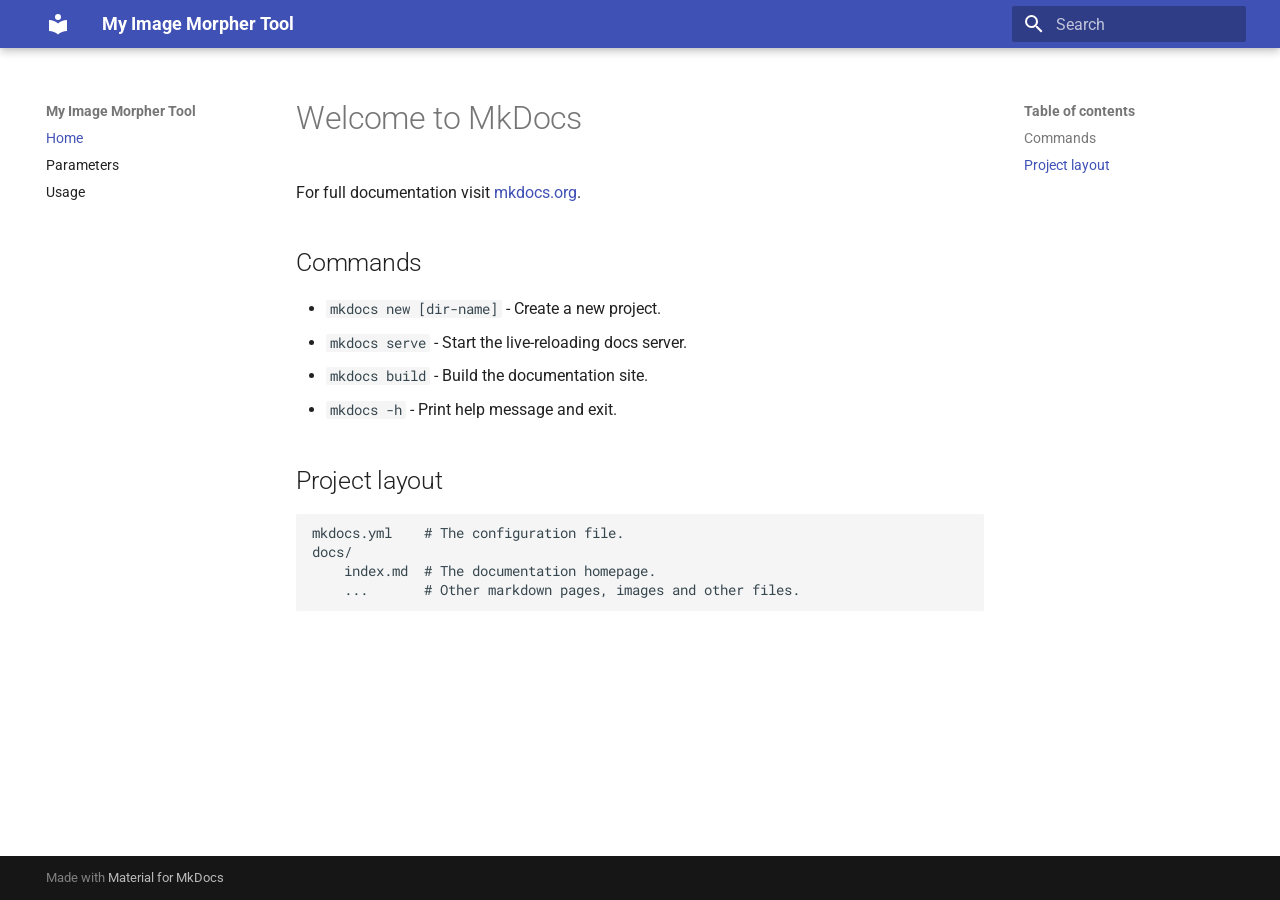
==== index.html @ 0e20c556 "Deployed fb95716 with MkDocs version: 1.6.1" ====
<!doctype html>
<html lang="en" class="no-js">
  <head>
    
      <meta charset="utf-8">
      <meta name="viewport" content="width=device-width,initial-scale=1">
      
      
      
      
      
        <link rel="next" href="parameters/">
      
      
      <link rel="icon" href="assets/images/favicon.png">
      <meta name="generator" content="mkdocs-1.6.1, mkdocs-material-9.6.7">
    
    
      
        <title>My Image Morpher Tool</title>
      
    
    
      <link rel="stylesheet" href="assets/stylesheets/main.8608ea7d.min.css">
      
      


    
    
      
    
    
      
        
        
        <link rel="preconnect" href="https://fonts.gstatic.com" crossorigin>
        <link rel="stylesheet" href="https://fonts.googleapis.com/css?family=Roboto:300,300i,400,400i,700,700i%7CRoboto+Mono:400,400i,700,700i&display=fallback">
        <style>:root{--md-text-font:"Roboto";--md-code-font:"Roboto Mono"}</style>
      
    
    
    <script>__md_scope=new URL(".",location),__md_hash=e=>[...e].reduce(((e,_)=>(e<<5)-e+_.charCodeAt(0)),0),__md_get=(e,_=localStorage,t=__md_scope)=>JSON.parse(_.getItem(t.pathname+"."+e)),__md_set=(e,_,t=localStorage,a=__md_scope)=>{try{t.setItem(a.pathname+"."+e,JSON.stringify(_))}catch(e){}}</script>
    
      

    
    
    
  </head>
  
  
    <body dir="ltr">
  
    
    <input class="md-toggle" data-md-toggle="drawer" type="checkbox" id="__drawer" autocomplete="off">
    <input class="md-toggle" data-md-toggle="search" type="checkbox" id="__search" autocomplete="off">
    <label class="md-overlay" for="__drawer"></label>
    <div data-md-component="skip">
      
        
        <a href="#welcome-to-mkdocs" class="md-skip">
          Skip to content
        </a>
      
    </div>
    <div data-md-component="announce">
      
    </div>
    
    
      

  

<header class="md-header md-header--shadow" data-md-component="header">
  <nav class="md-header__inner md-grid" aria-label="Header">
    <a href="." title="My Image Morpher Tool" class="md-header__button md-logo" aria-label="My Image Morpher Tool" data-md-component="logo">
      
  
  <svg xmlns="http://www.w3.org/2000/svg" viewBox="0 0 24 24"><path d="M12 8a3 3 0 0 0 3-3 3 3 0 0 0-3-3 3 3 0 0 0-3 3 3 3 0 0 0 3 3m0 3.54C9.64 9.35 6.5 8 3 8v11c3.5 0 6.64 1.35 9 3.54 2.36-2.19 5.5-3.54 9-3.54V8c-3.5 0-6.64 1.35-9 3.54"/></svg>

    </a>
    <label class="md-header__button md-icon" for="__drawer">
      
      <svg xmlns="http://www.w3.org/2000/svg" viewBox="0 0 24 24"><path d="M3 6h18v2H3zm0 5h18v2H3zm0 5h18v2H3z"/></svg>
    </label>
    <div class="md-header__title" data-md-component="header-title">
      <div class="md-header__ellipsis">
        <div class="md-header__topic">
          <span class="md-ellipsis">
            My Image Morpher Tool
          </span>
        </div>
        <div class="md-header__topic" data-md-component="header-topic">
          <span class="md-ellipsis">
            
              Home
            
          </span>
        </div>
      </div>
    </div>
    
    
      <script>var palette=__md_get("__palette");if(palette&&palette.color){if("(prefers-color-scheme)"===palette.color.media){var media=matchMedia("(prefers-color-scheme: light)"),input=document.querySelector(media.matches?"[data-md-color-media='(prefers-color-scheme: light)']":"[data-md-color-media='(prefers-color-scheme: dark)']");palette.color.media=input.getAttribute("data-md-color-media"),palette.color.scheme=input.getAttribute("data-md-color-scheme"),palette.color.primary=input.getAttribute("data-md-color-primary"),palette.color.accent=input.getAttribute("data-md-color-accent")}for(var[key,value]of Object.entries(palette.color))document.body.setAttribute("data-md-color-"+key,value)}</script>
    
    
    
      <label class="md-header__button md-icon" for="__search">
        
        <svg xmlns="http://www.w3.org/2000/svg" viewBox="0 0 24 24"><path d="M9.5 3A6.5 6.5 0 0 1 16 9.5c0 1.61-.59 3.09-1.56 4.23l.27.27h.79l5 5-1.5 1.5-5-5v-.79l-.27-.27A6.52 6.52 0 0 1 9.5 16 6.5 6.5 0 0 1 3 9.5 6.5 6.5 0 0 1 9.5 3m0 2C7 5 5 7 5 9.5S7 14 9.5 14 14 12 14 9.5 12 5 9.5 5"/></svg>
      </label>
      <div class="md-search" data-md-component="search" role="dialog">
  <label class="md-search__overlay" for="__search"></label>
  <div class="md-search__inner" role="search">
    <form class="md-search__form" name="search">
      <input type="text" class="md-search__input" name="query" aria-label="Search" placeholder="Search" autocapitalize="off" autocorrect="off" autocomplete="off" spellcheck="false" data-md-component="search-query" required>
      <label class="md-search__icon md-icon" for="__search">
        
        <svg xmlns="http://www.w3.org/2000/svg" viewBox="0 0 24 24"><path d="M9.5 3A6.5 6.5 0 0 1 16 9.5c0 1.61-.59 3.09-1.56 4.23l.27.27h.79l5 5-1.5 1.5-5-5v-.79l-.27-.27A6.52 6.52 0 0 1 9.5 16 6.5 6.5 0 0 1 3 9.5 6.5 6.5 0 0 1 9.5 3m0 2C7 5 5 7 5 9.5S7 14 9.5 14 14 12 14 9.5 12 5 9.5 5"/></svg>
        
        <svg xmlns="http://www.w3.org/2000/svg" viewBox="0 0 24 24"><path d="M20 11v2H8l5.5 5.5-1.42 1.42L4.16 12l7.92-7.92L13.5 5.5 8 11z"/></svg>
      </label>
      <nav class="md-search__options" aria-label="Search">
        
        <button type="reset" class="md-search__icon md-icon" title="Clear" aria-label="Clear" tabindex="-1">
          
          <svg xmlns="http://www.w3.org/2000/svg" viewBox="0 0 24 24"><path d="M19 6.41 17.59 5 12 10.59 6.41 5 5 6.41 10.59 12 5 17.59 6.41 19 12 13.41 17.59 19 19 17.59 13.41 12z"/></svg>
        </button>
      </nav>
      
    </form>
    <div class="md-search__output">
      <div class="md-search__scrollwrap" tabindex="0" data-md-scrollfix>
        <div class="md-search-result" data-md-component="search-result">
          <div class="md-search-result__meta">
            Initializing search
          </div>
          <ol class="md-search-result__list" role="presentation"></ol>
        </div>
      </div>
    </div>
  </div>
</div>
    
    
  </nav>
  
</header>
    
    <div class="md-container" data-md-component="container">
      
      
        
          
        
      
      <main class="md-main" data-md-component="main">
        <div class="md-main__inner md-grid">
          
            
              
              <div class="md-sidebar md-sidebar--primary" data-md-component="sidebar" data-md-type="navigation" >
                <div class="md-sidebar__scrollwrap">
                  <div class="md-sidebar__inner">
                    



<nav class="md-nav md-nav--primary" aria-label="Navigation" data-md-level="0">
  <label class="md-nav__title" for="__drawer">
    <a href="." title="My Image Morpher Tool" class="md-nav__button md-logo" aria-label="My Image Morpher Tool" data-md-component="logo">
      
  
  <svg xmlns="http://www.w3.org/2000/svg" viewBox="0 0 24 24"><path d="M12 8a3 3 0 0 0 3-3 3 3 0 0 0-3-3 3 3 0 0 0-3 3 3 3 0 0 0 3 3m0 3.54C9.64 9.35 6.5 8 3 8v11c3.5 0 6.64 1.35 9 3.54 2.36-2.19 5.5-3.54 9-3.54V8c-3.5 0-6.64 1.35-9 3.54"/></svg>

    </a>
    My Image Morpher Tool
  </label>
  
  <ul class="md-nav__list" data-md-scrollfix>
    
      
      
  
  
    
  
  
  
    <li class="md-nav__item md-nav__item--active">
      
      <input class="md-nav__toggle md-toggle" type="checkbox" id="__toc">
      
      
        
      
      
        <label class="md-nav__link md-nav__link--active" for="__toc">
          
  
  <span class="md-ellipsis">
    Home
    
  </span>
  

          <span class="md-nav__icon md-icon"></span>
        </label>
      
      <a href="." class="md-nav__link md-nav__link--active">
        
  
  <span class="md-ellipsis">
    Home
    
  </span>
  

      </a>
      
        

<nav class="md-nav md-nav--secondary" aria-label="Table of contents">
  
  
  
    
  
  
    <label class="md-nav__title" for="__toc">
      <span class="md-nav__icon md-icon"></span>
      Table of contents
    </label>
    <ul class="md-nav__list" data-md-component="toc" data-md-scrollfix>
      
        <li class="md-nav__item">
  <a href="#commands" class="md-nav__link">
    <span class="md-ellipsis">
      Commands
    </span>
  </a>
  
</li>
      
        <li class="md-nav__item">
  <a href="#project-layout" class="md-nav__link">
    <span class="md-ellipsis">
      Project layout
    </span>
  </a>
  
</li>
      
    </ul>
  
</nav>
      
    </li>
  

    
      
      
  
  
  
  
    <li class="md-nav__item">
      <a href="parameters/" class="md-nav__link">
        
  
  <span class="md-ellipsis">
    Parameters
    
  </span>
  

      </a>
    </li>
  

    
      
      
  
  
  
  
    <li class="md-nav__item">
      <a href="usage.md" class="md-nav__link">
        
  
  <span class="md-ellipsis">
    Usage
    
  </span>
  

      </a>
    </li>
  

    
  </ul>
</nav>
                  </div>
                </div>
              </div>
            
            
              
              <div class="md-sidebar md-sidebar--secondary" data-md-component="sidebar" data-md-type="toc" >
                <div class="md-sidebar__scrollwrap">
                  <div class="md-sidebar__inner">
                    

<nav class="md-nav md-nav--secondary" aria-label="Table of contents">
  
  
  
    
  
  
    <label class="md-nav__title" for="__toc">
      <span class="md-nav__icon md-icon"></span>
      Table of contents
    </label>
    <ul class="md-nav__list" data-md-component="toc" data-md-scrollfix>
      
        <li class="md-nav__item">
  <a href="#commands" class="md-nav__link">
    <span class="md-ellipsis">
      Commands
    </span>
  </a>
  
</li>
      
        <li class="md-nav__item">
  <a href="#project-layout" class="md-nav__link">
    <span class="md-ellipsis">
      Project layout
    </span>
  </a>
  
</li>
      
    </ul>
  
</nav>
                  </div>
                </div>
              </div>
            
          
          
            <div class="md-content" data-md-component="content">
              <article class="md-content__inner md-typeset">
                
                  



<h1 id="welcome-to-mkdocs">Welcome to MkDocs</h1>
<p>For full documentation visit <a href="https://www.mkdocs.org">mkdocs.org</a>.</p>
<h2 id="commands">Commands</h2>
<ul>
<li><code>mkdocs new [dir-name]</code> - Create a new project.</li>
<li><code>mkdocs serve</code> - Start the live-reloading docs server.</li>
<li><code>mkdocs build</code> - Build the documentation site.</li>
<li><code>mkdocs -h</code> - Print help message and exit.</li>
</ul>
<h2 id="project-layout">Project layout</h2>
<pre><code>mkdocs.yml    # The configuration file.
docs/
    index.md  # The documentation homepage.
    ...       # Other markdown pages, images and other files.
</code></pre>












                
              </article>
            </div>
          
          
<script>var target=document.getElementById(location.hash.slice(1));target&&target.name&&(target.checked=target.name.startsWith("__tabbed_"))</script>
        </div>
        
      </main>
      
        <footer class="md-footer">
  
  <div class="md-footer-meta md-typeset">
    <div class="md-footer-meta__inner md-grid">
      <div class="md-copyright">
  
  
    Made with
    <a href="https://squidfunk.github.io/mkdocs-material/" target="_blank" rel="noopener">
      Material for MkDocs
    </a>
  
</div>
      
    </div>
  </div>
</footer>
      
    </div>
    <div class="md-dialog" data-md-component="dialog">
      <div class="md-dialog__inner md-typeset"></div>
    </div>
    
    
    <script id="__config" type="application/json">{"base": ".", "features": [], "search": "assets/javascripts/workers/search.f8cc74c7.min.js", "translations": {"clipboard.copied": "Copied to clipboard", "clipboard.copy": "Copy to clipboard", "search.result.more.one": "1 more on this page", "search.result.more.other": "# more on this page", "search.result.none": "No matching documents", "search.result.one": "1 matching document", "search.result.other": "# matching documents", "search.result.placeholder": "Type to start searching", "search.result.term.missing": "Missing", "select.version": "Select version"}}</script>
    
    
      <script src="assets/javascripts/bundle.c8b220af.min.js"></script>
      
    
  </body>
</html>
---- assets/stylesheets/main.8608ea7d.min.css ----
@charset "UTF-8";html{-webkit-text-size-adjust:none;-moz-text-size-adjust:none;text-size-adjust:none;box-sizing:border-box}*,:after,:before{box-sizing:inherit}@media (prefers-reduced-motion){*,:after,:before{transition:none!important}}body{margin:0}a,button,input,label{-webkit-tap-highlight-color:transparent}a{color:inherit;text-decoration:none}hr{border:0;box-sizing:initial;display:block;height:.05rem;overflow:visible;padding:0}small{font-size:80%}sub,sup{line-height:1em}img{border-style:none}table{border-collapse:initial;border-spacing:0}td,th{font-weight:400;vertical-align:top}button{background:#0000;border:0;font-family:inherit;font-size:inherit;margin:0;padding:0}input{border:0;outline:none}:root{--md-primary-fg-color:#4051b5;--md-primary-fg-color--light:#5d6cc0;--md-primary-fg-color--dark:#303fa1;--md-primary-bg-color:#fff;--md-primary-bg-color--light:#ffffffb3;--md-accent-fg-color:#526cfe;--md-accent-fg-color--transparent:#526cfe1a;--md-accent-bg-color:#fff;--md-accent-bg-color--light:#ffffffb3}[data-md-color-scheme=default]{color-scheme:light}[data-md-color-scheme=default] img[src$="#gh-dark-mode-only"],[data-md-color-scheme=default] img[src$="#only-dark"]{display:none}:root,[data-md-color-scheme=default]{--md-hue:225deg;--md-default-fg-color:#000000de;--md-default-fg-color--light:#0000008a;--md-default-fg-color--lighter:#00000052;--md-default-fg-color--lightest:#00000012;--md-default-bg-color:#fff;--md-default-bg-color--light:#ffffffb3;--md-default-bg-color--lighter:#ffffff4d;--md-default-bg-color--lightest:#ffffff1f;--md-code-fg-color:#36464e;--md-code-bg-color:#f5f5f5;--md-code-hl-color:#4287ff;--md-code-hl-color--light:#4287ff1a;--md-code-hl-number-color:#d52a2a;--md-code-hl-special-color:#db1457;--md-code-hl-function-color:#a846b9;--md-code-hl-constant-color:#6e59d9;--md-code-hl-keyword-color:#3f6ec6;--md-code-hl-string-color:#1c7d4d;--md-code-hl-name-color:var(--md-code-fg-color);--md-code-hl-operator-color:var(--md-default-fg-color--light);--md-code-hl-punctuation-color:var(--md-default-fg-color--light);--md-code-hl-comment-color:var(--md-default-fg-color--light);--md-code-hl-generic-color:var(--md-default-fg-color--light);--md-code-hl-variable-color:var(--md-default-fg-color--light);--md-typeset-color:var(--md-default-fg-color);--md-typeset-a-color:var(--md-primary-fg-color);--md-typeset-del-color:#f5503d26;--md-typeset-ins-color:#0bd57026;--md-typeset-kbd-color:#fafafa;--md-typeset-kbd-accent-color:#fff;--md-typeset-kbd-border-color:#b8b8b8;--md-typeset-mark-color:#ffff0080;--md-typeset-table-color:#0000001f;--md-typeset-table-color--light:rgba(0,0,0,.035);--md-admonition-fg-color:var(--md-default-fg-color);--md-admonition-bg-color:var(--md-default-bg-color);--md-warning-fg-color:#000000de;--md-warning-bg-color:#ff9;--md-footer-fg-color:#fff;--md-footer-fg-color--light:#ffffffb3;--md-footer-fg-color--lighter:#ffffff73;--md-footer-bg-color:#000000de;--md-footer-bg-color--dark:#00000052;--md-shadow-z1:0 0.2rem 0.5rem #0000000d,0 0 0.05rem #0000001a;--md-shadow-z2:0 0.2rem 0.5rem #0000001a,0 0 0.05rem #00000040;--md-shadow-z3:0 0.2rem 0.5rem #0003,0 0 0.05rem #00000059}.md-icon svg{fill:currentcolor;display:block;height:1.2rem;width:1.2rem}body{-webkit-font-smoothing:antialiased;-moz-osx-font-smoothing:grayscale;--md-text-font-family:var(--md-text-font,_),-apple-system,BlinkMacSystemFont,Helvetica,Arial,sans-serif;--md-code-font-family:var(--md-code-font,_),SFMono-Regular,Consolas,Menlo,monospace}aside,body,input{font-feature-settings:"kern","liga";color:var(--md-typeset-color);font-family:var(--md-text-font-family)}code,kbd,pre{font-feature-settings:"kern";font-family:var(--md-code-font-family)}:root{--md-typeset-table-sort-icon:url('data:image/svg+xml;charset=utf-8,<svg xmlns="http://www.w3.org/2000/svg" viewBox="0 0 24 24"><path d="m18 21-4-4h3V7h-3l4-4 4 4h-3v10h3M2 19v-2h10v2M2 13v-2h7v2M2 7V5h4v2z"/></svg>');--md-typeset-table-sort-icon--asc:url('data:image/svg+xml;charset=utf-8,<svg xmlns="http://www.w3.org/2000/svg" viewBox="0 0 24 24"><path d="M19 17h3l-4 4-4-4h3V3h2M2 17h10v2H2M6 5v2H2V5m0 6h7v2H2z"/></svg>');--md-typeset-table-sort-icon--desc:url('data:image/svg+xml;charset=utf-8,<svg xmlns="http://www.w3.org/2000/svg" viewBox="0 0 24 24"><path d="M19 7h3l-4-4-4 4h3v14h2M2 17h10v2H2M6 5v2H2V5m0 6h7v2H2z"/></svg>')}.md-typeset{-webkit-print-color-adjust:exact;color-adjust:exact;font-size:.8rem;line-height:1.6;overflow-wrap:break-word}@media print{.md-typeset{font-size:.68rem}}.md-typeset blockquote,.md-typeset dl,.md-typeset figure,.md-typeset ol,.md-typeset pre,.md-typeset ul{margin-bottom:1em;margin-top:1em}.md-typeset h1{color:var(--md-default-fg-color--light);font-size:2em;line-height:1.3;margin:0 0 1.25em}.md-typeset h1,.md-typeset h2{font-weight:300;letter-spacing:-.01em}.md-typeset h2{font-size:1.5625em;line-height:1.4;margin:1.6em 0 .64em}.md-typeset h3{font-size:1.25em;font-weight:400;letter-spacing:-.01em;line-height:1.5;margin:1.6em 0 .8em}.md-typeset h2+h3{margin-top:.8em}.md-typeset h4{font-weight:700;letter-spacing:-.01em;margin:1em 0}.md-typeset h5,.md-typeset h6{color:var(--md-default-fg-color--light);font-size:.8em;font-weight:700;letter-spacing:-.01em;margin:1.25em 0}.md-typeset h5{text-transform:uppercase}.md-typeset h5 code{text-transform:none}.md-typeset hr{border-bottom:.05rem solid var(--md-default-fg-color--lightest);display:flow-root;margin:1.5em 0}.md-typeset a{color:var(--md-typeset-a-color);word-break:break-word}.md-typeset a,.md-typeset a:before{transition:color 125ms}.md-typeset a:focus,.md-typeset a:hover{color:var(--md-accent-fg-color)}.md-typeset a:focus code,.md-typeset a:hover code{background-color:var(--md-accent-fg-color--transparent)}.md-typeset a code{color:currentcolor;transition:background-color 125ms}.md-typeset a.focus-visible{outline-color:var(--md-accent-fg-color);outline-offset:.2rem}.md-typeset code,.md-typeset kbd,.md-typeset pre{color:var(--md-code-fg-color);direction:ltr;font-variant-ligatures:none}@media print{.md-typeset code,.md-typeset kbd,.md-typeset pre{white-space:pre-wrap}}.md-typeset code{background-color:var(--md-code-bg-color);border-radius:.1rem;-webkit-box-decoration-break:clone;box-decoration-break:clone;font-size:.85em;padding:0 .2941176471em;word-break:break-word}.md-typeset code:not(.focus-visible){-webkit-tap-highlight-color:transparent;outline:none}.md-typeset pre{display:flow-root;line-height:1.4;position:relative}.md-typeset pre>code{-webkit-box-decoration-break:slice;box-decoration-break:slice;box-shadow:none;display:block;margin:0;outline-color:var(--md-accent-fg-color);overflow:auto;padding:.7720588235em 1.1764705882em;scrollbar-color:var(--md-default-fg-color--lighter) #0000;scrollbar-width:thin;touch-action:auto;word-break:normal}.md-typeset pre>code:hover{scrollbar-color:var(--md-accent-fg-color) #0000}.md-typeset pre>code::-webkit-scrollbar{height:.2rem;width:.2rem}.md-typeset pre>code::-webkit-scrollbar-thumb{background-color:var(--md-default-fg-color--lighter)}.md-typeset pre>code::-webkit-scrollbar-thumb:hover{background-color:var(--md-accent-fg-color)}.md-typeset kbd{background-color:var(--md-typeset-kbd-color);border-radius:.1rem;box-shadow:0 .1rem 0 .05rem var(--md-typeset-kbd-border-color),0 .1rem 0 var(--md-typeset-kbd-border-color),0 -.1rem .2rem var(--md-typeset-kbd-accent-color) inset;color:var(--md-default-fg-color);display:inline-block;font-size:.75em;padding:0 .6666666667em;vertical-align:text-top;word-break:break-word}.md-typeset mark{background-color:var(--md-typeset-mark-color);-webkit-box-decoration-break:clone;box-decoration-break:clone;color:inherit;word-break:break-word}.md-typeset abbr{border-bottom:.05rem dotted var(--md-default-fg-color--light);cursor:help;text-decoration:none}.md-typeset small{opacity:.75}[dir=ltr] .md-typeset sub,[dir=ltr] .md-typeset sup{margin-left:.078125em}[dir=rtl] .md-typeset sub,[dir=rtl] .md-typeset sup{margin-right:.078125em}[dir=ltr] .md-typeset blockquote{padding-left:.6rem}[dir=rtl] .md-typeset blockquote{padding-right:.6rem}[dir=ltr] .md-typeset blockquote{border-left:.2rem solid var(--md-default-fg-color--lighter)}[dir=rtl] .md-typeset blockquote{border-right:.2rem solid var(--md-default-fg-color--lighter)}.md-typeset blockquote{color:var(--md-default-fg-color--light);margin-left:0;margin-right:0}.md-typeset ul{list-style-type:disc}.md-typeset ul[type]{list-style-type:revert-layer}[dir=ltr] .md-typeset ol,[dir=ltr] .md-typeset ul{margin-left:.625em}[dir=rtl] .md-typeset ol,[dir=rtl] .md-typeset ul{margin-right:.625em}.md-typeset ol,.md-typeset ul{padding:0}.md-typeset ol:not([hidden]),.md-typeset ul:not([hidden]){display:flow-root}.md-typeset ol ol,.md-typeset ul ol{list-style-type:lower-alpha}.md-typeset ol ol ol,.md-typeset ul ol ol{list-style-type:lower-roman}.md-typeset ol ol ol ol,.md-typeset ul ol ol ol{list-style-type:upper-alpha}.md-typeset ol ol ol ol ol,.md-typeset ul ol ol ol ol{list-style-type:upper-roman}.md-typeset ol[type],.md-typeset ul[type]{list-style-type:revert-layer}[dir=ltr] .md-typeset ol li,[dir=ltr] .md-typeset ul li{margin-left:1.25em}[dir=rtl] .md-typeset ol li,[dir=rtl] .md-typeset ul li{margin-right:1.25em}.md-typeset ol li,.md-typeset ul li{margin-bottom:.5em}.md-typeset ol li blockquote,.md-typeset ol li p,.md-typeset ul li blockquote,.md-typeset ul li p{margin:.5em 0}.md-typeset ol li:last-child,.md-typeset ul li:last-child{margin-bottom:0}[dir=ltr] .md-typeset ol li ol,[dir=ltr] .md-typeset ol li ul,[dir=ltr] .md-typeset ul li ol,[dir=ltr] .md-typeset ul li ul{margin-left:.625em}[dir=rtl] .md-typeset ol li ol,[dir=rtl] .md-typeset ol li ul,[dir=rtl] .md-typeset ul li ol,[dir=rtl] .md-typeset ul li ul{margin-right:.625em}.md-typeset ol li ol,.md-typeset ol li ul,.md-typeset ul li ol,.md-typeset ul li ul{margin-bottom:.5em;margin-top:.5em}[dir=ltr] .md-typeset dd{margin-left:1.875em}[dir=rtl] .md-typeset dd{margin-right:1.875em}.md-typeset dd{margin-bottom:1.5em;margin-top:1em}.md-typeset img,.md-typeset svg,.md-typeset video{height:auto;max-width:100%}.md-typeset img[align=left]{margin:1em 1em 1em 0}.md-typeset img[align=right]{margin:1em 0 1em 1em}.md-typeset img[align]:only-child{margin-top:0}.md-typeset figure{display:flow-root;margin:1em auto;max-width:100%;text-align:center;width:-moz-fit-content;width:fit-content}.md-typeset figure img{display:block;margin:0 auto}.md-typeset figcaption{font-style:italic;margin:1em auto;max-width:24rem}.md-typeset iframe{max-width:100%}.md-typeset table:not([class]){background-color:var(--md-default-bg-color);border:.05rem solid var(--md-typeset-table-color);border-radius:.1rem;display:inline-block;font-size:.64rem;max-width:100%;overflow:auto;touch-action:auto}@media print{.md-typeset table:not([class]){display:table}}.md-typeset table:not([class])+*{margin-top:1.5em}.md-typeset table:not([class]) td>:first-child,.md-typeset table:not([class]) th>:first-child{margin-top:0}.md-typeset table:not([class]) td>:last-child,.md-typeset table:not([class]) th>:last-child{margin-bottom:0}.md-typeset table:not([class]) td:not([align]),.md-typeset table:not([class]) th:not([align]){text-align:left}[dir=rtl] .md-typeset table:not([class]) td:not([align]),[dir=rtl] .md-typeset table:not([class]) th:not([align]){text-align:right}.md-typeset table:not([class]) th{font-weight:700;min-width:5rem;padding:.9375em 1.25em;vertical-align:top}.md-typeset table:not([class]) td{border-top:.05rem solid var(--md-typeset-table-color);padding:.9375em 1.25em;vertical-align:top}.md-typeset table:not([class]) tbody tr{transition:background-color 125ms}.md-typeset table:not([class]) tbody tr:hover{background-color:var(--md-typeset-table-color--light);box-shadow:0 .05rem 0 var(--md-default-bg-color) inset}.md-typeset table:not([class]) a{word-break:normal}.md-typeset table th[role=columnheader]{cursor:pointer}[dir=ltr] .md-typeset table th[role=columnheader]:after{margin-left:.5em}[dir=rtl] .md-typeset table th[role=columnheader]:after{margin-right:.5em}.md-typeset table th[role=columnheader]:after{content:"";display:inline-block;height:1.2em;-webkit-mask-image:var(--md-typeset-table-sort-icon);mask-image:var(--md-typeset-table-sort-icon);-webkit-mask-repeat:no-repeat;mask-repeat:no-repeat;-webkit-mask-size:contain;mask-size:contain;transition:background-color 125ms;vertical-align:text-bottom;width:1.2em}.md-typeset table th[role=columnheader]:hover:after{background-color:var(--md-default-fg-color--lighter)}.md-typeset table th[role=columnheader][aria-sort=ascending]:after{background-color:var(--md-default-fg-color--light);-webkit-mask-image:var(--md-typeset-table-sort-icon--asc);mask-image:var(--md-typeset-table-sort-icon--asc)}.md-typeset table th[role=columnheader][aria-sort=descending]:after{background-color:var(--md-default-fg-color--light);-webkit-mask-image:var(--md-typeset-table-sort-icon--desc);mask-image:var(--md-typeset-table-sort-icon--desc)}.md-typeset__scrollwrap{margin:1em -.8rem;overflow-x:auto;touch-action:auto}.md-typeset__table{display:inline-block;margin-bottom:.5em;padding:0 .8rem}@media print{.md-typeset__table{display:block}}html .md-typeset__table table{display:table;margin:0;overflow:hidden;width:100%}@media screen and (max-width:44.984375em){.md-content__inner>pre{margin:1em -.8rem}.md-content__inner>pre code{border-radius:0}}.md-typeset .md-author{border-radius:100%;display:block;flex-shrink:0;height:1.6rem;overflow:hidden;position:relative;transition:color 125ms,transform 125ms;width:1.6rem}.md-typeset .md-author img{display:block}.md-typeset .md-author--more{background:var(--md-default-fg-color--lightest);color:var(--md-default-fg-color--lighter);font-size:.6rem;font-weight:700;line-height:1.6rem;text-align:center}.md-typeset .md-author--long{height:2.4rem;width:2.4rem}.md-typeset a.md-author{transform:scale(1)}.md-typeset a.md-author img{border-radius:100%;filter:grayscale(100%) opacity(75%);transition:filter 125ms}.md-typeset a.md-author:focus,.md-typeset a.md-author:hover{transform:scale(1.1);z-index:1}.md-typeset a.md-author:focus img,.md-typeset a.md-author:hover img{filter:grayscale(0)}.md-banner{background-color:var(--md-footer-bg-color);color:var(--md-footer-fg-color);overflow:auto}@media print{.md-banner{display:none}}.md-banner--warning{background-color:var(--md-warning-bg-color);color:var(--md-warning-fg-color)}.md-banner__inner{font-size:.7rem;margin:.6rem auto;padding:0 .8rem}[dir=ltr] .md-banner__button{float:right}[dir=rtl] .md-banner__button{float:left}.md-banner__button{color:inherit;cursor:pointer;transition:opacity .25s}.no-js .md-banner__button{display:none}.md-banner__button:hover{opacity:.7}html{font-size:125%;height:100%;overflow-x:hidden}@media screen and (min-width:100em){html{font-size:137.5%}}@media screen and (min-width:125em){html{font-size:150%}}body{background-color:var(--md-default-bg-color);display:flex;flex-direction:column;font-size:.5rem;min-height:100%;position:relative;width:100%}@media print{body{display:block}}@media screen and (max-width:59.984375em){body[data-md-scrolllock]{position:fixed}}.md-grid{margin-left:auto;margin-right:auto;max-width:61rem}.md-container{display:flex;flex-direction:column;flex-grow:1}@media print{.md-container{display:block}}.md-main{flex-grow:1}.md-main__inner{display:flex;height:100%;margin-top:1.5rem}.md-ellipsis{overflow:hidden;text-overflow:ellipsis}.md-toggle{display:none}.md-option{height:0;opacity:0;position:absolute;width:0}.md-option:checked+label:not([hidden]){display:block}.md-option.focus-visible+label{outline-color:var(--md-accent-fg-color);outline-style:auto}.md-skip{background-color:var(--md-default-fg-color);border-radius:.1rem;color:var(--md-default-bg-color);font-size:.64rem;margin:.5rem;opacity:0;outline-color:var(--md-accent-fg-color);padding:.3rem .5rem;position:fixed;transform:translateY(.4rem);z-index:-1}.md-skip:focus{opacity:1;transform:translateY(0);transition:transform .25s cubic-bezier(.4,0,.2,1),opacity 175ms 75ms;z-index:10}@page{margin:25mm}:root{--md-clipboard-icon:url('data:image/svg+xml;charset=utf-8,<svg xmlns="http://www.w3.org/2000/svg" viewBox="0 0 24 24"><path d="M19 21H8V7h11m0-2H8a2 2 0 0 0-2 2v14a2 2 0 0 0 2 2h11a2 2 0 0 0 2-2V7a2 2 0 0 0-2-2m-3-4H4a2 2 0 0 0-2 2v14h2V3h12z"/></svg>')}.md-clipboard{border-radius:.1rem;color:var(--md-default-fg-color--lightest);cursor:pointer;height:1.5em;outline-color:var(--md-accent-fg-color);outline-offset:.1rem;position:absolute;right:.5em;top:.5em;transition:color .25s;width:1.5em;z-index:1}@media print{.md-clipboard{display:none}}.md-clipboard:not(.focus-visible){-webkit-tap-highlight-color:transparent;outline:none}:hover>.md-clipboard{color:var(--md-default-fg-color--light)}.md-clipboard:focus,.md-clipboard:hover{color:var(--md-accent-fg-color)}.md-clipboard:after{background-color:currentcolor;content:"";display:block;height:1.125em;margin:0 auto;-webkit-mask-image:var(--md-clipboard-icon);mask-image:var(--md-clipboard-icon);-webkit-mask-position:center;mask-position:center;-webkit-mask-repeat:no-repeat;mask-repeat:no-repeat;-webkit-mask-size:contain;mask-size:contain;width:1.125em}.md-clipboard--inline{cursor:pointer}.md-clipboard--inline code{transition:color .25s,background-color .25s}.md-clipboard--inline:focus code,.md-clipboard--inline:hover code{background-color:var(--md-accent-fg-color--transparent);color:var(--md-accent-fg-color)}.md-typeset .md-code__content{display:grid}@keyframes consent{0%{opacity:0;transform:translateY(100%)}to{opacity:1;transform:translateY(0)}}@keyframes overlay{0%{opacity:0}to{opacity:1}}.md-consent__overlay{animation:overlay .25s both;-webkit-backdrop-filter:blur(.1rem);backdrop-filter:blur(.1rem);background-color:#0000008a;height:100%;opacity:1;position:fixed;top:0;width:100%;z-index:5}.md-consent__inner{animation:consent .5s cubic-bezier(.1,.7,.1,1) both;background-color:var(--md-default-bg-color);border:0;border-radius:.1rem;bottom:0;box-shadow:0 0 .2rem #0000001a,0 .2rem .4rem #0003;max-height:100%;overflow:auto;padding:0;position:fixed;width:100%;z-index:5}.md-consent__form{padding:.8rem}.md-consent__settings{display:none;margin:1em 0}input:checked+.md-consent__settings{display:block}.md-consent__controls{margin-bottom:.8rem}.md-typeset .md-consent__controls .md-button{display:inline}@media screen and (max-width:44.984375em){.md-typeset .md-consent__controls .md-button{display:block;margin-top:.4rem;text-align:center;width:100%}}.md-consent label{cursor:pointer}.md-content{flex-grow:1;min-width:0}.md-content__inner{margin:0 .8rem 1.2rem;padding-top:.6rem}@media screen and (min-width:76.25em){[dir=ltr] .md-sidebar--primary:not([hidden])~.md-content>.md-content__inner{margin-left:1.2rem}[dir=ltr] .md-sidebar--secondary:not([hidden])~.md-content>.md-content__inner,[dir=rtl] .md-sidebar--primary:not([hidden])~.md-content>.md-content__inner{margin-right:1.2rem}[dir=rtl] .md-sidebar--secondary:not([hidden])~.md-content>.md-content__inner{margin-left:1.2rem}}.md-content__inner:before{content:"";display:block;height:.4rem}.md-content__inner>:last-child{margin-bottom:0}[dir=ltr] .md-content__button{float:right}[dir=rtl] .md-content__button{float:left}[dir=ltr] .md-content__button{margin-left:.4rem}[dir=rtl] .md-content__button{margin-right:.4rem}.md-content__button{margin:.4rem 0;padding:0}@media print{.md-content__button{display:none}}.md-typeset .md-content__button{color:var(--md-default-fg-color--lighter)}.md-content__button svg{display:inline;vertical-align:top}[dir=rtl] .md-content__button svg{transform:scaleX(-1)}[dir=ltr] .md-dialog{right:.8rem}[dir=rtl] .md-dialog{left:.8rem}.md-dialog{background-color:var(--md-default-fg-color);border-radius:.1rem;bottom:.8rem;box-shadow:var(--md-shadow-z3);min-width:11.1rem;opacity:0;padding:.4rem .6rem;pointer-events:none;position:fixed;transform:translateY(100%);transition:transform 0ms .4s,opacity .4s;z-index:4}@media print{.md-dialog{display:none}}.md-dialog--active{opacity:1;pointer-events:auto;transform:translateY(0);transition:transform .4s cubic-bezier(.075,.85,.175,1),opacity .4s}.md-dialog__inner{color:var(--md-default-bg-color);font-size:.7rem}.md-feedback{margin:2em 0 1em;text-align:center}.md-feedback fieldset{border:none;margin:0;padding:0}.md-feedback__title{font-weight:700;margin:1em auto}.md-feedback__inner{position:relative}.md-feedback__list{display:flex;flex-wrap:wrap;place-content:baseline center;position:relative}.md-feedback__list:hover .md-icon:not(:disabled){color:var(--md-default-fg-color--lighter)}:disabled .md-feedback__list{min-height:1.8rem}.md-feedback__icon{color:var(--md-default-fg-color--light);cursor:pointer;flex-shrink:0;margin:0 .1rem;transition:color 125ms}.md-feedback__icon:not(:disabled).md-icon:hover{color:var(--md-accent-fg-color)}.md-feedback__icon:disabled{color:var(--md-default-fg-color--lightest);pointer-events:none}.md-feedback__note{opacity:0;position:relative;transform:translateY(.4rem);transition:transform .4s cubic-bezier(.1,.7,.1,1),opacity .15s}.md-feedback__note>*{margin:0 auto;max-width:16rem}:disabled .md-feedback__note{opacity:1;transform:translateY(0)}@media print{.md-feedback{display:none}}.md-footer{background-color:var(--md-footer-bg-color);color:var(--md-footer-fg-color)}@media print{.md-footer{display:none}}.md-footer__inner{justify-content:space-between;overflow:auto;padding:.2rem}.md-footer__inner:not([hidden]){display:flex}.md-footer__link{align-items:end;display:flex;flex-grow:0.01;margin-bottom:.4rem;margin-top:1rem;max-width:100%;outline-color:var(--md-accent-fg-color);overflow:hidden;transition:opacity .25s}.md-footer__link:focus,.md-footer__link:hover{opacity:.7}[dir=rtl] .md-footer__link svg{transform:scaleX(-1)}@media screen and (max-width:44.984375em){.md-footer__link--prev{flex-shrink:0}.md-footer__link--prev .md-footer__title{display:none}}[dir=ltr] .md-footer__link--next{margin-left:auto}[dir=rtl] .md-footer__link--next{margin-right:auto}.md-footer__link--next{text-align:right}[dir=rtl] .md-footer__link--next{text-align:left}.md-footer__title{flex-grow:1;font-size:.9rem;margin-bottom:.7rem;max-width:calc(100% - 2.4rem);padding:0 1rem;white-space:nowrap}.md-footer__button{margin:.2rem;padding:.4rem}.md-footer__direction{font-size:.64rem;opacity:.7}.md-footer-meta{background-color:var(--md-footer-bg-color--dark)}.md-footer-meta__inner{display:flex;flex-wrap:wrap;justify-content:space-between;padding:.2rem}html .md-footer-meta.md-typeset a{color:var(--md-footer-fg-color--light)}html .md-footer-meta.md-typeset a:focus,html .md-footer-meta.md-typeset a:hover{color:var(--md-footer-fg-color)}.md-copyright{color:var(--md-footer-fg-color--lighter);font-size:.64rem;margin:auto .6rem;padding:.4rem 0;width:100%}@media screen and (min-width:45em){.md-copyright{width:auto}}.md-copyright__highlight{color:var(--md-footer-fg-color--light)}.md-social{display:inline-flex;gap:.2rem;margin:0 .4rem;padding:.2rem 0 .6rem}@media screen and (min-width:45em){.md-social{padding:.6rem 0}}.md-social__link{display:inline-block;height:1.6rem;text-align:center;width:1.6rem}.md-social__link:before{line-height:1.9}.md-social__link svg{fill:currentcolor;max-height:.8rem;vertical-align:-25%}.md-typeset .md-button{border:.1rem solid;border-radius:.1rem;color:var(--md-primary-fg-color);cursor:pointer;display:inline-block;font-weight:700;padding:.625em 2em;transition:color 125ms,background-color 125ms,border-color 125ms}.md-typeset .md-button--primary{background-color:var(--md-primary-fg-color);border-color:var(--md-primary-fg-color);color:var(--md-primary-bg-color)}.md-typeset .md-button:focus,.md-typeset .md-button:hover{background-color:var(--md-accent-fg-color);border-color:var(--md-accent-fg-color);color:var(--md-accent-bg-color)}[dir=ltr] .md-typeset .md-input{border-top-left-radius:.1rem}[dir=ltr] .md-typeset .md-input,[dir=rtl] .md-typeset .md-input{border-top-right-radius:.1rem}[dir=rtl] .md-typeset .md-input{border-top-left-radius:.1rem}.md-typeset .md-input{border-bottom:.1rem solid var(--md-default-fg-color--lighter);box-shadow:var(--md-shadow-z1);font-size:.8rem;height:1.8rem;padding:0 .6rem;transition:border .25s,box-shadow .25s}.md-typeset .md-input:focus,.md-typeset .md-input:hover{border-bottom-color:var(--md-accent-fg-color);box-shadow:var(--md-shadow-z2)}.md-typeset .md-input--stretch{width:100%}.md-header{background-color:var(--md-primary-fg-color);box-shadow:0 0 .2rem #0000,0 .2rem .4rem #0000;color:var(--md-primary-bg-color);display:block;left:0;position:sticky;right:0;top:0;z-index:4}@media print{.md-header{display:none}}.md-header[hidden]{transform:translateY(-100%);transition:transform .25s cubic-bezier(.8,0,.6,1),box-shadow .25s}.md-header--shadow{box-shadow:0 0 .2rem #0000001a,0 .2rem .4rem #0003;transition:transform .25s cubic-bezier(.1,.7,.1,1),box-shadow .25s}.md-header__inner{align-items:center;display:flex;padding:0 .2rem}.md-header__button{color:currentcolor;cursor:pointer;margin:.2rem;outline-color:var(--md-accent-fg-color);padding:.4rem;position:relative;transition:opacity .25s;vertical-align:middle;z-index:1}.md-header__button:hover{opacity:.7}.md-header__button:not([hidden]){display:inline-block}.md-header__button:not(.focus-visible){-webkit-tap-highlight-color:transparent;outline:none}.md-header__button.md-logo{margin:.2rem;padding:.4rem}@media screen and (max-width:76.234375em){.md-header__button.md-logo{display:none}}.md-header__button.md-logo img,.md-header__button.md-logo svg{fill:currentcolor;display:block;height:1.2rem;width:auto}@media screen and (min-width:60em){.md-header__button[for=__search]{display:none}}.no-js .md-header__button[for=__search]{display:none}[dir=rtl] .md-header__button[for=__search] svg{transform:scaleX(-1)}@media screen and (min-width:76.25em){.md-header__button[for=__drawer]{display:none}}.md-header__topic{display:flex;max-width:100%;position:absolute;transition:transform .4s cubic-bezier(.1,.7,.1,1),opacity .15s;white-space:nowrap}.md-header__topic+.md-header__topic{opacity:0;pointer-events:none;transform:translateX(1.25rem);transition:transform .4s cubic-bezier(1,.7,.1,.1),opacity .15s;z-index:-1}[dir=rtl] .md-header__topic+.md-header__topic{transform:translateX(-1.25rem)}.md-header__topic:first-child{font-weight:700}[dir=ltr] .md-header__title{margin-left:1rem;margin-right:.4rem}[dir=rtl] .md-header__title{margin-left:.4rem;margin-right:1rem}.md-header__title{flex-grow:1;font-size:.9rem;height:2.4rem;line-height:2.4rem}.md-header__title--active .md-header__topic{opacity:0;pointer-events:none;transform:translateX(-1.25rem);transition:transform .4s cubic-bezier(1,.7,.1,.1),opacity .15s;z-index:-1}[dir=rtl] .md-header__title--active .md-header__topic{transform:translateX(1.25rem)}.md-header__title--active .md-header__topic+.md-header__topic{opacity:1;pointer-events:auto;transform:translateX(0);transition:transform .4s cubic-bezier(.1,.7,.1,1),opacity .15s;z-index:0}.md-header__title>.md-header__ellipsis{height:100%;position:relative;width:100%}.md-header__option{display:flex;flex-shrink:0;max-width:100%;transition:max-width 0ms .25s,opacity .25s .25s;white-space:nowrap}[data-md-toggle=search]:checked~.md-header .md-header__option{max-width:0;opacity:0;transition:max-width 0ms,opacity 0ms}.md-header__option>input{bottom:0}.md-header__source{display:none}@media screen and (min-width:60em){[dir=ltr] .md-header__source{margin-left:1rem}[dir=rtl] .md-header__source{margin-right:1rem}.md-header__source{display:block;max-width:11.7rem;width:11.7rem}}@media screen and (min-width:76.25em){[dir=ltr] .md-header__source{margin-left:1.4rem}[dir=rtl] .md-header__source{margin-right:1.4rem}}.md-meta{color:var(--md-default-fg-color--light);font-size:.7rem;line-height:1.3}.md-meta__list{display:inline-flex;flex-wrap:wrap;list-style:none;margin:0;padding:0}.md-meta__item:not(:last-child):after{content:"·";margin-left:.2rem;margin-right:.2rem}.md-meta__link{color:var(--md-typeset-a-color)}.md-meta__link:focus,.md-meta__link:hover{color:var(--md-accent-fg-color)}.md-draft{background-color:#ff1744;border-radius:.125em;color:#fff;display:inline-block;font-weight:700;padding-left:.5714285714em;padding-right:.5714285714em}:root{--md-nav-icon--prev:url('data:image/svg+xml;charset=utf-8,<svg xmlns="http://www.w3.org/2000/svg" viewBox="0 0 24 24"><path d="M20 11v2H8l5.5 5.5-1.42 1.42L4.16 12l7.92-7.92L13.5 5.5 8 11z"/></svg>');--md-nav-icon--next:url('data:image/svg+xml;charset=utf-8,<svg xmlns="http://www.w3.org/2000/svg" viewBox="0 0 24 24"><path d="M8.59 16.58 13.17 12 8.59 7.41 10 6l6 6-6 6z"/></svg>');--md-toc-icon:url('data:image/svg+xml;charset=utf-8,<svg xmlns="http://www.w3.org/2000/svg" viewBox="0 0 24 24"><path d="M3 9h14V7H3zm0 4h14v-2H3zm0 4h14v-2H3zm16 0h2v-2h-2zm0-10v2h2V7zm0 6h2v-2h-2z"/></svg>')}.md-nav{font-size:.7rem;line-height:1.3}.md-nav__title{color:var(--md-default-fg-color--light);display:block;font-weight:700;overflow:hidden;padding:0 .6rem;text-overflow:ellipsis}.md-nav__title .md-nav__button{display:none}.md-nav__title .md-nav__button img{height:100%;width:auto}.md-nav__title .md-nav__button.md-logo img,.md-nav__title .md-nav__button.md-logo svg{fill:currentcolor;display:block;height:2.4rem;max-width:100%;object-fit:contain;width:auto}.md-nav__list{list-style:none;margin:0;padding:0}.md-nav__link{align-items:flex-start;display:flex;gap:.4rem;margin-top:.625em;scroll-snap-align:start;transition:color 125ms}.md-nav__link--passed{color:var(--md-default-fg-color--light)}.md-nav__item .md-nav__link--active,.md-nav__item .md-nav__link--active code{color:var(--md-typeset-a-color)}.md-nav__link .md-ellipsis{position:relative}[dir=ltr] .md-nav__link .md-icon:last-child{margin-left:auto}[dir=rtl] .md-nav__link .md-icon:last-child{margin-right:auto}.md-nav__link svg{fill:currentcolor;flex-shrink:0;height:1.3em;position:relative}.md-nav__link[for]:focus,.md-nav__link[for]:hover,.md-nav__link[href]:focus,.md-nav__link[href]:hover{color:var(--md-accent-fg-color);cursor:pointer}.md-nav__link.focus-visible{outline-color:var(--md-accent-fg-color);outline-offset:.2rem}.md-nav--primary .md-nav__link[for=__toc]{display:none}.md-nav--primary .md-nav__link[for=__toc] .md-icon:after{background-color:currentcolor;display:block;height:100%;-webkit-mask-image:var(--md-toc-icon);mask-image:var(--md-toc-icon);width:100%}.md-nav--primary .md-nav__link[for=__toc]~.md-nav{display:none}.md-nav__container>.md-nav__link{margin-top:0}.md-nav__container>.md-nav__link:first-child{flex-grow:1;min-width:0}.md-nav__icon{flex-shrink:0}.md-nav__source{display:none}@media screen and (max-width:76.234375em){.md-nav--primary,.md-nav--primary .md-nav{background-color:var(--md-default-bg-color);display:flex;flex-direction:column;height:100%;left:0;position:absolute;right:0;top:0;z-index:1}.md-nav--primary .md-nav__item,.md-nav--primary .md-nav__title{font-size:.8rem;line-height:1.5}.md-nav--primary .md-nav__title{background-color:var(--md-default-fg-color--lightest);color:var(--md-default-fg-color--light);cursor:pointer;height:5.6rem;line-height:2.4rem;padding:3rem .8rem .2rem;position:relative;white-space:nowrap}[dir=ltr] .md-nav--primary .md-nav__title .md-nav__icon{left:.4rem}[dir=rtl] .md-nav--primary .md-nav__title .md-nav__icon{right:.4rem}.md-nav--primary .md-nav__title .md-nav__icon{display:block;height:1.2rem;margin:.2rem;position:absolute;top:.4rem;width:1.2rem}.md-nav--primary .md-nav__title .md-nav__icon:after{background-color:currentcolor;content:"";display:block;height:100%;-webkit-mask-image:var(--md-nav-icon--prev);mask-image:var(--md-nav-icon--prev);-webkit-mask-position:center;mask-position:center;-webkit-mask-repeat:no-repeat;mask-repeat:no-repeat;-webkit-mask-size:contain;mask-size:contain;width:100%}.md-nav--primary .md-nav__title~.md-nav__list{background-color:var(--md-default-bg-color);box-shadow:0 .05rem 0 var(--md-default-fg-color--lightest) inset;overflow-y:auto;scroll-snap-type:y mandatory;touch-action:pan-y}.md-nav--primary .md-nav__title~.md-nav__list>:first-child{border-top:0}.md-nav--primary .md-nav__title[for=__drawer]{background-color:var(--md-primary-fg-color);color:var(--md-primary-bg-color);font-weight:700}.md-nav--primary .md-nav__title .md-logo{display:block;left:.2rem;margin:.2rem;padding:.4rem;position:absolute;right:.2rem;top:.2rem}.md-nav--primary .md-nav__list{flex:1}.md-nav--primary .md-nav__item{border-top:.05rem solid var(--md-default-fg-color--lightest)}.md-nav--primary .md-nav__item--active>.md-nav__link{color:var(--md-typeset-a-color)}.md-nav--primary .md-nav__item--active>.md-nav__link:focus,.md-nav--primary .md-nav__item--active>.md-nav__link:hover{color:var(--md-accent-fg-color)}.md-nav--primary .md-nav__link{margin-top:0;padding:.6rem .8rem}.md-nav--primary .md-nav__link svg{margin-top:.1em}.md-nav--primary .md-nav__link>.md-nav__link{padding:0}[dir=ltr] .md-nav--primary .md-nav__link .md-nav__icon{margin-right:-.2rem}[dir=rtl] .md-nav--primary .md-nav__link .md-nav__icon{margin-left:-.2rem}.md-nav--primary .md-nav__link .md-nav__icon{font-size:1.2rem;height:1.2rem;width:1.2rem}.md-nav--primary .md-nav__link .md-nav__icon:after{background-color:currentcolor;content:"";display:block;height:100%;-webkit-mask-image:var(--md-nav-icon--next);mask-image:var(--md-nav-icon--next);-webkit-mask-position:center;mask-position:center;-webkit-mask-repeat:no-repeat;mask-repeat:no-repeat;-webkit-mask-size:contain;mask-size:contain;width:100%}[dir=rtl] .md-nav--primary .md-nav__icon:after{transform:scale(-1)}.md-nav--primary .md-nav--secondary .md-nav{background-color:initial;position:static}[dir=ltr] .md-nav--primary .md-nav--secondary .md-nav .md-nav__link{padding-left:1.4rem}[dir=rtl] .md-nav--primary .md-nav--secondary .md-nav .md-nav__link{padding-right:1.4rem}[dir=ltr] .md-nav--primary .md-nav--secondary .md-nav .md-nav .md-nav__link{padding-left:2rem}[dir=rtl] .md-nav--primary .md-nav--secondary .md-nav .md-nav .md-nav__link{padding-right:2rem}[dir=ltr] .md-nav--primary .md-nav--secondary .md-nav .md-nav .md-nav .md-nav__link{padding-left:2.6rem}[dir=rtl] .md-nav--primary .md-nav--secondary .md-nav .md-nav .md-nav .md-nav__link{padding-right:2.6rem}[dir=ltr] .md-nav--primary .md-nav--secondary .md-nav .md-nav .md-nav .md-nav .md-nav__link{padding-left:3.2rem}[dir=rtl] .md-nav--primary .md-nav--secondary .md-nav .md-nav .md-nav .md-nav .md-nav__link{padding-right:3.2rem}.md-nav--secondary{background-color:initial}.md-nav__toggle~.md-nav{display:flex;opacity:0;transform:translateX(100%);transition:transform .25s cubic-bezier(.8,0,.6,1),opacity 125ms 50ms}[dir=rtl] .md-nav__toggle~.md-nav{transform:translateX(-100%)}.md-nav__toggle:checked~.md-nav{opacity:1;transform:translateX(0);transition:transform .25s cubic-bezier(.4,0,.2,1),opacity 125ms 125ms}.md-nav__toggle:checked~.md-nav>.md-nav__list{-webkit-backface-visibility:hidden;backface-visibility:hidden}}@media screen and (max-width:59.984375em){.md-nav--primary .md-nav__link[for=__toc]{display:flex}.md-nav--primary .md-nav__link[for=__toc] .md-icon:after{content:""}.md-nav--primary .md-nav__link[for=__toc]+.md-nav__link{display:none}.md-nav--primary .md-nav__link[for=__toc]~.md-nav{display:flex}.md-nav__source{background-color:var(--md-primary-fg-color--dark);color:var(--md-primary-bg-color);display:block;padding:0 .2rem}}@media screen and (min-width:60em) and (max-width:76.234375em){.md-nav--integrated .md-nav__link[for=__toc]{display:flex}.md-nav--integrated .md-nav__link[for=__toc] .md-icon:after{content:""}.md-nav--integrated .md-nav__link[for=__toc]+.md-nav__link{display:none}.md-nav--integrated .md-nav__link[for=__toc]~.md-nav{display:flex}}@media screen and (min-width:60em){.md-nav{margin-bottom:-.4rem}.md-nav--secondary .md-nav__title{background:var(--md-default-bg-color);box-shadow:0 0 .4rem .4rem var(--md-default-bg-color);position:sticky;top:0;z-index:1}.md-nav--secondary .md-nav__title[for=__toc]{scroll-snap-align:start}.md-nav--secondary .md-nav__title .md-nav__icon{display:none}[dir=ltr] .md-nav--secondary .md-nav__list{padding-left:.6rem}[dir=rtl] .md-nav--secondary .md-nav__list{padding-right:.6rem}.md-nav--secondary .md-nav__list{padding-bottom:.4rem}[dir=ltr] .md-nav--secondary .md-nav__item>.md-nav__link{margin-right:.4rem}[dir=rtl] .md-nav--secondary .md-nav__item>.md-nav__link{margin-left:.4rem}}@media screen and (min-width:76.25em){.md-nav{margin-bottom:-.4rem;transition:max-height .25s cubic-bezier(.86,0,.07,1)}.md-nav--primary .md-nav__title{background:var(--md-default-bg-color);box-shadow:0 0 .4rem .4rem var(--md-default-bg-color);position:sticky;top:0;z-index:1}.md-nav--primary .md-nav__title[for=__drawer]{scroll-snap-align:start}.md-nav--primary .md-nav__title .md-nav__icon{display:none}[dir=ltr] .md-nav--primary .md-nav__list{padding-left:.6rem}[dir=rtl] .md-nav--primary .md-nav__list{padding-right:.6rem}.md-nav--primary .md-nav__list{padding-bottom:.4rem}[dir=ltr] .md-nav--primary .md-nav__item>.md-nav__link{margin-right:.4rem}[dir=rtl] .md-nav--primary .md-nav__item>.md-nav__link{margin-left:.4rem}.md-nav__toggle~.md-nav{display:grid;grid-template-rows:minmax(.4rem,0fr);opacity:0;transition:grid-template-rows .25s cubic-bezier(.86,0,.07,1),opacity .25s,visibility 0ms .25s;visibility:collapse}.md-nav__toggle~.md-nav>.md-nav__list{overflow:hidden}.md-nav__toggle.md-toggle--indeterminate~.md-nav,.md-nav__toggle:checked~.md-nav{grid-template-rows:minmax(.4rem,1fr);opacity:1;transition:grid-template-rows .25s cubic-bezier(.86,0,.07,1),opacity .15s .1s,visibility 0ms;visibility:visible}.md-nav__toggle.md-toggle--indeterminate~.md-nav{transition:none}.md-nav__item--nested>.md-nav>.md-nav__title{display:none}.md-nav__item--section{display:block;margin:1.25em 0}.md-nav__item--section:last-child{margin-bottom:0}.md-nav__item--section>.md-nav__link{font-weight:700}.md-nav__item--section>.md-nav__link[for]{color:var(--md-default-fg-color--light)}.md-nav__item--section>.md-nav__link:not(.md-nav__container){pointer-events:none}.md-nav__item--section>.md-nav__link .md-icon,.md-nav__item--section>.md-nav__link>[for]{display:none}[dir=ltr] .md-nav__item--section>.md-nav{margin-left:-.6rem}[dir=rtl] .md-nav__item--section>.md-nav{margin-right:-.6rem}.md-nav__item--section>.md-nav{display:block;opacity:1;visibility:visible}.md-nav__item--section>.md-nav>.md-nav__list>.md-nav__item{padding:0}.md-nav__icon{border-radius:100%;height:.9rem;transition:background-color .25s;width:.9rem}.md-nav__icon:hover{background-color:var(--md-accent-fg-color--transparent)}.md-nav__icon:after{background-color:currentcolor;border-radius:100%;content:"";display:inline-block;height:100%;-webkit-mask-image:var(--md-nav-icon--next);mask-image:var(--md-nav-icon--next);-webkit-mask-position:center;mask-position:center;-webkit-mask-repeat:no-repeat;mask-repeat:no-repeat;-webkit-mask-size:contain;mask-size:contain;transition:transform .25s;vertical-align:-.1rem;width:100%}[dir=rtl] .md-nav__icon:after{transform:rotate(180deg)}.md-nav__item--nested .md-nav__toggle:checked~.md-nav__link .md-nav__icon:after,.md-nav__item--nested .md-toggle--indeterminate~.md-nav__link .md-nav__icon:after{transform:rotate(90deg)}.md-nav--lifted>.md-nav__list>.md-nav__item,.md-nav--lifted>.md-nav__title{display:none}.md-nav--lifted>.md-nav__list>.md-nav__item--active{display:block}.md-nav--lifted>.md-nav__list>.md-nav__item--active>.md-nav__link{background:var(--md-default-bg-color);box-shadow:0 0 .4rem .4rem var(--md-default-bg-color);margin-top:0;position:sticky;top:0;z-index:1}.md-nav--lifted>.md-nav__list>.md-nav__item--active>.md-nav__link:not(.md-nav__container){pointer-events:none}.md-nav--lifted>.md-nav__list>.md-nav__item--active.md-nav__item--section{margin:0}[dir=ltr] .md-nav--lifted>.md-nav__list>.md-nav__item>.md-nav:not(.md-nav--secondary){margin-left:-.6rem}[dir=rtl] .md-nav--lifted>.md-nav__list>.md-nav__item>.md-nav:not(.md-nav--secondary){margin-right:-.6rem}.md-nav--lifted>.md-nav__list>.md-nav__item>[for]{color:var(--md-default-fg-color--light)}.md-nav--lifted .md-nav[data-md-level="1"]{grid-template-rows:minmax(.4rem,1fr);opacity:1;visibility:visible}[dir=ltr] .md-nav--integrated>.md-nav__list>.md-nav__item--active .md-nav--secondary{border-left:.05rem solid var(--md-primary-fg-color)}[dir=rtl] .md-nav--integrated>.md-nav__list>.md-nav__item--active .md-nav--secondary{border-right:.05rem solid var(--md-primary-fg-color)}.md-nav--integrated>.md-nav__list>.md-nav__item--active .md-nav--secondary{display:block;margin-bottom:1.25em;opacity:1;visibility:visible}.md-nav--integrated>.md-nav__list>.md-nav__item--active .md-nav--secondary>.md-nav__list{overflow:visible;padding-bottom:0}.md-nav--integrated>.md-nav__list>.md-nav__item--active .md-nav--secondary>.md-nav__title{display:none}}.md-pagination{font-size:.8rem;font-weight:700;gap:.4rem}.md-pagination,.md-pagination>*{align-items:center;display:flex;justify-content:center}.md-pagination>*{border-radius:.2rem;height:1.8rem;min-width:1.8rem;text-align:center}.md-pagination__current{background-color:var(--md-default-fg-color--lightest);color:var(--md-default-fg-color--light)}.md-pagination__link{transition:color 125ms,background-color 125ms}.md-pagination__link:focus,.md-pagination__link:hover{background-color:var(--md-accent-fg-color--transparent);color:var(--md-accent-fg-color)}.md-pagination__link:focus svg,.md-pagination__link:hover svg{color:var(--md-accent-fg-color)}.md-pagination__link.focus-visible{outline-color:var(--md-accent-fg-color);outline-offset:.2rem}.md-pagination__link svg{fill:currentcolor;color:var(--md-default-fg-color--lighter);display:block;max-height:100%;width:1.2rem}.md-post__back{border-bottom:.05rem solid var(--md-default-fg-color--lightest);margin-bottom:1.2rem;padding-bottom:1.2rem}@media screen and (max-width:76.234375em){.md-post__back{display:none}}[dir=rtl] .md-post__back svg{transform:scaleX(-1)}.md-post__authors{display:flex;flex-direction:column;gap:.6rem;margin:0 .6rem 1.2rem}.md-post .md-post__meta a{transition:color 125ms}.md-post .md-post__meta a:focus,.md-post .md-post__meta a:hover{color:var(--md-accent-fg-color)}.md-post__title{color:var(--md-default-fg-color--light);font-weight:700}.md-post--excerpt{margin-bottom:3.2rem}.md-post--excerpt .md-post__header{align-items:center;display:flex;gap:.6rem;min-height:1.6rem}.md-post--excerpt .md-post__authors{align-items:center;display:inline-flex;flex-direction:row;gap:.2rem;margin:0;min-height:2.4rem}[dir=ltr] .md-post--excerpt .md-post__meta .md-meta__list{margin-right:.4rem}[dir=rtl] .md-post--excerpt .md-post__meta .md-meta__list{margin-left:.4rem}.md-post--excerpt .md-post__content>:first-child{--md-scroll-margin:6rem;margin-top:0}.md-post>.md-nav--secondary{margin:1em 0}.md-profile{align-items:center;display:flex;font-size:.7rem;gap:.6rem;line-height:1.4;width:100%}.md-profile__description{flex-grow:1}.md-content--post{display:flex}@media screen and (max-width:76.234375em){.md-content--post{flex-flow:column-reverse}}.md-content--post>.md-content__inner{flex-grow:1;min-width:0}@media screen and (min-width:76.25em){[dir=ltr] .md-content--post>.md-content__inner{margin-left:1.2rem}[dir=rtl] .md-content--post>.md-content__inner{margin-right:1.2rem}}@media screen and (max-width:76.234375em){.md-sidebar.md-sidebar--post{padding:0;position:static;width:100%}.md-sidebar.md-sidebar--post .md-sidebar__scrollwrap{overflow:visible}.md-sidebar.md-sidebar--post .md-sidebar__inner{padding:0}.md-sidebar.md-sidebar--post .md-post__meta{margin-left:.6rem;margin-right:.6rem}.md-sidebar.md-sidebar--post .md-nav__item{border:none;display:inline}.md-sidebar.md-sidebar--post .md-nav__list{display:inline-flex;flex-wrap:wrap;gap:.6rem;padding-bottom:.6rem;padding-top:.6rem}.md-sidebar.md-sidebar--post .md-nav__link{padding:0}.md-sidebar.md-sidebar--post .md-nav{height:auto;margin-bottom:0;position:static}}:root{--md-progress-value:0;--md-progress-delay:400ms}.md-progress{background:var(--md-primary-bg-color);height:.075rem;opacity:min(clamp(0,var(--md-progress-value),1),clamp(0,100 - var(--md-progress-value),1));position:fixed;top:0;transform:scaleX(calc(var(--md-progress-value)*1%));transform-origin:left;transition:transform .5s cubic-bezier(.19,1,.22,1),opacity .25s var(--md-progress-delay);width:100%;z-index:4}:root{--md-search-result-icon:url('data:image/svg+xml;charset=utf-8,<svg xmlns="http://www.w3.org/2000/svg" viewBox="0 0 24 24"><path d="M14 2H6a2 2 0 0 0-2 2v16a2 2 0 0 0 2 2h7c-.41-.25-.8-.56-1.14-.9-.33-.33-.61-.7-.86-1.1H6V4h7v5h5v1.18c.71.16 1.39.43 2 .82V8zm6.31 16.9c1.33-2.11.69-4.9-1.4-6.22-2.11-1.33-4.91-.68-6.22 1.4-1.34 2.11-.69 4.89 1.4 6.22 1.46.93 3.32.93 4.79.02L22 23.39 23.39 22zm-3.81.1a2.5 2.5 0 0 1-2.5-2.5 2.5 2.5 0 0 1 2.5-2.5 2.5 2.5 0 0 1 2.5 2.5 2.5 2.5 0 0 1-2.5 2.5"/></svg>')}.md-search{position:relative}@media screen and (min-width:60em){.md-search{padding:.2rem 0}}.no-js .md-search{display:none}.md-search__overlay{opacity:0;z-index:1}@media screen and (max-width:59.984375em){[dir=ltr] .md-search__overlay{left:-2.2rem}[dir=rtl] .md-search__overlay{right:-2.2rem}.md-search__overlay{background-color:var(--md-default-bg-color);border-radius:1rem;height:2rem;overflow:hidden;pointer-events:none;position:absolute;top:-1rem;transform-origin:center;transition:transform .3s .1s,opacity .2s .2s;width:2rem}[data-md-toggle=search]:checked~.md-header .md-search__overlay{opacity:1;transition:transform .4s,opacity .1s}}@media screen and (min-width:60em){[dir=ltr] .md-search__overlay{left:0}[dir=rtl] .md-search__overlay{right:0}.md-search__overlay{background-color:#0000008a;cursor:pointer;height:0;position:fixed;top:0;transition:width 0ms .25s,height 0ms .25s,opacity .25s;width:0}[data-md-toggle=search]:checked~.md-header .md-search__overlay{height:200vh;opacity:1;transition:width 0ms,height 0ms,opacity .25s;width:100%}}@media screen and (max-width:29.984375em){[data-md-toggle=search]:checked~.md-header .md-search__overlay{transform:scale(45)}}@media screen and (min-width:30em) and (max-width:44.984375em){[data-md-toggle=search]:checked~.md-header .md-search__overlay{transform:scale(60)}}@media screen and (min-width:45em) and (max-width:59.984375em){[data-md-toggle=search]:checked~.md-header .md-search__overlay{transform:scale(75)}}.md-search__inner{-webkit-backface-visibility:hidden;backface-visibility:hidden}@media screen and (max-width:59.984375em){[dir=ltr] .md-search__inner{left:0}[dir=rtl] .md-search__inner{right:0}.md-search__inner{height:0;opacity:0;overflow:hidden;position:fixed;top:0;transform:translateX(5%);transition:width 0ms .3s,height 0ms .3s,transform .15s cubic-bezier(.4,0,.2,1) .15s,opacity .15s .15s;width:0;z-index:2}[dir=rtl] .md-search__inner{transform:translateX(-5%)}[data-md-toggle=search]:checked~.md-header .md-search__inner{height:100%;opacity:1;transform:translateX(0);transition:width 0ms 0ms,height 0ms 0ms,transform .15s cubic-bezier(.1,.7,.1,1) .15s,opacity .15s .15s;width:100%}}@media screen and (min-width:60em){[dir=ltr] .md-search__inner{float:right}[dir=rtl] .md-search__inner{float:left}.md-search__inner{padding:.1rem 0;position:relative;transition:width .25s cubic-bezier(.1,.7,.1,1);width:11.7rem}}@media screen and (min-width:60em) and (max-width:76.234375em){[data-md-toggle=search]:checked~.md-header .md-search__inner{width:23.4rem}}@media screen and (min-width:76.25em){[data-md-toggle=search]:checked~.md-header .md-search__inner{width:34.4rem}}.md-search__form{background-color:var(--md-default-bg-color);box-shadow:0 0 .6rem #0000;height:2.4rem;position:relative;transition:color .25s,background-color .25s;z-index:2}@media screen and (min-width:60em){.md-search__form{background-color:#00000042;border-radius:.1rem;height:1.8rem}.md-search__form:hover{background-color:#ffffff1f}}[data-md-toggle=search]:checked~.md-header .md-search__form{background-color:var(--md-default-bg-color);border-radius:.1rem .1rem 0 0;box-shadow:0 0 .6rem #00000012;color:var(--md-default-fg-color)}[dir=ltr] .md-search__input{padding-left:3.6rem;padding-right:2.2rem}[dir=rtl] .md-search__input{padding-left:2.2rem;padding-right:3.6rem}.md-search__input{background:#0000;font-size:.9rem;height:100%;position:relative;text-overflow:ellipsis;width:100%;z-index:2}.md-search__input::placeholder{transition:color .25s}.md-search__input::placeholder,.md-search__input~.md-search__icon{color:var(--md-default-fg-color--light)}.md-search__input::-ms-clear{display:none}@media screen and (max-width:59.984375em){.md-search__input{font-size:.9rem;height:2.4rem;width:100%}}@media screen and (min-width:60em){[dir=ltr] .md-search__input{padding-left:2.2rem}[dir=rtl] .md-search__input{padding-right:2.2rem}.md-search__input{color:inherit;font-size:.8rem}.md-search__input::placeholder{color:var(--md-primary-bg-color--light)}.md-search__input+.md-search__icon{color:var(--md-primary-bg-color)}[data-md-toggle=search]:checked~.md-header .md-search__input{text-overflow:clip}[data-md-toggle=search]:checked~.md-header .md-search__input+.md-search__icon{color:var(--md-default-fg-color--light)}[data-md-toggle=search]:checked~.md-header .md-search__input::placeholder{color:#0000}}.md-search__icon{cursor:pointer;display:inline-block;height:1.2rem;transition:color .25s,opacity .25s;width:1.2rem}.md-search__icon:hover{opacity:.7}[dir=ltr] .md-search__icon[for=__search]{left:.5rem}[dir=rtl] .md-search__icon[for=__search]{right:.5rem}.md-search__icon[for=__search]{position:absolute;top:.3rem;z-index:2}[dir=rtl] .md-search__icon[for=__search] svg{transform:scaleX(-1)}@media screen and (max-width:59.984375em){[dir=ltr] .md-search__icon[for=__search]{left:.8rem}[dir=rtl] .md-search__icon[for=__search]{right:.8rem}.md-search__icon[for=__search]{top:.6rem}.md-search__icon[for=__search] svg:first-child{display:none}}@media screen and (min-width:60em){.md-search__icon[for=__search]{pointer-events:none}.md-search__icon[for=__search] svg:last-child{display:none}}[dir=ltr] .md-search__options{right:.5rem}[dir=rtl] .md-search__options{left:.5rem}.md-search__options{pointer-events:none;position:absolute;top:.3rem;z-index:2}@media screen and (max-width:59.984375em){[dir=ltr] .md-search__options{right:.8rem}[dir=rtl] .md-search__options{left:.8rem}.md-search__options{top:.6rem}}[dir=ltr] .md-search__options>.md-icon{margin-left:.2rem}[dir=rtl] .md-search__options>.md-icon{margin-right:.2rem}.md-search__options>.md-icon{color:var(--md-default-fg-color--light);opacity:0;transform:scale(.75);transition:transform .15s cubic-bezier(.1,.7,.1,1),opacity .15s}.md-search__options>.md-icon:not(.focus-visible){-webkit-tap-highlight-color:transparent;outline:none}[data-md-toggle=search]:checked~.md-header .md-search__input:valid~.md-search__options>.md-icon{opacity:1;pointer-events:auto;transform:scale(1)}[data-md-toggle=search]:checked~.md-header .md-search__input:valid~.md-search__options>.md-icon:hover{opacity:.7}[dir=ltr] .md-search__suggest{padding-left:3.6rem;padding-right:2.2rem}[dir=rtl] .md-search__suggest{padding-left:2.2rem;padding-right:3.6rem}.md-search__suggest{align-items:center;color:var(--md-default-fg-color--lighter);display:flex;font-size:.9rem;height:100%;opacity:0;position:absolute;top:0;transition:opacity 50ms;white-space:nowrap;width:100%}@media screen and (min-width:60em){[dir=ltr] .md-search__suggest{padding-left:2.2rem}[dir=rtl] .md-search__suggest{padding-right:2.2rem}.md-search__suggest{font-size:.8rem}}[data-md-toggle=search]:checked~.md-header .md-search__suggest{opacity:1;transition:opacity .3s .1s}[dir=ltr] .md-search__output{border-bottom-left-radius:.1rem}[dir=ltr] .md-search__output,[dir=rtl] .md-search__output{border-bottom-right-radius:.1rem}[dir=rtl] .md-search__output{border-bottom-left-radius:.1rem}.md-search__output{overflow:hidden;position:absolute;width:100%;z-index:1}@media screen and (max-width:59.984375em){.md-search__output{bottom:0;top:2.4rem}}@media screen and (min-width:60em){.md-search__output{opacity:0;top:1.9rem;transition:opacity .4s}[data-md-toggle=search]:checked~.md-header .md-search__output{box-shadow:var(--md-shadow-z3);opacity:1}}.md-search__scrollwrap{-webkit-backface-visibility:hidden;backface-visibility:hidden;background-color:var(--md-default-bg-color);height:100%;overflow-y:auto;touch-action:pan-y}@media (-webkit-max-device-pixel-ratio:1),(max-resolution:1dppx){.md-search__scrollwrap{transform:translateZ(0)}}@media screen and (min-width:60em) and (max-width:76.234375em){.md-search__scrollwrap{width:23.4rem}}@media screen and (min-width:76.25em){.md-search__scrollwrap{width:34.4rem}}@media screen and (min-width:60em){.md-search__scrollwrap{max-height:0;scrollbar-color:var(--md-default-fg-color--lighter) #0000;scrollbar-width:thin}[data-md-toggle=search]:checked~.md-header .md-search__scrollwrap{max-height:75vh}.md-search__scrollwrap:hover{scrollbar-color:var(--md-accent-fg-color) #0000}.md-search__scrollwrap::-webkit-scrollbar{height:.2rem;width:.2rem}.md-search__scrollwrap::-webkit-scrollbar-thumb{background-color:var(--md-default-fg-color--lighter)}.md-search__scrollwrap::-webkit-scrollbar-thumb:hover{background-color:var(--md-accent-fg-color)}}.md-search-result{color:var(--md-default-fg-color);word-break:break-word}.md-search-result__meta{background-color:var(--md-default-fg-color--lightest);color:var(--md-default-fg-color--light);font-size:.64rem;line-height:1.8rem;padding:0 .8rem;scroll-snap-align:start}@media screen and (min-width:60em){[dir=ltr] .md-search-result__meta{padding-left:2.2rem}[dir=rtl] .md-search-result__meta{padding-right:2.2rem}}.md-search-result__list{list-style:none;margin:0;padding:0;-webkit-user-select:none;user-select:none}.md-search-result__item{box-shadow:0 -.05rem var(--md-default-fg-color--lightest)}.md-search-result__item:first-child{box-shadow:none}.md-search-result__link{display:block;outline:none;scroll-snap-align:start;transition:background-color .25s}.md-search-result__link:focus,.md-search-result__link:hover{background-color:var(--md-accent-fg-color--transparent)}.md-search-result__link:last-child p:last-child{margin-bottom:.6rem}.md-search-result__more>summary{cursor:pointer;display:block;outline:none;position:sticky;scroll-snap-align:start;top:0;z-index:1}.md-search-result__more>summary::marker{display:none}.md-search-result__more>summary::-webkit-details-marker{display:none}.md-search-result__more>summary>div{color:var(--md-typeset-a-color);font-size:.64rem;padding:.75em .8rem;transition:color .25s,background-color .25s}@media screen and (min-width:60em){[dir=ltr] .md-search-result__more>summary>div{padding-left:2.2rem}[dir=rtl] .md-search-result__more>summary>div{padding-right:2.2rem}}.md-search-result__more>summary:focus>div,.md-search-result__more>summary:hover>div{background-color:var(--md-accent-fg-color--transparent);color:var(--md-accent-fg-color)}.md-search-result__more[open]>summary{background-color:var(--md-default-bg-color)}.md-search-result__article{overflow:hidden;padding:0 .8rem;position:relative}@media screen and (min-width:60em){[dir=ltr] .md-search-result__article{padding-left:2.2rem}[dir=rtl] .md-search-result__article{padding-right:2.2rem}}[dir=ltr] .md-search-result__icon{left:0}[dir=rtl] .md-search-result__icon{right:0}.md-search-result__icon{color:var(--md-default-fg-color--light);height:1.2rem;margin:.5rem;position:absolute;width:1.2rem}@media screen and (max-width:59.984375em){.md-search-result__icon{display:none}}.md-search-result__icon:after{background-color:currentcolor;content:"";display:inline-block;height:100%;-webkit-mask-image:var(--md-search-result-icon);mask-image:var(--md-search-result-icon);-webkit-mask-position:center;mask-position:center;-webkit-mask-repeat:no-repeat;mask-repeat:no-repeat;-webkit-mask-size:contain;mask-size:contain;width:100%}[dir=rtl] .md-search-result__icon:after{transform:scaleX(-1)}.md-search-result .md-typeset{color:var(--md-default-fg-color--light);font-size:.64rem;line-height:1.6}.md-search-result .md-typeset h1{color:var(--md-default-fg-color);font-size:.8rem;font-weight:400;line-height:1.4;margin:.55rem 0}.md-search-result .md-typeset h1 mark{text-decoration:none}.md-search-result .md-typeset h2{color:var(--md-default-fg-color);font-size:.64rem;font-weight:700;line-height:1.6;margin:.5em 0}.md-search-result .md-typeset h2 mark{text-decoration:none}.md-search-result__terms{color:var(--md-default-fg-color);display:block;font-size:.64rem;font-style:italic;margin:.5em 0}.md-search-result mark{background-color:initial;color:var(--md-accent-fg-color);text-decoration:underline}.md-select{position:relative;z-index:1}.md-select__inner{background-color:var(--md-default-bg-color);border-radius:.1rem;box-shadow:var(--md-shadow-z2);color:var(--md-default-fg-color);left:50%;margin-top:.2rem;max-height:0;opacity:0;position:absolute;top:calc(100% - .2rem);transform:translate3d(-50%,.3rem,0);transition:transform .25s 375ms,opacity .25s .25s,max-height 0ms .5s}.md-select:focus-within .md-select__inner,.md-select:hover .md-select__inner{max-height:10rem;opacity:1;transform:translate3d(-50%,0,0);transition:transform .25s cubic-bezier(.1,.7,.1,1),opacity .25s,max-height 0ms}.md-select__inner:after{border-bottom:.2rem solid #0000;border-bottom-color:var(--md-default-bg-color);border-left:.2rem solid #0000;border-right:.2rem solid #0000;border-top:0;content:"";height:0;left:50%;margin-left:-.2rem;margin-top:-.2rem;position:absolute;top:0;width:0}.md-select__list{border-radius:.1rem;font-size:.8rem;list-style-type:none;margin:0;max-height:inherit;overflow:auto;padding:0}.md-select__item{line-height:1.8rem}[dir=ltr] .md-select__link{padding-left:.6rem;padding-right:1.2rem}[dir=rtl] .md-select__link{padding-left:1.2rem;padding-right:.6rem}.md-select__link{cursor:pointer;display:block;outline:none;scroll-snap-align:start;transition:background-color .25s,color .25s;width:100%}.md-select__link:focus,.md-select__link:hover{color:var(--md-accent-fg-color)}.md-select__link:focus{background-color:var(--md-default-fg-color--lightest)}.md-sidebar{align-self:flex-start;flex-shrink:0;padding:1.2rem 0;position:sticky;top:2.4rem;width:12.1rem}@media print{.md-sidebar{display:none}}@media screen and (max-width:76.234375em){[dir=ltr] .md-sidebar--primary{left:-12.1rem}[dir=rtl] .md-sidebar--primary{right:-12.1rem}.md-sidebar--primary{background-color:var(--md-default-bg-color);display:block;height:100%;position:fixed;top:0;transform:translateX(0);transition:transform .25s cubic-bezier(.4,0,.2,1),box-shadow .25s;width:12.1rem;z-index:5}[data-md-toggle=drawer]:checked~.md-container .md-sidebar--primary{box-shadow:var(--md-shadow-z3);transform:translateX(12.1rem)}[dir=rtl] [data-md-toggle=drawer]:checked~.md-container .md-sidebar--primary{transform:translateX(-12.1rem)}.md-sidebar--primary .md-sidebar__scrollwrap{bottom:0;left:0;margin:0;overflow:hidden;position:absolute;right:0;scroll-snap-type:none;top:0}}@media screen and (min-width:76.25em){.md-sidebar{height:0}.no-js .md-sidebar{height:auto}.md-header--lifted~.md-container .md-sidebar{top:4.8rem}}.md-sidebar--secondary{display:none;order:2}@media screen and (min-width:60em){.md-sidebar--secondary{height:0}.no-js .md-sidebar--secondary{height:auto}.md-sidebar--secondary:not([hidden]){display:block}.md-sidebar--secondary .md-sidebar__scrollwrap{touch-action:pan-y}}.md-sidebar__scrollwrap{scrollbar-gutter:stable;-webkit-backface-visibility:hidden;backface-visibility:hidden;margin:0 .2rem;overflow-y:auto;scrollbar-color:var(--md-default-fg-color--lighter) #0000;scrollbar-width:thin}.md-sidebar__scrollwrap::-webkit-scrollbar{height:.2rem;width:.2rem}.md-sidebar__scrollwrap:focus-within,.md-sidebar__scrollwrap:hover{scrollbar-color:var(--md-accent-fg-color) #0000}.md-sidebar__scrollwrap:focus-within::-webkit-scrollbar-thumb,.md-sidebar__scrollwrap:hover::-webkit-scrollbar-thumb{background-color:var(--md-default-fg-color--lighter)}.md-sidebar__scrollwrap:focus-within::-webkit-scrollbar-thumb:hover,.md-sidebar__scrollwrap:hover::-webkit-scrollbar-thumb:hover{background-color:var(--md-accent-fg-color)}@supports selector(::-webkit-scrollbar){.md-sidebar__scrollwrap{scrollbar-gutter:auto}[dir=ltr] .md-sidebar__inner{padding-right:calc(100% - 11.5rem)}[dir=rtl] .md-sidebar__inner{padding-left:calc(100% - 11.5rem)}}@media screen and (max-width:76.234375em){.md-overlay{background-color:#0000008a;height:0;opacity:0;position:fixed;top:0;transition:width 0ms .25s,height 0ms .25s,opacity .25s;width:0;z-index:5}[data-md-toggle=drawer]:checked~.md-overlay{height:100%;opacity:1;transition:width 0ms,height 0ms,opacity .25s;width:100%}}@keyframes facts{0%{height:0}to{height:.65rem}}@keyframes fact{0%{opacity:0;transform:translateY(100%)}50%{opacity:0}to{opacity:1;transform:translateY(0)}}:root{--md-source-forks-icon:url('data:image/svg+xml;charset=utf-8,<svg xmlns="http://www.w3.org/2000/svg" viewBox="0 0 16 16"><path d="M5 5.372v.878c0 .414.336.75.75.75h4.5a.75.75 0 0 0 .75-.75v-.878a2.25 2.25 0 1 1 1.5 0v.878a2.25 2.25 0 0 1-2.25 2.25h-1.5v2.128a2.251 2.251 0 1 1-1.5 0V8.5h-1.5A2.25 2.25 0 0 1 3.5 6.25v-.878a2.25 2.25 0 1 1 1.5 0M5 3.25a.75.75 0 1 0-1.5 0 .75.75 0 0 0 1.5 0m6.75.75a.75.75 0 1 0 0-1.5.75.75 0 0 0 0 1.5m-3 8.75a.75.75 0 1 0-1.5 0 .75.75 0 0 0 1.5 0"/></svg>');--md-source-repositories-icon:url('data:image/svg+xml;charset=utf-8,<svg xmlns="http://www.w3.org/2000/svg" viewBox="0 0 16 16"><path d="M2 2.5A2.5 2.5 0 0 1 4.5 0h8.75a.75.75 0 0 1 .75.75v12.5a.75.75 0 0 1-.75.75h-2.5a.75.75 0 0 1 0-1.5h1.75v-2h-8a1 1 0 0 0-.714 1.7.75.75 0 1 1-1.072 1.05A2.5 2.5 0 0 1 2 11.5Zm10.5-1h-8a1 1 0 0 0-1 1v6.708A2.5 2.5 0 0 1 4.5 9h8ZM5 12.25a.25.25 0 0 1 .25-.25h3.5a.25.25 0 0 1 .25.25v3.25a.25.25 0 0 1-.4.2l-1.45-1.087a.25.25 0 0 0-.3 0L5.4 15.7a.25.25 0 0 1-.4-.2Z"/></svg>');--md-source-stars-icon:url('data:image/svg+xml;charset=utf-8,<svg xmlns="http://www.w3.org/2000/svg" viewBox="0 0 16 16"><path d="M8 .25a.75.75 0 0 1 .673.418l1.882 3.815 4.21.612a.75.75 0 0 1 .416 1.279l-3.046 2.97.719 4.192a.751.751 0 0 1-1.088.791L8 12.347l-3.766 1.98a.75.75 0 0 1-1.088-.79l.72-4.194L.818 6.374a.75.75 0 0 1 .416-1.28l4.21-.611L7.327.668A.75.75 0 0 1 8 .25m0 2.445L6.615 5.5a.75.75 0 0 1-.564.41l-3.097.45 2.24 2.184a.75.75 0 0 1 .216.664l-.528 3.084 2.769-1.456a.75.75 0 0 1 .698 0l2.77 1.456-.53-3.084a.75.75 0 0 1 .216-.664l2.24-2.183-3.096-.45a.75.75 0 0 1-.564-.41z"/></svg>');--md-source-version-icon:url('data:image/svg+xml;charset=utf-8,<svg xmlns="http://www.w3.org/2000/svg" viewBox="0 0 16 16"><path d="M1 7.775V2.75C1 1.784 1.784 1 2.75 1h5.025c.464 0 .91.184 1.238.513l6.25 6.25a1.75 1.75 0 0 1 0 2.474l-5.026 5.026a1.75 1.75 0 0 1-2.474 0l-6.25-6.25A1.75 1.75 0 0 1 1 7.775m1.5 0c0 .066.026.13.073.177l6.25 6.25a.25.25 0 0 0 .354 0l5.025-5.025a.25.25 0 0 0 0-.354l-6.25-6.25a.25.25 0 0 0-.177-.073H2.75a.25.25 0 0 0-.25.25ZM6 5a1 1 0 1 1 0 2 1 1 0 0 1 0-2"/></svg>')}.md-source{-webkit-backface-visibility:hidden;backface-visibility:hidden;display:block;font-size:.65rem;line-height:1.2;outline-color:var(--md-accent-fg-color);transition:opacity .25s;white-space:nowrap}.md-source:hover{opacity:.7}.md-source__icon{display:inline-block;height:2.4rem;vertical-align:middle;width:2rem}[dir=ltr] .md-source__icon svg{margin-left:.6rem}[dir=rtl] .md-source__icon svg{margin-right:.6rem}.md-source__icon svg{margin-top:.6rem}[dir=ltr] .md-source__icon+.md-source__repository{padding-left:2rem}[dir=rtl] .md-source__icon+.md-source__repository{padding-right:2rem}[dir=ltr] .md-source__icon+.md-source__repository{margin-left:-2rem}[dir=rtl] .md-source__icon+.md-source__repository{margin-right:-2rem}[dir=ltr] .md-source__repository{margin-left:.6rem}[dir=rtl] .md-source__repository{margin-right:.6rem}.md-source__repository{display:inline-block;max-width:calc(100% - 1.2rem);overflow:hidden;text-overflow:ellipsis;vertical-align:middle}.md-source__facts{display:flex;font-size:.55rem;gap:.4rem;list-style-type:none;margin:.1rem 0 0;opacity:.75;overflow:hidden;padding:0;width:100%}.md-source__repository--active .md-source__facts{animation:facts .25s ease-in}.md-source__fact{overflow:hidden;text-overflow:ellipsis}.md-source__repository--active .md-source__fact{animation:fact .4s ease-out}[dir=ltr] .md-source__fact:before{margin-right:.1rem}[dir=rtl] .md-source__fact:before{margin-left:.1rem}.md-source__fact:before{background-color:currentcolor;content:"";display:inline-block;height:.6rem;-webkit-mask-position:center;mask-position:center;-webkit-mask-repeat:no-repeat;mask-repeat:no-repeat;-webkit-mask-size:contain;mask-size:contain;vertical-align:text-top;width:.6rem}.md-source__fact:nth-child(1n+2){flex-shrink:0}.md-source__fact--version:before{-webkit-mask-image:var(--md-source-version-icon);mask-image:var(--md-source-version-icon)}.md-source__fact--stars:before{-webkit-mask-image:var(--md-source-stars-icon);mask-image:var(--md-source-stars-icon)}.md-source__fact--forks:before{-webkit-mask-image:var(--md-source-forks-icon);mask-image:var(--md-source-forks-icon)}.md-source__fact--repositories:before{-webkit-mask-image:var(--md-source-repositories-icon);mask-image:var(--md-source-repositories-icon)}.md-source-file{margin:1em 0}[dir=ltr] .md-source-file__fact{margin-right:.6rem}[dir=rtl] .md-source-file__fact{margin-left:.6rem}.md-source-file__fact{align-items:center;color:var(--md-default-fg-color--light);display:inline-flex;font-size:.68rem;gap:.3rem}.md-source-file__fact .md-icon{flex-shrink:0;margin-bottom:.05rem}[dir=ltr] .md-source-file__fact .md-author{float:left}[dir=rtl] .md-source-file__fact .md-author{float:right}.md-source-file__fact .md-author{margin-right:.2rem}.md-source-file__fact svg{width:.9rem}:root{--md-status:url('data:image/svg+xml;charset=utf-8,<svg xmlns="http://www.w3.org/2000/svg" viewBox="0 0 24 24"><path d="M11 9h2V7h-2m1 13c-4.41 0-8-3.59-8-8s3.59-8 8-8 8 3.59 8 8-3.59 8-8 8m0-18A10 10 0 0 0 2 12a10 10 0 0 0 10 10 10 10 0 0 0 10-10A10 10 0 0 0 12 2m-1 15h2v-6h-2z"/></svg>');--md-status--new:url('data:image/svg+xml;charset=utf-8,<svg xmlns="http://www.w3.org/2000/svg" viewBox="0 0 24 24"><path d="m23 12-2.44-2.78.34-3.68-3.61-.82-1.89-3.18L12 3 8.6 1.54 6.71 4.72l-3.61.81.34 3.68L1 12l2.44 2.78-.34 3.69 3.61.82 1.89 3.18L12 21l3.4 1.46 1.89-3.18 3.61-.82-.34-3.68zm-10 5h-2v-2h2zm0-4h-2V7h2z"/></svg>');--md-status--deprecated:url('data:image/svg+xml;charset=utf-8,<svg xmlns="http://www.w3.org/2000/svg" viewBox="0 0 24 24"><path d="M9 3v1H4v2h1v13a2 2 0 0 0 2 2h10a2 2 0 0 0 2-2V6h1V4h-5V3zm0 5h2v9H9zm4 0h2v9h-2z"/></svg>');--md-status--encrypted:url('data:image/svg+xml;charset=utf-8,<svg xmlns="http://www.w3.org/2000/svg" viewBox="0 0 24 24"><path d="M12 1 3 5v6c0 5.55 3.84 10.74 9 12 5.16-1.26 9-6.45 9-12V5zm0 6c1.4 0 2.8 1.1 2.8 2.5V11c.6 0 1.2.6 1.2 1.3v3.5c0 .6-.6 1.2-1.3 1.2H9.2c-.6 0-1.2-.6-1.2-1.3v-3.5c0-.6.6-1.2 1.2-1.2V9.5C9.2 8.1 10.6 7 12 7m0 1.2c-.8 0-1.5.5-1.5 1.3V11h3V9.5c0-.8-.7-1.3-1.5-1.3"/></svg>')}.md-status:after{background-color:var(--md-default-fg-color--light);content:"";display:inline-block;height:1.125em;-webkit-mask-image:var(--md-status);mask-image:var(--md-status);-webkit-mask-position:center;mask-position:center;-webkit-mask-repeat:no-repeat;mask-repeat:no-repeat;-webkit-mask-size:contain;mask-size:contain;vertical-align:text-bottom;width:1.125em}.md-status:hover:after{background-color:currentcolor}.md-status--new:after{-webkit-mask-image:var(--md-status--new);mask-image:var(--md-status--new)}.md-status--deprecated:after{-webkit-mask-image:var(--md-status--deprecated);mask-image:var(--md-status--deprecated)}.md-status--encrypted:after{-webkit-mask-image:var(--md-status--encrypted);mask-image:var(--md-status--encrypted)}.md-tabs{background-color:var(--md-primary-fg-color);color:var(--md-primary-bg-color);display:block;line-height:1.3;overflow:auto;width:100%;z-index:3}@media print{.md-tabs{display:none}}@media screen and (max-width:76.234375em){.md-tabs{display:none}}.md-tabs[hidden]{pointer-events:none}[dir=ltr] .md-tabs__list{margin-left:.2rem}[dir=rtl] .md-tabs__list{margin-right:.2rem}.md-tabs__list{contain:content;display:flex;list-style:none;margin:0;overflow:auto;padding:0;scrollbar-width:none;white-space:nowrap}.md-tabs__list::-webkit-scrollbar{display:none}.md-tabs__item{height:2.4rem;padding-left:.6rem;padding-right:.6rem}.md-tabs__item--active .md-tabs__link{color:inherit;opacity:1}.md-tabs__link{-webkit-backface-visibility:hidden;backface-visibility:hidden;display:flex;font-size:.7rem;margin-top:.8rem;opacity:.7;outline-color:var(--md-accent-fg-color);outline-offset:.2rem;transition:transform .4s cubic-bezier(.1,.7,.1,1),opacity .25s}.md-tabs__link:focus,.md-tabs__link:hover{color:inherit;opacity:1}[dir=ltr] .md-tabs__link svg{margin-right:.4rem}[dir=rtl] .md-tabs__link svg{margin-left:.4rem}.md-tabs__link svg{fill:currentcolor;height:1.3em}.md-tabs__item:nth-child(2) .md-tabs__link{transition-delay:20ms}.md-tabs__item:nth-child(3) .md-tabs__link{transition-delay:40ms}.md-tabs__item:nth-child(4) .md-tabs__link{transition-delay:60ms}.md-tabs__item:nth-child(5) .md-tabs__link{transition-delay:80ms}.md-tabs__item:nth-child(6) .md-tabs__link{transition-delay:.1s}.md-tabs__item:nth-child(7) .md-tabs__link{transition-delay:.12s}.md-tabs__item:nth-child(8) .md-tabs__link{transition-delay:.14s}.md-tabs__item:nth-child(9) .md-tabs__link{transition-delay:.16s}.md-tabs__item:nth-child(10) .md-tabs__link{transition-delay:.18s}.md-tabs__item:nth-child(11) .md-tabs__link{transition-delay:.2s}.md-tabs__item:nth-child(12) .md-tabs__link{transition-delay:.22s}.md-tabs__item:nth-child(13) .md-tabs__link{transition-delay:.24s}.md-tabs__item:nth-child(14) .md-tabs__link{transition-delay:.26s}.md-tabs__item:nth-child(15) .md-tabs__link{transition-delay:.28s}.md-tabs__item:nth-child(16) .md-tabs__link{transition-delay:.3s}.md-tabs[hidden] .md-tabs__link{opacity:0;transform:translateY(50%);transition:transform 0ms .1s,opacity .1s}:root{--md-tag-icon:url('data:image/svg+xml;charset=utf-8,<svg xmlns="http://www.w3.org/2000/svg" viewBox="0 0 24 24"><path d="m5.41 21 .71-4h-4l.35-2h4l1.06-6h-4l.35-2h4l.71-4h2l-.71 4h6l.71-4h2l-.71 4h4l-.35 2h-4l-1.06 6h4l-.35 2h-4l-.71 4h-2l.71-4h-6l-.71 4zM9.53 9l-1.06 6h6l1.06-6z"/></svg>')}.md-typeset .md-tags:not([hidden]){display:inline-flex;flex-wrap:wrap;gap:.5em;margin-bottom:.75em;margin-top:-.125em}.md-typeset .md-tag{align-items:center;background:var(--md-default-fg-color--lightest);border-radius:2.4rem;display:inline-flex;font-size:.64rem;font-size:min(.8em,.64rem);font-weight:700;gap:.5em;letter-spacing:normal;line-height:1.6;padding:.3125em .78125em}.md-typeset .md-tag[href]{-webkit-tap-highlight-color:transparent;color:inherit;outline:none;transition:color 125ms,background-color 125ms}.md-typeset .md-tag[href]:focus,.md-typeset .md-tag[href]:hover{background-color:var(--md-accent-fg-color);color:var(--md-accent-bg-color)}[id]>.md-typeset .md-tag{vertical-align:text-top}.md-typeset .md-tag-icon:before{background-color:var(--md-default-fg-color--lighter);content:"";display:inline-block;height:1.2em;-webkit-mask-image:var(--md-tag-icon);mask-image:var(--md-tag-icon);-webkit-mask-position:center;mask-position:center;-webkit-mask-repeat:no-repeat;mask-repeat:no-repeat;-webkit-mask-size:contain;mask-size:contain;transition:background-color 125ms;vertical-align:text-bottom;width:1.2em}.md-typeset .md-tag-icon[href]:focus:before,.md-typeset .md-tag-icon[href]:hover:before{background-color:var(--md-accent-bg-color)}@keyframes pulse{0%{transform:scale(.95)}75%{transform:scale(1)}to{transform:scale(.95)}}:root{--md-annotation-bg-icon:url('data:image/svg+xml;charset=utf-8,<svg xmlns="http://www.w3.org/2000/svg" viewBox="0 0 24 24"><path d="M12 2A10 10 0 0 0 2 12a10 10 0 0 0 10 10 10 10 0 0 0 10-10A10 10 0 0 0 12 2"/></svg>');--md-annotation-icon:url('data:image/svg+xml;charset=utf-8,<svg xmlns="http://www.w3.org/2000/svg" viewBox="0 0 24 24"><path d="M17 13h-4v4h-2v-4H7v-2h4V7h2v4h4m-5-9A10 10 0 0 0 2 12a10 10 0 0 0 10 10 10 10 0 0 0 10-10A10 10 0 0 0 12 2"/></svg>')}.md-tooltip{-webkit-backface-visibility:hidden;backface-visibility:hidden;background-color:var(--md-default-bg-color);border-radius:.1rem;box-shadow:var(--md-shadow-z2);color:var(--md-default-fg-color);font-family:var(--md-text-font-family);left:clamp(var(--md-tooltip-0,0rem) + .8rem,var(--md-tooltip-x),100vw + var(--md-tooltip-0,0rem) + .8rem - var(--md-tooltip-width) - 2 * .8rem);max-width:calc(100vw - 1.6rem);opacity:0;position:absolute;top:var(--md-tooltip-y);transform:translateY(-.4rem);transition:transform 0ms .25s,opacity .25s,z-index .25s;width:var(--md-tooltip-width);z-index:0}.md-tooltip--active{opacity:1;transform:translateY(0);transition:transform .25s cubic-bezier(.1,.7,.1,1),opacity .25s,z-index 0ms;z-index:2}.md-tooltip--inline{font-weight:700;-webkit-user-select:none;user-select:none;width:auto}.md-tooltip--inline:not(.md-tooltip--active){transform:translateY(.2rem) scale(.9)}.md-tooltip--inline .md-tooltip__inner{font-size:.5rem;padding:.2rem .4rem}[hidden]+.md-tooltip--inline{display:none}.focus-visible>.md-tooltip,.md-tooltip:target{outline:var(--md-accent-fg-color) auto}.md-tooltip__inner{font-size:.64rem;padding:.8rem}.md-tooltip__inner.md-typeset>:first-child{margin-top:0}.md-tooltip__inner.md-typeset>:last-child{margin-bottom:0}.md-annotation{font-style:normal;font-weight:400;outline:none;text-align:initial;vertical-align:text-bottom;white-space:normal}[dir=rtl] .md-annotation{direction:rtl}code .md-annotation{font-family:var(--md-code-font-family);font-size:inherit}.md-annotation:not([hidden]){display:inline-block;line-height:1.25}.md-annotation__index{border-radius:.01px;cursor:pointer;display:inline-block;margin-left:.4ch;margin-right:.4ch;outline:none;overflow:hidden;position:relative;-webkit-user-select:none;user-select:none;vertical-align:text-top;z-index:0}.md-annotation .md-annotation__index{transition:z-index .25s}@media screen{.md-annotation__index{width:2.2ch}[data-md-visible]>.md-annotation__index{animation:pulse 2s infinite}.md-annotation__index:before{background:var(--md-default-bg-color);-webkit-mask-image:var(--md-annotation-bg-icon);mask-image:var(--md-annotation-bg-icon)}.md-annotation__index:after,.md-annotation__index:before{content:"";height:2.2ch;-webkit-mask-position:center;mask-position:center;-webkit-mask-repeat:no-repeat;mask-repeat:no-repeat;-webkit-mask-size:contain;mask-size:contain;position:absolute;top:-.1ch;width:2.2ch;z-index:-1}.md-annotation__index:after{background-color:var(--md-default-fg-color--lighter);-webkit-mask-image:var(--md-annotation-icon);mask-image:var(--md-annotation-icon);transform:scale(1.0001);transition:background-color .25s,transform .25s}.md-tooltip--active+.md-annotation__index:after{transform:rotate(45deg)}.md-tooltip--active+.md-annotation__index:after,:hover>.md-annotation__index:after{background-color:var(--md-accent-fg-color)}}.md-tooltip--active+.md-annotation__index{animation-play-state:paused;transition-duration:0ms;z-index:2}.md-annotation__index [data-md-annotation-id]{display:inline-block}@media print{.md-annotation__index [data-md-annotation-id]{background:var(--md-default-fg-color--lighter);border-radius:2ch;color:var(--md-default-bg-color);font-weight:700;padding:0 .6ch;white-space:nowrap}.md-annotation__index [data-md-annotation-id]:after{content:attr(data-md-annotation-id)}}.md-typeset .md-annotation-list{counter-reset:xxx;list-style:none}.md-typeset .md-annotation-list li{position:relative}[dir=ltr] .md-typeset .md-annotation-list li:before{left:-2.125em}[dir=rtl] .md-typeset .md-annotation-list li:before{right:-2.125em}.md-typeset .md-annotation-list li:before{background:var(--md-default-fg-color--lighter);border-radius:2ch;color:var(--md-default-bg-color);content:counter(xxx);counter-increment:xxx;font-size:.8875em;font-weight:700;height:2ch;line-height:1.25;min-width:2ch;padding:0 .6ch;position:absolute;text-align:center;top:.25em}:root{--md-tooltip-width:20rem;--md-tooltip-tail:0.3rem}.md-tooltip2{-webkit-backface-visibility:hidden;backface-visibility:hidden;color:var(--md-default-fg-color);font-family:var(--md-text-font-family);opacity:0;pointer-events:none;position:absolute;top:calc(var(--md-tooltip-host-y) + var(--md-tooltip-y));transform:translateY(-.4rem);transform-origin:calc(var(--md-tooltip-host-x) + var(--md-tooltip-x)) 0;transition:transform 0ms .25s,opacity .25s,z-index .25s;width:100%;z-index:0}.md-tooltip2:before{border-left:var(--md-tooltip-tail) solid #0000;border-right:var(--md-tooltip-tail) solid #0000;content:"";display:block;left:clamp(1.5 * .8rem,var(--md-tooltip-host-x) + var(--md-tooltip-x) - var(--md-tooltip-tail),100vw - 2 * var(--md-tooltip-tail) - 1.5 * .8rem);position:absolute;z-index:1}.md-tooltip2--top:before{border-top:var(--md-tooltip-tail) solid var(--md-default-bg-color);bottom:calc(var(--md-tooltip-tail)*-1 + .025rem);filter:drop-shadow(0 1px 0 hsla(0,0%,0%,.05))}.md-tooltip2--bottom:before{border-bottom:var(--md-tooltip-tail) solid var(--md-default-bg-color);filter:drop-shadow(0 -1px 0 hsla(0,0%,0%,.05));top:calc(var(--md-tooltip-tail)*-1 + .025rem)}.md-tooltip2--active{opacity:1;transform:translateY(0);transition:transform .4s cubic-bezier(0,1,.5,1),opacity .25s,z-index 0ms;z-index:2}.md-tooltip2__inner{scrollbar-gutter:stable;background-color:var(--md-default-bg-color);border-radius:.1rem;box-shadow:var(--md-shadow-z2);left:clamp(.8rem,var(--md-tooltip-host-x) - .8rem,100vw - var(--md-tooltip-width) - .8rem);max-height:40vh;max-width:calc(100vw - 1.6rem);position:relative;scrollbar-width:thin}.md-tooltip2__inner::-webkit-scrollbar{height:.2rem;width:.2rem}.md-tooltip2__inner::-webkit-scrollbar-thumb{background-color:var(--md-default-fg-color--lighter)}.md-tooltip2__inner::-webkit-scrollbar-thumb:hover{background-color:var(--md-accent-fg-color)}[role=tooltip]>.md-tooltip2__inner{font-size:.5rem;font-weight:700;left:clamp(.8rem,var(--md-tooltip-host-x) + var(--md-tooltip-x) - var(--md-tooltip-width)/2,100vw - var(--md-tooltip-width) - .8rem);max-width:min(100vw - 2 * .8rem,400px);padding:.2rem .4rem;-webkit-user-select:none;user-select:none;width:-moz-fit-content;width:fit-content}.md-tooltip2__inner.md-typeset>:first-child{margin-top:0}.md-tooltip2__inner.md-typeset>:last-child{margin-bottom:0}[dir=ltr] .md-top{margin-left:50%}[dir=rtl] .md-top{margin-right:50%}.md-top{background-color:var(--md-default-bg-color);border-radius:1.6rem;box-shadow:var(--md-shadow-z2);color:var(--md-default-fg-color--light);cursor:pointer;display:block;font-size:.7rem;outline:none;padding:.4rem .8rem;position:fixed;top:3.2rem;transform:translate(-50%);transition:color 125ms,background-color 125ms,transform 125ms cubic-bezier(.4,0,.2,1),opacity 125ms;z-index:2}@media print{.md-top{display:none}}[dir=rtl] .md-top{transform:translate(50%)}.md-top[hidden]{opacity:0;pointer-events:none;transform:translate(-50%,.2rem);transition-duration:0ms}[dir=rtl] .md-top[hidden]{transform:translate(50%,.2rem)}.md-top:focus,.md-top:hover{background-color:var(--md-accent-fg-color);color:var(--md-accent-bg-color)}.md-top svg{display:inline-block;vertical-align:-.5em}@keyframes hoverfix{0%{pointer-events:none}}:root{--md-version-icon:url('data:image/svg+xml;charset=utf-8,<svg xmlns="http://www.w3.org/2000/svg" viewBox="0 0 320 512"><!--! Font Awesome Free 6.7.2 by @fontawesome - https://fontawesome.com License - https://fontawesome.com/license/free (Icons: CC BY 4.0, Fonts: SIL OFL 1.1, Code: MIT License) Copyright 2024 Fonticons, Inc.--><path d="M137.4 374.6c12.5 12.5 32.8 12.5 45.3 0l128-128c9.2-9.2 11.9-22.9 6.9-34.9S301 191.9 288 191.9L32 192c-12.9 0-24.6 7.8-29.6 19.8s-2.2 25.7 6.9 34.9l128 128z"/></svg>')}.md-version{flex-shrink:0;font-size:.8rem;height:2.4rem}[dir=ltr] .md-version__current{margin-left:1.4rem;margin-right:.4rem}[dir=rtl] .md-version__current{margin-left:.4rem;margin-right:1.4rem}.md-version__current{color:inherit;cursor:pointer;outline:none;position:relative;top:.05rem}[dir=ltr] .md-version__current:after{margin-left:.4rem}[dir=rtl] .md-version__current:after{margin-right:.4rem}.md-version__current:after{background-color:currentcolor;content:"";display:inline-block;height:.6rem;-webkit-mask-image:var(--md-version-icon);mask-image:var(--md-version-icon);-webkit-mask-position:center;mask-position:center;-webkit-mask-repeat:no-repeat;mask-repeat:no-repeat;-webkit-mask-size:contain;mask-size:contain;width:.4rem}.md-version__alias{margin-left:.3rem;opacity:.7}.md-version__list{background-color:var(--md-default-bg-color);border-radius:.1rem;box-shadow:var(--md-shadow-z2);color:var(--md-default-fg-color);list-style-type:none;margin:.2rem .8rem;max-height:0;opacity:0;overflow:auto;padding:0;position:absolute;scroll-snap-type:y mandatory;top:.15rem;transition:max-height 0ms .5s,opacity .25s .25s;z-index:3}.md-version:focus-within .md-version__list,.md-version:hover .md-version__list{max-height:10rem;opacity:1;transition:max-height 0ms,opacity .25s}@media (hover:none),(pointer:coarse){.md-version:hover .md-version__list{animation:hoverfix .25s forwards}.md-version:focus-within .md-version__list{animation:none}}.md-version__item{line-height:1.8rem}[dir=ltr] .md-version__link{padding-left:.6rem;padding-right:1.2rem}[dir=rtl] .md-version__link{padding-left:1.2rem;padding-right:.6rem}.md-version__link{cursor:pointer;display:block;outline:none;scroll-snap-align:start;transition:color .25s,background-color .25s;white-space:nowrap;width:100%}.md-version__link:focus,.md-version__link:hover{color:var(--md-accent-fg-color)}.md-version__link:focus{background-color:var(--md-default-fg-color--lightest)}:root{--md-admonition-icon--note:url('data:image/svg+xml;charset=utf-8,<svg xmlns="http://www.w3.org/2000/svg" viewBox="0 0 24 24"><path d="M12 2C6.47 2 2 6.47 2 12s4.47 10 10 10 10-4.47 10-10S17.53 2 12 2m3.1 5.07c.14 0 .28.05.4.16l1.27 1.27c.23.22.23.57 0 .78l-1 1-2.05-2.05 1-1c.1-.11.24-.16.38-.16m-1.97 1.74 2.06 2.06-6.06 6.06H7.07v-2.06z"/></svg>');--md-admonition-icon--abstract:url('data:image/svg+xml;charset=utf-8,<svg xmlns="http://www.w3.org/2000/svg" viewBox="0 0 24 24"><path d="M17 9H7V7h10m0 6H7v-2h10m-3 6H7v-2h7M12 3a1 1 0 0 1 1 1 1 1 0 0 1-1 1 1 1 0 0 1-1-1 1 1 0 0 1 1-1m7 0h-4.18C14.4 1.84 13.3 1 12 1s-2.4.84-2.82 2H5a2 2 0 0 0-2 2v14a2 2 0 0 0 2 2h14a2 2 0 0 0 2-2V5a2 2 0 0 0-2-2"/></svg>');--md-admonition-icon--info:url('data:image/svg+xml;charset=utf-8,<svg xmlns="http://www.w3.org/2000/svg" viewBox="0 0 24 24"><path d="M13 9h-2V7h2m0 10h-2v-6h2m-1-9A10 10 0 0 0 2 12a10 10 0 0 0 10 10 10 10 0 0 0 10-10A10 10 0 0 0 12 2"/></svg>');--md-admonition-icon--tip:url('data:image/svg+xml;charset=utf-8,<svg xmlns="http://www.w3.org/2000/svg" viewBox="0 0 24 24"><path d="M17.66 11.2c-.23-.3-.51-.56-.77-.82-.67-.6-1.43-1.03-2.07-1.66C13.33 7.26 13 4.85 13.95 3c-.95.23-1.78.75-2.49 1.32-2.59 2.08-3.61 5.75-2.39 8.9.04.1.08.2.08.33 0 .22-.15.42-.35.5-.23.1-.47.04-.66-.12a.6.6 0 0 1-.14-.17c-1.13-1.43-1.31-3.48-.55-5.12C5.78 10 4.87 12.3 5 14.47c.06.5.12 1 .29 1.5.14.6.41 1.2.71 1.73 1.08 1.73 2.95 2.97 4.96 3.22 2.14.27 4.43-.12 6.07-1.6 1.83-1.66 2.47-4.32 1.53-6.6l-.13-.26c-.21-.46-.77-1.26-.77-1.26m-3.16 6.3c-.28.24-.74.5-1.1.6-1.12.4-2.24-.16-2.9-.82 1.19-.28 1.9-1.16 2.11-2.05.17-.8-.15-1.46-.28-2.23-.12-.74-.1-1.37.17-2.06.19.38.39.76.63 1.06.77 1 1.98 1.44 2.24 2.8.04.14.06.28.06.43.03.82-.33 1.72-.93 2.27"/></svg>');--md-admonition-icon--success:url('data:image/svg+xml;charset=utf-8,<svg xmlns="http://www.w3.org/2000/svg" viewBox="0 0 24 24"><path d="M21 7 9 19l-5.5-5.5 1.41-1.41L9 16.17 19.59 5.59z"/></svg>');--md-admonition-icon--question:url('data:image/svg+xml;charset=utf-8,<svg xmlns="http://www.w3.org/2000/svg" viewBox="0 0 24 24"><path d="m15.07 11.25-.9.92C13.45 12.89 13 13.5 13 15h-2v-.5c0-1.11.45-2.11 1.17-2.83l1.24-1.26c.37-.36.59-.86.59-1.41a2 2 0 0 0-2-2 2 2 0 0 0-2 2H8a4 4 0 0 1 4-4 4 4 0 0 1 4 4 3.2 3.2 0 0 1-.93 2.25M13 19h-2v-2h2M12 2A10 10 0 0 0 2 12a10 10 0 0 0 10 10 10 10 0 0 0 10-10c0-5.53-4.5-10-10-10"/></svg>');--md-admonition-icon--warning:url('data:image/svg+xml;charset=utf-8,<svg xmlns="http://www.w3.org/2000/svg" viewBox="0 0 24 24"><path d="M13 14h-2V9h2m0 9h-2v-2h2M1 21h22L12 2z"/></svg>');--md-admonition-icon--failure:url('data:image/svg+xml;charset=utf-8,<svg xmlns="http://www.w3.org/2000/svg" viewBox="0 0 24 24"><path d="M19 6.41 17.59 5 12 10.59 6.41 5 5 6.41 10.59 12 5 17.59 6.41 19 12 13.41 17.59 19 19 17.59 13.41 12z"/></svg>');--md-admonition-icon--danger:url('data:image/svg+xml;charset=utf-8,<svg xmlns="http://www.w3.org/2000/svg" viewBox="0 0 24 24"><path d="m11.5 20 4.86-9.73H13V4l-5 9.73h3.5zM12 2c2.75 0 5.1 1 7.05 2.95S22 9.25 22 12s-1 5.1-2.95 7.05S14.75 22 12 22s-5.1-1-7.05-2.95S2 14.75 2 12s1-5.1 2.95-7.05S9.25 2 12 2"/></svg>');--md-admonition-icon--bug:url('data:image/svg+xml;charset=utf-8,<svg xmlns="http://www.w3.org/2000/svg" viewBox="0 0 24 24"><path d="M11 13h2v1h-2zm10-8v6c0 5.5-3.8 10.7-9 12-5.2-1.3-9-6.5-9-12V5l9-4zm-4 5h-2.2c-.2-.6-.6-1.1-1.1-1.5l1.2-1.2-.7-.7L12.8 8H12c-.2 0-.5 0-.7.1L9.9 6.6l-.8.8 1.2 1.2c-.5.3-.9.8-1.1 1.4H7v1h2v1H7v1h2v1H7v1h2.2c.4 1.2 1.5 2 2.8 2s2.4-.8 2.8-2H17v-1h-2v-1h2v-1h-2v-1h2zm-6 2h2v-1h-2z"/></svg>');--md-admonition-icon--example:url('data:image/svg+xml;charset=utf-8,<svg xmlns="http://www.w3.org/2000/svg" viewBox="0 0 24 24"><path d="M7 2v2h1v14a4 4 0 0 0 4 4 4 4 0 0 0 4-4V4h1V2zm4 14c-.6 0-1-.4-1-1s.4-1 1-1 1 .4 1 1-.4 1-1 1m2-4c-.6 0-1-.4-1-1s.4-1 1-1 1 .4 1 1-.4 1-1 1m1-5h-4V4h4z"/></svg>');--md-admonition-icon--quote:url('data:image/svg+xml;charset=utf-8,<svg xmlns="http://www.w3.org/2000/svg" viewBox="0 0 24 24"><path d="M14 17h3l2-4V7h-6v6h3M6 17h3l2-4V7H5v6h3z"/></svg>')}.md-typeset .admonition,.md-typeset details{background-color:var(--md-admonition-bg-color);border:.075rem solid #448aff;border-radius:.2rem;box-shadow:var(--md-shadow-z1);color:var(--md-admonition-fg-color);display:flow-root;font-size:.64rem;margin:1.5625em 0;padding:0 .6rem;page-break-inside:avoid;transition:box-shadow 125ms}@media print{.md-typeset .admonition,.md-typeset details{box-shadow:none}}.md-typeset .admonition:focus-within,.md-typeset details:focus-within{box-shadow:0 0 0 .2rem #448aff1a}.md-typeset .admonition>*,.md-typeset details>*{box-sizing:border-box}.md-typeset .admonition .admonition,.md-typeset .admonition details,.md-typeset details .admonition,.md-typeset details details{margin-bottom:1em;margin-top:1em}.md-typeset .admonition .md-typeset__scrollwrap,.md-typeset details .md-typeset__scrollwrap{margin:1em -.6rem}.md-typeset .admonition .md-typeset__table,.md-typeset details .md-typeset__table{padding:0 .6rem}.md-typeset .admonition>.tabbed-set:only-child,.md-typeset details>.tabbed-set:only-child{margin-top:0}html .md-typeset .admonition>:last-child,html .md-typeset details>:last-child{margin-bottom:.6rem}[dir=ltr] .md-typeset .admonition-title,[dir=ltr] .md-typeset summary{padding-left:2rem;padding-right:.6rem}[dir=rtl] .md-typeset .admonition-title,[dir=rtl] .md-typeset summary{padding-left:.6rem;padding-right:2rem}[dir=ltr] .md-typeset .admonition-title,[dir=ltr] .md-typeset summary{border-left-width:.2rem}[dir=rtl] .md-typeset .admonition-title,[dir=rtl] .md-typeset summary{border-right-width:.2rem}[dir=ltr] .md-typeset .admonition-title,[dir=ltr] .md-typeset summary{border-top-left-radius:.1rem}[dir=ltr] .md-typeset .admonition-title,[dir=ltr] .md-typeset summary,[dir=rtl] .md-typeset .admonition-title,[dir=rtl] .md-typeset summary{border-top-right-radius:.1rem}[dir=rtl] .md-typeset .admonition-title,[dir=rtl] .md-typeset summary{border-top-left-radius:.1rem}.md-typeset .admonition-title,.md-typeset summary{background-color:#448aff1a;border:none;font-weight:700;margin:0 -.6rem;padding-bottom:.4rem;padding-top:.4rem;position:relative}html .md-typeset .admonition-title:last-child,html .md-typeset summary:last-child{margin-bottom:0}[dir=ltr] .md-typeset .admonition-title:before,[dir=ltr] .md-typeset summary:before{left:.6rem}[dir=rtl] .md-typeset .admonition-title:before,[dir=rtl] .md-typeset summary:before{right:.6rem}.md-typeset .admonition-title:before,.md-typeset summary:before{background-color:#448aff;content:"";height:1rem;-webkit-mask-image:var(--md-admonition-icon--note);mask-image:var(--md-admonition-icon--note);-webkit-mask-position:center;mask-position:center;-webkit-mask-repeat:no-repeat;mask-repeat:no-repeat;-webkit-mask-size:contain;mask-size:contain;position:absolute;top:.625em;width:1rem}.md-typeset .admonition-title code,.md-typeset summary code{box-shadow:0 0 0 .05rem var(--md-default-fg-color--lightest)}.md-typeset .admonition.note,.md-typeset details.note{border-color:#448aff}.md-typeset .admonition.note:focus-within,.md-typeset details.note:focus-within{box-shadow:0 0 0 .2rem #448aff1a}.md-typeset .note>.admonition-title,.md-typeset .note>summary{background-color:#448aff1a}.md-typeset .note>.admonition-title:before,.md-typeset .note>summary:before{background-color:#448aff;-webkit-mask-image:var(--md-admonition-icon--note);mask-image:var(--md-admonition-icon--note)}.md-typeset .note>.admonition-title:after,.md-typeset .note>summary:after{color:#448aff}.md-typeset .admonition.abstract,.md-typeset details.abstract{border-color:#00b0ff}.md-typeset .admonition.abstract:focus-within,.md-typeset details.abstract:focus-within{box-shadow:0 0 0 .2rem #00b0ff1a}.md-typeset .abstract>.admonition-title,.md-typeset .abstract>summary{background-color:#00b0ff1a}.md-typeset .abstract>.admonition-title:before,.md-typeset .abstract>summary:before{background-color:#00b0ff;-webkit-mask-image:var(--md-admonition-icon--abstract);mask-image:var(--md-admonition-icon--abstract)}.md-typeset .abstract>.admonition-title:after,.md-typeset .abstract>summary:after{color:#00b0ff}.md-typeset .admonition.info,.md-typeset details.info{border-color:#00b8d4}.md-typeset .admonition.info:focus-within,.md-typeset details.info:focus-within{box-shadow:0 0 0 .2rem #00b8d41a}.md-typeset .info>.admonition-title,.md-typeset .info>summary{background-color:#00b8d41a}.md-typeset .info>.admonition-title:before,.md-typeset .info>summary:before{background-color:#00b8d4;-webkit-mask-image:var(--md-admonition-icon--info);mask-image:var(--md-admonition-icon--info)}.md-typeset .info>.admonition-title:after,.md-typeset .info>summary:after{color:#00b8d4}.md-typeset .admonition.tip,.md-typeset details.tip{border-color:#00bfa5}.md-typeset .admonition.tip:focus-within,.md-typeset details.tip:focus-within{box-shadow:0 0 0 .2rem #00bfa51a}.md-typeset .tip>.admonition-title,.md-typeset .tip>summary{background-color:#00bfa51a}.md-typeset .tip>.admonition-title:before,.md-typeset .tip>summary:before{background-color:#00bfa5;-webkit-mask-image:var(--md-admonition-icon--tip);mask-image:var(--md-admonition-icon--tip)}.md-typeset .tip>.admonition-title:after,.md-typeset .tip>summary:after{color:#00bfa5}.md-typeset .admonition.success,.md-typeset details.success{border-color:#00c853}.md-typeset .admonition.success:focus-within,.md-typeset details.success:focus-within{box-shadow:0 0 0 .2rem #00c8531a}.md-typeset .success>.admonition-title,.md-typeset .success>summary{background-color:#00c8531a}.md-typeset .success>.admonition-title:before,.md-typeset .success>summary:before{background-color:#00c853;-webkit-mask-image:var(--md-admonition-icon--success);mask-image:var(--md-admonition-icon--success)}.md-typeset .success>.admonition-title:after,.md-typeset .success>summary:after{color:#00c853}.md-typeset .admonition.question,.md-typeset details.question{border-color:#64dd17}.md-typeset .admonition.question:focus-within,.md-typeset details.question:focus-within{box-shadow:0 0 0 .2rem #64dd171a}.md-typeset .question>.admonition-title,.md-typeset .question>summary{background-color:#64dd171a}.md-typeset .question>.admonition-title:before,.md-typeset .question>summary:before{background-color:#64dd17;-webkit-mask-image:var(--md-admonition-icon--question);mask-image:var(--md-admonition-icon--question)}.md-typeset .question>.admonition-title:after,.md-typeset .question>summary:after{color:#64dd17}.md-typeset .admonition.warning,.md-typeset details.warning{border-color:#ff9100}.md-typeset .admonition.warning:focus-within,.md-typeset details.warning:focus-within{box-shadow:0 0 0 .2rem #ff91001a}.md-typeset .warning>.admonition-title,.md-typeset .warning>summary{background-color:#ff91001a}.md-typeset .warning>.admonition-title:before,.md-typeset .warning>summary:before{background-color:#ff9100;-webkit-mask-image:var(--md-admonition-icon--warning);mask-image:var(--md-admonition-icon--warning)}.md-typeset .warning>.admonition-title:after,.md-typeset .warning>summary:after{color:#ff9100}.md-typeset .admonition.failure,.md-typeset details.failure{border-color:#ff5252}.md-typeset .admonition.failure:focus-within,.md-typeset details.failure:focus-within{box-shadow:0 0 0 .2rem #ff52521a}.md-typeset .failure>.admonition-title,.md-typeset .failure>summary{background-color:#ff52521a}.md-typeset .failure>.admonition-title:before,.md-typeset .failure>summary:before{background-color:#ff5252;-webkit-mask-image:var(--md-admonition-icon--failure);mask-image:var(--md-admonition-icon--failure)}.md-typeset .failure>.admonition-title:after,.md-typeset .failure>summary:after{color:#ff5252}.md-typeset .admonition.danger,.md-typeset details.danger{border-color:#ff1744}.md-typeset .admonition.danger:focus-within,.md-typeset details.danger:focus-within{box-shadow:0 0 0 .2rem #ff17441a}.md-typeset .danger>.admonition-title,.md-typeset .danger>summary{background-color:#ff17441a}.md-typeset .danger>.admonition-title:before,.md-typeset .danger>summary:before{background-color:#ff1744;-webkit-mask-image:var(--md-admonition-icon--danger);mask-image:var(--md-admonition-icon--danger)}.md-typeset .danger>.admonition-title:after,.md-typeset .danger>summary:after{color:#ff1744}.md-typeset .admonition.bug,.md-typeset details.bug{border-color:#f50057}.md-typeset .admonition.bug:focus-within,.md-typeset details.bug:focus-within{box-shadow:0 0 0 .2rem #f500571a}.md-typeset .bug>.admonition-title,.md-typeset .bug>summary{background-color:#f500571a}.md-typeset .bug>.admonition-title:before,.md-typeset .bug>summary:before{background-color:#f50057;-webkit-mask-image:var(--md-admonition-icon--bug);mask-image:var(--md-admonition-icon--bug)}.md-typeset .bug>.admonition-title:after,.md-typeset .bug>summary:after{color:#f50057}.md-typeset .admonition.example,.md-typeset details.example{border-color:#7c4dff}.md-typeset .admonition.example:focus-within,.md-typeset details.example:focus-within{box-shadow:0 0 0 .2rem #7c4dff1a}.md-typeset .example>.admonition-title,.md-typeset .example>summary{background-color:#7c4dff1a}.md-typeset .example>.admonition-title:before,.md-typeset .example>summary:before{background-color:#7c4dff;-webkit-mask-image:var(--md-admonition-icon--example);mask-image:var(--md-admonition-icon--example)}.md-typeset .example>.admonition-title:after,.md-typeset .example>summary:after{color:#7c4dff}.md-typeset .admonition.quote,.md-typeset details.quote{border-color:#9e9e9e}.md-typeset .admonition.quote:focus-within,.md-typeset details.quote:focus-within{box-shadow:0 0 0 .2rem #9e9e9e1a}.md-typeset .quote>.admonition-title,.md-typeset .quote>summary{background-color:#9e9e9e1a}.md-typeset .quote>.admonition-title:before,.md-typeset .quote>summary:before{background-color:#9e9e9e;-webkit-mask-image:var(--md-admonition-icon--quote);mask-image:var(--md-admonition-icon--quote)}.md-typeset .quote>.admonition-title:after,.md-typeset .quote>summary:after{color:#9e9e9e}:root{--md-footnotes-icon:url('data:image/svg+xml;charset=utf-8,<svg xmlns="http://www.w3.org/2000/svg" viewBox="0 0 24 24"><path d="M19 7v4H5.83l3.58-3.59L8 6l-6 6 6 6 1.41-1.42L5.83 13H21V7z"/></svg>')}.md-typeset .footnote{color:var(--md-default-fg-color--light);font-size:.64rem}[dir=ltr] .md-typeset .footnote>ol{margin-left:0}[dir=rtl] .md-typeset .footnote>ol{margin-right:0}.md-typeset .footnote>ol>li{transition:color 125ms}.md-typeset .footnote>ol>li:target{color:var(--md-default-fg-color)}.md-typeset .footnote>ol>li:focus-within .footnote-backref{opacity:1;transform:translateX(0);transition:none}.md-typeset .footnote>ol>li:hover .footnote-backref,.md-typeset .footnote>ol>li:target .footnote-backref{opacity:1;transform:translateX(0)}.md-typeset .footnote>ol>li>:first-child{margin-top:0}.md-typeset .footnote-ref{font-size:.75em;font-weight:700}html .md-typeset .footnote-ref{outline-offset:.1rem}.md-typeset [id^="fnref:"]:target>.footnote-ref{outline:auto}.md-typeset .footnote-backref{color:var(--md-typeset-a-color);display:inline-block;font-size:0;opacity:0;transform:translateX(.25rem);transition:color .25s,transform .25s .25s,opacity 125ms .25s;vertical-align:text-bottom}@media print{.md-typeset .footnote-backref{color:var(--md-typeset-a-color);opacity:1;transform:translateX(0)}}[dir=rtl] .md-typeset .footnote-backref{transform:translateX(-.25rem)}.md-typeset .footnote-backref:hover{color:var(--md-accent-fg-color)}.md-typeset .footnote-backref:before{background-color:currentcolor;content:"";display:inline-block;height:.8rem;-webkit-mask-image:var(--md-footnotes-icon);mask-image:var(--md-footnotes-icon);-webkit-mask-position:center;mask-position:center;-webkit-mask-repeat:no-repeat;mask-repeat:no-repeat;-webkit-mask-size:contain;mask-size:contain;width:.8rem}[dir=rtl] .md-typeset .footnote-backref:before svg{transform:scaleX(-1)}[dir=ltr] .md-typeset .headerlink{margin-left:.5rem}[dir=rtl] .md-typeset .headerlink{margin-right:.5rem}.md-typeset .headerlink{color:var(--md-default-fg-color--lighter);display:inline-block;opacity:0;transition:color .25s,opacity 125ms}@media print{.md-typeset .headerlink{display:none}}.md-typeset .headerlink:focus,.md-typeset :hover>.headerlink,.md-typeset :target>.headerlink{opacity:1;transition:color .25s,opacity 125ms}.md-typeset .headerlink:focus,.md-typeset .headerlink:hover,.md-typeset :target>.headerlink{color:var(--md-accent-fg-color)}.md-typeset :target{--md-scroll-margin:3.6rem;--md-scroll-offset:0rem;scroll-margin-top:calc(var(--md-scroll-margin) - var(--md-scroll-offset))}@media screen and (min-width:76.25em){.md-header--lifted~.md-container .md-typeset :target{--md-scroll-margin:6rem}}.md-typeset h1:target,.md-typeset h2:target,.md-typeset h3:target{--md-scroll-offset:0.2rem}.md-typeset h4:target{--md-scroll-offset:0.15rem}.md-typeset div.arithmatex{overflow:auto}@media screen and (max-width:44.984375em){.md-typeset div.arithmatex{margin:0 -.8rem}.md-typeset div.arithmatex>*{width:min-content}}.md-typeset div.arithmatex>*{margin-left:auto!important;margin-right:auto!important;padding:0 .8rem;touch-action:auto}.md-typeset div.arithmatex>* mjx-container{margin:0!important}.md-typeset div.arithmatex mjx-assistive-mml{height:0}.md-typeset del.critic{background-color:var(--md-typeset-del-color)}.md-typeset del.critic,.md-typeset ins.critic{-webkit-box-decoration-break:clone;box-decoration-break:clone}.md-typeset ins.critic{background-color:var(--md-typeset-ins-color)}.md-typeset .critic.comment{-webkit-box-decoration-break:clone;box-decoration-break:clone;color:var(--md-code-hl-comment-color)}.md-typeset .critic.comment:before{content:"/* "}.md-typeset .critic.comment:after{content:" */"}.md-typeset .critic.block{box-shadow:none;display:block;margin:1em 0;overflow:auto;padding-left:.8rem;padding-right:.8rem}.md-typeset .critic.block>:first-child{margin-top:.5em}.md-typeset .critic.block>:last-child{margin-bottom:.5em}:root{--md-details-icon:url('data:image/svg+xml;charset=utf-8,<svg xmlns="http://www.w3.org/2000/svg" viewBox="0 0 24 24"><path d="M8.59 16.58 13.17 12 8.59 7.41 10 6l6 6-6 6z"/></svg>')}.md-typeset details{display:flow-root;overflow:visible;padding-top:0}.md-typeset details[open]>summary:after{transform:rotate(90deg)}.md-typeset details:not([open]){box-shadow:none;padding-bottom:0}.md-typeset details:not([open])>summary{border-radius:.1rem}[dir=ltr] .md-typeset summary{padding-right:1.8rem}[dir=rtl] .md-typeset summary{padding-left:1.8rem}[dir=ltr] .md-typeset summary{border-top-left-radius:.1rem}[dir=ltr] .md-typeset summary,[dir=rtl] .md-typeset summary{border-top-right-radius:.1rem}[dir=rtl] .md-typeset summary{border-top-left-radius:.1rem}.md-typeset summary{cursor:pointer;display:block;min-height:1rem;overflow:hidden}.md-typeset summary.focus-visible{outline-color:var(--md-accent-fg-color);outline-offset:.2rem}.md-typeset summary:not(.focus-visible){-webkit-tap-highlight-color:transparent;outline:none}[dir=ltr] .md-typeset summary:after{right:.4rem}[dir=rtl] .md-typeset summary:after{left:.4rem}.md-typeset summary:after{background-color:currentcolor;content:"";height:1rem;-webkit-mask-image:var(--md-details-icon);mask-image:var(--md-details-icon);-webkit-mask-position:center;mask-position:center;-webkit-mask-repeat:no-repeat;mask-repeat:no-repeat;-webkit-mask-size:contain;mask-size:contain;position:absolute;top:.625em;transform:rotate(0deg);transition:transform .25s;width:1rem}[dir=rtl] .md-typeset summary:after{transform:rotate(180deg)}.md-typeset summary::marker{display:none}.md-typeset summary::-webkit-details-marker{display:none}.md-typeset .emojione,.md-typeset .gemoji,.md-typeset .twemoji{--md-icon-size:1.125em;display:inline-flex;height:var(--md-icon-size);vertical-align:text-top}.md-typeset .emojione svg,.md-typeset .gemoji svg,.md-typeset .twemoji svg{fill:currentcolor;max-height:100%;width:var(--md-icon-size)}.md-typeset .lg,.md-typeset .xl,.md-typeset .xxl,.md-typeset .xxxl{vertical-align:text-bottom}.md-typeset .middle{vertical-align:middle}.md-typeset .lg{--md-icon-size:1.5em}.md-typeset .xl{--md-icon-size:2.25em}.md-typeset .xxl{--md-icon-size:3em}.md-typeset .xxxl{--md-icon-size:4em}.highlight .o,.highlight .ow{color:var(--md-code-hl-operator-color)}.highlight .p{color:var(--md-code-hl-punctuation-color)}.highlight .cpf,.highlight .l,.highlight .s,.highlight .s1,.highlight .s2,.highlight .sb,.highlight .sc,.highlight .si,.highlight .ss{color:var(--md-code-hl-string-color)}.highlight .cp,.highlight .se,.highlight .sh,.highlight .sr,.highlight .sx{color:var(--md-code-hl-special-color)}.highlight .il,.highlight .m,.highlight .mb,.highlight .mf,.highlight .mh,.highlight .mi,.highlight .mo{color:var(--md-code-hl-number-color)}.highlight .k,.highlight .kd,.highlight .kn,.highlight .kp,.highlight .kr,.highlight .kt{color:var(--md-code-hl-keyword-color)}.highlight .kc,.highlight .n{color:var(--md-code-hl-name-color)}.highlight .bp,.highlight .nb,.highlight .no{color:var(--md-code-hl-constant-color)}.highlight .nc,.highlight .ne,.highlight .nf,.highlight .nn{color:var(--md-code-hl-function-color)}.highlight .nd,.highlight .ni,.highlight .nl,.highlight .nt{color:var(--md-code-hl-keyword-color)}.highlight .c,.highlight .c1,.highlight .ch,.highlight .cm,.highlight .cs,.highlight .sd{color:var(--md-code-hl-comment-color)}.highlight .na,.highlight .nv,.highlight .vc,.highlight .vg,.highlight .vi{color:var(--md-code-hl-variable-color)}.highlight .ge,.highlight .gh,.highlight .go,.highlight .gp,.highlight .gr,.highlight .gs,.highlight .gt,.highlight .gu{color:var(--md-code-hl-generic-color)}.highlight .gd,.highlight .gi{border-radius:.1rem;margin:0 -.125em;padding:0 .125em}.highlight .gd{background-color:var(--md-typeset-del-color)}.highlight .gi{background-color:var(--md-typeset-ins-color)}.highlight .hll{background-color:var(--md-code-hl-color--light);box-shadow:2px 0 0 0 var(--md-code-hl-color) inset;display:block;margin:0 -1.1764705882em;padding:0 1.1764705882em}.highlight span.filename{background-color:var(--md-code-bg-color);border-bottom:.05rem solid var(--md-default-fg-color--lightest);border-top-left-radius:.1rem;border-top-right-radius:.1rem;display:flow-root;font-size:.85em;font-weight:700;margin-top:1em;padding:.6617647059em 1.1764705882em;position:relative}.highlight span.filename+pre{margin-top:0}.highlight span.filename+pre>code{border-top-left-radius:0;border-top-right-radius:0}.highlight [data-linenos]:before{background-color:var(--md-code-bg-color);box-shadow:-.05rem 0 var(--md-default-fg-color--lightest) inset;color:var(--md-default-fg-color--light);content:attr(data-linenos);float:left;left:-1.1764705882em;margin-left:-1.1764705882em;margin-right:1.1764705882em;padding-left:1.1764705882em;position:sticky;-webkit-user-select:none;user-select:none;z-index:3}.highlight code a[id]{position:absolute;visibility:hidden}.highlight code[data-md-copying]{display:initial}.highlight code[data-md-copying] .hll{display:contents}.highlight code[data-md-copying] .md-annotation{display:none}.highlighttable{display:flow-root}.highlighttable tbody,.highlighttable td{display:block;padding:0}.highlighttable tr{display:flex}.highlighttable pre{margin:0}.highlighttable th.filename{flex-grow:1;padding:0;text-align:left}.highlighttable th.filename span.filename{margin-top:0}.highlighttable .linenos{background-color:var(--md-code-bg-color);border-bottom-left-radius:.1rem;border-top-left-radius:.1rem;font-size:.85em;padding:.7720588235em 0 .7720588235em 1.1764705882em;-webkit-user-select:none;user-select:none}.highlighttable .linenodiv{box-shadow:-.05rem 0 var(--md-default-fg-color--lightest) inset;padding-right:.5882352941em}.highlighttable .linenodiv pre{color:var(--md-default-fg-color--light);text-align:right}.highlighttable .code{flex:1;min-width:0}.linenodiv a{color:inherit}.md-typeset .highlighttable{direction:ltr;margin:1em 0}.md-typeset .highlighttable>tbody>tr>.code>div>pre>code{border-bottom-left-radius:0;border-top-left-radius:0}.md-typeset .highlight+.result{border:.05rem solid var(--md-code-bg-color);border-bottom-left-radius:.1rem;border-bottom-right-radius:.1rem;border-top-width:.1rem;margin-top:-1.125em;overflow:visible;padding:0 1em}.md-typeset .highlight+.result:after{clear:both;content:"";display:block}@media screen and (max-width:44.984375em){.md-content__inner>.highlight{margin:1em -.8rem}.md-content__inner>.highlight>.filename,.md-content__inner>.highlight>.highlighttable>tbody>tr>.code>div>pre>code,.md-content__inner>.highlight>.highlighttable>tbody>tr>.filename span.filename,.md-content__inner>.highlight>.highlighttable>tbody>tr>.linenos,.md-content__inner>.highlight>pre>code{border-radius:0}.md-content__inner>.highlight+.result{border-left-width:0;border-radius:0;border-right-width:0;margin-left:-.8rem;margin-right:-.8rem}}.md-typeset .keys kbd:after,.md-typeset .keys kbd:before{-moz-osx-font-smoothing:initial;-webkit-font-smoothing:initial;color:inherit;margin:0;position:relative}.md-typeset .keys span{color:var(--md-default-fg-color--light);padding:0 .2em}.md-typeset .keys .key-alt:before,.md-typeset .keys .key-left-alt:before,.md-typeset .keys .key-right-alt:before{content:"⎇";padding-right:.4em}.md-typeset .keys .key-command:before,.md-typeset .keys .key-left-command:before,.md-typeset .keys .key-right-command:before{content:"⌘";padding-right:.4em}.md-typeset .keys .key-control:before,.md-typeset .keys .key-left-control:before,.md-typeset .keys .key-right-control:before{content:"⌃";padding-right:.4em}.md-typeset .keys .key-left-meta:before,.md-typeset .keys .key-meta:before,.md-typeset .keys .key-right-meta:before{content:"◆";padding-right:.4em}.md-typeset .keys .key-left-option:before,.md-typeset .keys .key-option:before,.md-typeset .keys .key-right-option:before{content:"⌥";padding-right:.4em}.md-typeset .keys .key-left-shift:before,.md-typeset .keys .key-right-shift:before,.md-typeset .keys .key-shift:before{content:"⇧";padding-right:.4em}.md-typeset .keys .key-left-super:before,.md-typeset .keys .key-right-super:before,.md-typeset .keys .key-super:before{content:"❖";padding-right:.4em}.md-typeset .keys .key-left-windows:before,.md-typeset .keys .key-right-windows:before,.md-typeset .keys .key-windows:before{content:"⊞";padding-right:.4em}.md-typeset .keys .key-arrow-down:before{content:"↓";padding-right:.4em}.md-typeset .keys .key-arrow-left:before{content:"←";padding-right:.4em}.md-typeset .keys .key-arrow-right:before{content:"→";padding-right:.4em}.md-typeset .keys .key-arrow-up:before{content:"↑";padding-right:.4em}.md-typeset .keys .key-backspace:before{content:"⌫";padding-right:.4em}.md-typeset .keys .key-backtab:before{content:"⇤";padding-right:.4em}.md-typeset .keys .key-caps-lock:before{content:"⇪";padding-right:.4em}.md-typeset .keys .key-clear:before{content:"⌧";padding-right:.4em}.md-typeset .keys .key-context-menu:before{content:"☰";padding-right:.4em}.md-typeset .keys .key-delete:before{content:"⌦";padding-right:.4em}.md-typeset .keys .key-eject:before{content:"⏏";padding-right:.4em}.md-typeset .keys .key-end:before{content:"⤓";padding-right:.4em}.md-typeset .keys .key-escape:before{content:"⎋";padding-right:.4em}.md-typeset .keys .key-home:before{content:"⤒";padding-right:.4em}.md-typeset .keys .key-insert:before{content:"⎀";padding-right:.4em}.md-typeset .keys .key-page-down:before{content:"⇟";padding-right:.4em}.md-typeset .keys .key-page-up:before{content:"⇞";padding-right:.4em}.md-typeset .keys .key-print-screen:before{content:"⎙";padding-right:.4em}.md-typeset .keys .key-tab:after{content:"⇥";padding-left:.4em}.md-typeset .keys .key-num-enter:after{content:"⌤";padding-left:.4em}.md-typeset .keys .key-enter:after{content:"⏎";padding-left:.4em}:root{--md-tabbed-icon--prev:url('data:image/svg+xml;charset=utf-8,<svg xmlns="http://www.w3.org/2000/svg" viewBox="0 0 24 24"><path d="M15.41 16.58 10.83 12l4.58-4.59L14 6l-6 6 6 6z"/></svg>');--md-tabbed-icon--next:url('data:image/svg+xml;charset=utf-8,<svg xmlns="http://www.w3.org/2000/svg" viewBox="0 0 24 24"><path d="M8.59 16.58 13.17 12 8.59 7.41 10 6l6 6-6 6z"/></svg>')}.md-typeset .tabbed-set{border-radius:.1rem;display:flex;flex-flow:column wrap;margin:1em 0;position:relative}.md-typeset .tabbed-set>input{height:0;opacity:0;position:absolute;width:0}.md-typeset .tabbed-set>input:target{--md-scroll-offset:0.625em}.md-typeset .tabbed-set>input.focus-visible~.tabbed-labels:before{background-color:var(--md-accent-fg-color)}.md-typeset .tabbed-labels{-ms-overflow-style:none;box-shadow:0 -.05rem var(--md-default-fg-color--lightest) inset;display:flex;max-width:100%;overflow:auto;scrollbar-width:none}@media print{.md-typeset .tabbed-labels{display:contents}}@media screen{.js .md-typeset .tabbed-labels{position:relative}.js .md-typeset .tabbed-labels:before{background:var(--md-default-fg-color);bottom:0;content:"";display:block;height:2px;left:0;position:absolute;transform:translateX(var(--md-indicator-x));transition:width 225ms,background-color .25s,transform .25s;transition-timing-function:cubic-bezier(.4,0,.2,1);width:var(--md-indicator-width)}}.md-typeset .tabbed-labels::-webkit-scrollbar{display:none}.md-typeset .tabbed-labels>label{border-bottom:.1rem solid #0000;border-radius:.1rem .1rem 0 0;color:var(--md-default-fg-color--light);cursor:pointer;flex-shrink:0;font-size:.64rem;font-weight:700;padding:.78125em 1.25em .625em;scroll-margin-inline-start:1rem;transition:background-color .25s,color .25s;white-space:nowrap;width:auto}@media print{.md-typeset .tabbed-labels>label:first-child{order:1}.md-typeset .tabbed-labels>label:nth-child(2){order:2}.md-typeset .tabbed-labels>label:nth-child(3){order:3}.md-typeset .tabbed-labels>label:nth-child(4){order:4}.md-typeset .tabbed-labels>label:nth-child(5){order:5}.md-typeset .tabbed-labels>label:nth-child(6){order:6}.md-typeset .tabbed-labels>label:nth-child(7){order:7}.md-typeset .tabbed-labels>label:nth-child(8){order:8}.md-typeset .tabbed-labels>label:nth-child(9){order:9}.md-typeset .tabbed-labels>label:nth-child(10){order:10}.md-typeset .tabbed-labels>label:nth-child(11){order:11}.md-typeset .tabbed-labels>label:nth-child(12){order:12}.md-typeset .tabbed-labels>label:nth-child(13){order:13}.md-typeset .tabbed-labels>label:nth-child(14){order:14}.md-typeset .tabbed-labels>label:nth-child(15){order:15}.md-typeset .tabbed-labels>label:nth-child(16){order:16}.md-typeset .tabbed-labels>label:nth-child(17){order:17}.md-typeset .tabbed-labels>label:nth-child(18){order:18}.md-typeset .tabbed-labels>label:nth-child(19){order:19}.md-typeset .tabbed-labels>label:nth-child(20){order:20}}.md-typeset .tabbed-labels>label:hover{color:var(--md-default-fg-color)}.md-typeset .tabbed-labels>label>[href]:first-child{color:inherit}.md-typeset .tabbed-labels--linked>label{padding:0}.md-typeset .tabbed-labels--linked>label>a{display:block;padding:.78125em 1.25em .625em}.md-typeset .tabbed-content{width:100%}@media print{.md-typeset .tabbed-content{display:contents}}.md-typeset .tabbed-block{display:none}@media print{.md-typeset .tabbed-block{display:block}.md-typeset .tabbed-block:first-child{order:1}.md-typeset .tabbed-block:nth-child(2){order:2}.md-typeset .tabbed-block:nth-child(3){order:3}.md-typeset .tabbed-block:nth-child(4){order:4}.md-typeset .tabbed-block:nth-child(5){order:5}.md-typeset .tabbed-block:nth-child(6){order:6}.md-typeset .tabbed-block:nth-child(7){order:7}.md-typeset .tabbed-block:nth-child(8){order:8}.md-typeset .tabbed-block:nth-child(9){order:9}.md-typeset .tabbed-block:nth-child(10){order:10}.md-typeset .tabbed-block:nth-child(11){order:11}.md-typeset .tabbed-block:nth-child(12){order:12}.md-typeset .tabbed-block:nth-child(13){order:13}.md-typeset .tabbed-block:nth-child(14){order:14}.md-typeset .tabbed-block:nth-child(15){order:15}.md-typeset .tabbed-block:nth-child(16){order:16}.md-typeset .tabbed-block:nth-child(17){order:17}.md-typeset .tabbed-block:nth-child(18){order:18}.md-typeset .tabbed-block:nth-child(19){order:19}.md-typeset .tabbed-block:nth-child(20){order:20}}.md-typeset .tabbed-block>.highlight:first-child>pre,.md-typeset .tabbed-block>pre:first-child{margin:0}.md-typeset .tabbed-block>.highlight:first-child>pre>code,.md-typeset .tabbed-block>pre:first-child>code{border-top-left-radius:0;border-top-right-radius:0}.md-typeset .tabbed-block>.highlight:first-child>.filename{border-top-left-radius:0;border-top-right-radius:0;margin:0}.md-typeset .tabbed-block>.highlight:first-child>.highlighttable{margin:0}.md-typeset .tabbed-block>.highlight:first-child>.highlighttable>tbody>tr>.filename span.filename,.md-typeset .tabbed-block>.highlight:first-child>.highlighttable>tbody>tr>.linenos{border-top-left-radius:0;border-top-right-radius:0;margin:0}.md-typeset .tabbed-block>.highlight:first-child>.highlighttable>tbody>tr>.code>div>pre>code{border-top-left-radius:0;border-top-right-radius:0}.md-typeset .tabbed-block>.highlight:first-child+.result{margin-top:-.125em}.md-typeset .tabbed-block>.tabbed-set{margin:0}.md-typeset .tabbed-button{align-self:center;border-radius:100%;color:var(--md-default-fg-color--light);cursor:pointer;display:block;height:.9rem;margin-top:.1rem;pointer-events:auto;transition:background-color .25s;width:.9rem}.md-typeset .tabbed-button:hover{background-color:var(--md-accent-fg-color--transparent);color:var(--md-accent-fg-color)}.md-typeset .tabbed-button:after{background-color:currentcolor;content:"";display:block;height:100%;-webkit-mask-image:var(--md-tabbed-icon--prev);mask-image:var(--md-tabbed-icon--prev);-webkit-mask-position:center;mask-position:center;-webkit-mask-repeat:no-repeat;mask-repeat:no-repeat;-webkit-mask-size:contain;mask-size:contain;transition:background-color .25s,transform .25s;width:100%}.md-typeset .tabbed-control{background:linear-gradient(to right,var(--md-default-bg-color) 60%,#0000);display:flex;height:1.9rem;justify-content:start;pointer-events:none;position:absolute;transition:opacity 125ms;width:1.2rem}[dir=rtl] .md-typeset .tabbed-control{transform:rotate(180deg)}.md-typeset .tabbed-control[hidden]{opacity:0}.md-typeset .tabbed-control--next{background:linear-gradient(to left,var(--md-default-bg-color) 60%,#0000);justify-content:end;right:0}.md-typeset .tabbed-control--next .tabbed-button:after{-webkit-mask-image:var(--md-tabbed-icon--next);mask-image:var(--md-tabbed-icon--next)}@media screen and (max-width:44.984375em){[dir=ltr] .md-content__inner>.tabbed-set .tabbed-labels{padding-left:.8rem}[dir=rtl] .md-content__inner>.tabbed-set .tabbed-labels{padding-right:.8rem}.md-content__inner>.tabbed-set .tabbed-labels{margin:0 -.8rem;max-width:100vw;scroll-padding-inline-start:.8rem}[dir=ltr] .md-content__inner>.tabbed-set .tabbed-labels:after{padding-right:.8rem}[dir=rtl] .md-content__inner>.tabbed-set .tabbed-labels:after{padding-left:.8rem}.md-content__inner>.tabbed-set .tabbed-labels:after{content:""}[dir=ltr] .md-content__inner>.tabbed-set .tabbed-labels~.tabbed-control--prev{padding-left:.8rem}[dir=rtl] .md-content__inner>.tabbed-set .tabbed-labels~.tabbed-control--prev{padding-right:.8rem}[dir=ltr] .md-content__inner>.tabbed-set .tabbed-labels~.tabbed-control--prev{margin-left:-.8rem}[dir=rtl] .md-content__inner>.tabbed-set .tabbed-labels~.tabbed-control--prev{margin-right:-.8rem}.md-content__inner>.tabbed-set .tabbed-labels~.tabbed-control--prev{width:2rem}[dir=ltr] .md-content__inner>.tabbed-set .tabbed-labels~.tabbed-control--next{padding-right:.8rem}[dir=rtl] .md-content__inner>.tabbed-set .tabbed-labels~.tabbed-control--next{padding-left:.8rem}[dir=ltr] .md-content__inner>.tabbed-set .tabbed-labels~.tabbed-control--next{margin-right:-.8rem}[dir=rtl] .md-content__inner>.tabbed-set .tabbed-labels~.tabbed-control--next{margin-left:-.8rem}.md-content__inner>.tabbed-set .tabbed-labels~.tabbed-control--next{width:2rem}}@media screen{.md-typeset .tabbed-set>input:first-child:checked~.tabbed-labels>:first-child,.md-typeset .tabbed-set>input:nth-child(10):checked~.tabbed-labels>:nth-child(10),.md-typeset .tabbed-set>input:nth-child(11):checked~.tabbed-labels>:nth-child(11),.md-typeset .tabbed-set>input:nth-child(12):checked~.tabbed-labels>:nth-child(12),.md-typeset .tabbed-set>input:nth-child(13):checked~.tabbed-labels>:nth-child(13),.md-typeset .tabbed-set>input:nth-child(14):checked~.tabbed-labels>:nth-child(14),.md-typeset .tabbed-set>input:nth-child(15):checked~.tabbed-labels>:nth-child(15),.md-typeset .tabbed-set>input:nth-child(16):checked~.tabbed-labels>:nth-child(16),.md-typeset .tabbed-set>input:nth-child(17):checked~.tabbed-labels>:nth-child(17),.md-typeset .tabbed-set>input:nth-child(18):checked~.tabbed-labels>:nth-child(18),.md-typeset .tabbed-set>input:nth-child(19):checked~.tabbed-labels>:nth-child(19),.md-typeset .tabbed-set>input:nth-child(2):checked~.tabbed-labels>:nth-child(2),.md-typeset .tabbed-set>input:nth-child(20):checked~.tabbed-labels>:nth-child(20),.md-typeset .tabbed-set>input:nth-child(3):checked~.tabbed-labels>:nth-child(3),.md-typeset .tabbed-set>input:nth-child(4):checked~.tabbed-labels>:nth-child(4),.md-typeset .tabbed-set>input:nth-child(5):checked~.tabbed-labels>:nth-child(5),.md-typeset .tabbed-set>input:nth-child(6):checked~.tabbed-labels>:nth-child(6),.md-typeset .tabbed-set>input:nth-child(7):checked~.tabbed-labels>:nth-child(7),.md-typeset .tabbed-set>input:nth-child(8):checked~.tabbed-labels>:nth-child(8),.md-typeset .tabbed-set>input:nth-child(9):checked~.tabbed-labels>:nth-child(9){color:var(--md-default-fg-color)}.md-typeset .no-js .tabbed-set>input:first-child:checked~.tabbed-labels>:first-child,.md-typeset .no-js .tabbed-set>input:nth-child(10):checked~.tabbed-labels>:nth-child(10),.md-typeset .no-js .tabbed-set>input:nth-child(11):checked~.tabbed-labels>:nth-child(11),.md-typeset .no-js .tabbed-set>input:nth-child(12):checked~.tabbed-labels>:nth-child(12),.md-typeset .no-js .tabbed-set>input:nth-child(13):checked~.tabbed-labels>:nth-child(13),.md-typeset .no-js .tabbed-set>input:nth-child(14):checked~.tabbed-labels>:nth-child(14),.md-typeset .no-js .tabbed-set>input:nth-child(15):checked~.tabbed-labels>:nth-child(15),.md-typeset .no-js .tabbed-set>input:nth-child(16):checked~.tabbed-labels>:nth-child(16),.md-typeset .no-js .tabbed-set>input:nth-child(17):checked~.tabbed-labels>:nth-child(17),.md-typeset .no-js .tabbed-set>input:nth-child(18):checked~.tabbed-labels>:nth-child(18),.md-typeset .no-js .tabbed-set>input:nth-child(19):checked~.tabbed-labels>:nth-child(19),.md-typeset .no-js .tabbed-set>input:nth-child(2):checked~.tabbed-labels>:nth-child(2),.md-typeset .no-js .tabbed-set>input:nth-child(20):checked~.tabbed-labels>:nth-child(20),.md-typeset .no-js .tabbed-set>input:nth-child(3):checked~.tabbed-labels>:nth-child(3),.md-typeset .no-js .tabbed-set>input:nth-child(4):checked~.tabbed-labels>:nth-child(4),.md-typeset .no-js .tabbed-set>input:nth-child(5):checked~.tabbed-labels>:nth-child(5),.md-typeset .no-js .tabbed-set>input:nth-child(6):checked~.tabbed-labels>:nth-child(6),.md-typeset .no-js .tabbed-set>input:nth-child(7):checked~.tabbed-labels>:nth-child(7),.md-typeset .no-js .tabbed-set>input:nth-child(8):checked~.tabbed-labels>:nth-child(8),.md-typeset .no-js .tabbed-set>input:nth-child(9):checked~.tabbed-labels>:nth-child(9),.no-js .md-typeset .tabbed-set>input:first-child:checked~.tabbed-labels>:first-child,.no-js .md-typeset .tabbed-set>input:nth-child(10):checked~.tabbed-labels>:nth-child(10),.no-js .md-typeset .tabbed-set>input:nth-child(11):checked~.tabbed-labels>:nth-child(11),.no-js .md-typeset .tabbed-set>input:nth-child(12):checked~.tabbed-labels>:nth-child(12),.no-js .md-typeset .tabbed-set>input:nth-child(13):checked~.tabbed-labels>:nth-child(13),.no-js .md-typeset .tabbed-set>input:nth-child(14):checked~.tabbed-labels>:nth-child(14),.no-js .md-typeset .tabbed-set>input:nth-child(15):checked~.tabbed-labels>:nth-child(15),.no-js .md-typeset .tabbed-set>input:nth-child(16):checked~.tabbed-labels>:nth-child(16),.no-js .md-typeset .tabbed-set>input:nth-child(17):checked~.tabbed-labels>:nth-child(17),.no-js .md-typeset .tabbed-set>input:nth-child(18):checked~.tabbed-labels>:nth-child(18),.no-js .md-typeset .tabbed-set>input:nth-child(19):checked~.tabbed-labels>:nth-child(19),.no-js .md-typeset .tabbed-set>input:nth-child(2):checked~.tabbed-labels>:nth-child(2),.no-js .md-typeset .tabbed-set>input:nth-child(20):checked~.tabbed-labels>:nth-child(20),.no-js .md-typeset .tabbed-set>input:nth-child(3):checked~.tabbed-labels>:nth-child(3),.no-js .md-typeset .tabbed-set>input:nth-child(4):checked~.tabbed-labels>:nth-child(4),.no-js .md-typeset .tabbed-set>input:nth-child(5):checked~.tabbed-labels>:nth-child(5),.no-js .md-typeset .tabbed-set>input:nth-child(6):checked~.tabbed-labels>:nth-child(6),.no-js .md-typeset .tabbed-set>input:nth-child(7):checked~.tabbed-labels>:nth-child(7),.no-js .md-typeset .tabbed-set>input:nth-child(8):checked~.tabbed-labels>:nth-child(8),.no-js .md-typeset .tabbed-set>input:nth-child(9):checked~.tabbed-labels>:nth-child(9){border-color:var(--md-default-fg-color)}}.md-typeset .tabbed-set>input:first-child.focus-visible~.tabbed-labels>:first-child,.md-typeset .tabbed-set>input:nth-child(10).focus-visible~.tabbed-labels>:nth-child(10),.md-typeset .tabbed-set>input:nth-child(11).focus-visible~.tabbed-labels>:nth-child(11),.md-typeset .tabbed-set>input:nth-child(12).focus-visible~.tabbed-labels>:nth-child(12),.md-typeset .tabbed-set>input:nth-child(13).focus-visible~.tabbed-labels>:nth-child(13),.md-typeset .tabbed-set>input:nth-child(14).focus-visible~.tabbed-labels>:nth-child(14),.md-typeset .tabbed-set>input:nth-child(15).focus-visible~.tabbed-labels>:nth-child(15),.md-typeset .tabbed-set>input:nth-child(16).focus-visible~.tabbed-labels>:nth-child(16),.md-typeset .tabbed-set>input:nth-child(17).focus-visible~.tabbed-labels>:nth-child(17),.md-typeset .tabbed-set>input:nth-child(18).focus-visible~.tabbed-labels>:nth-child(18),.md-typeset .tabbed-set>input:nth-child(19).focus-visible~.tabbed-labels>:nth-child(19),.md-typeset .tabbed-set>input:nth-child(2).focus-visible~.tabbed-labels>:nth-child(2),.md-typeset .tabbed-set>input:nth-child(20).focus-visible~.tabbed-labels>:nth-child(20),.md-typeset .tabbed-set>input:nth-child(3).focus-visible~.tabbed-labels>:nth-child(3),.md-typeset .tabbed-set>input:nth-child(4).focus-visible~.tabbed-labels>:nth-child(4),.md-typeset .tabbed-set>input:nth-child(5).focus-visible~.tabbed-labels>:nth-child(5),.md-typeset .tabbed-set>input:nth-child(6).focus-visible~.tabbed-labels>:nth-child(6),.md-typeset .tabbed-set>input:nth-child(7).focus-visible~.tabbed-labels>:nth-child(7),.md-typeset .tabbed-set>input:nth-child(8).focus-visible~.tabbed-labels>:nth-child(8),.md-typeset .tabbed-set>input:nth-child(9).focus-visible~.tabbed-labels>:nth-child(9){color:var(--md-accent-fg-color)}.md-typeset .tabbed-set>input:first-child:checked~.tabbed-content>:first-child,.md-typeset .tabbed-set>input:nth-child(10):checked~.tabbed-content>:nth-child(10),.md-typeset .tabbed-set>input:nth-child(11):checked~.tabbed-content>:nth-child(11),.md-typeset .tabbed-set>input:nth-child(12):checked~.tabbed-content>:nth-child(12),.md-typeset .tabbed-set>input:nth-child(13):checked~.tabbed-content>:nth-child(13),.md-typeset .tabbed-set>input:nth-child(14):checked~.tabbed-content>:nth-child(14),.md-typeset .tabbed-set>input:nth-child(15):checked~.tabbed-content>:nth-child(15),.md-typeset .tabbed-set>input:nth-child(16):checked~.tabbed-content>:nth-child(16),.md-typeset .tabbed-set>input:nth-child(17):checked~.tabbed-content>:nth-child(17),.md-typeset .tabbed-set>input:nth-child(18):checked~.tabbed-content>:nth-child(18),.md-typeset .tabbed-set>input:nth-child(19):checked~.tabbed-content>:nth-child(19),.md-typeset .tabbed-set>input:nth-child(2):checked~.tabbed-content>:nth-child(2),.md-typeset .tabbed-set>input:nth-child(20):checked~.tabbed-content>:nth-child(20),.md-typeset .tabbed-set>input:nth-child(3):checked~.tabbed-content>:nth-child(3),.md-typeset .tabbed-set>input:nth-child(4):checked~.tabbed-content>:nth-child(4),.md-typeset .tabbed-set>input:nth-child(5):checked~.tabbed-content>:nth-child(5),.md-typeset .tabbed-set>input:nth-child(6):checked~.tabbed-content>:nth-child(6),.md-typeset .tabbed-set>input:nth-child(7):checked~.tabbed-content>:nth-child(7),.md-typeset .tabbed-set>input:nth-child(8):checked~.tabbed-content>:nth-child(8),.md-typeset .tabbed-set>input:nth-child(9):checked~.tabbed-content>:nth-child(9){display:block}:root{--md-tasklist-icon:url('data:image/svg+xml;charset=utf-8,<svg xmlns="http://www.w3.org/2000/svg" viewBox="0 0 24 24"><path d="M1 12C1 5.925 5.925 1 12 1s11 4.925 11 11-4.925 11-11 11S1 18.075 1 12m16.28-2.72a.75.75 0 0 0-.018-1.042.75.75 0 0 0-1.042-.018l-5.97 5.97-2.47-2.47a.75.75 0 0 0-1.042.018.75.75 0 0 0-.018 1.042l3 3a.75.75 0 0 0 1.06 0Z"/></svg>');--md-tasklist-icon--checked:url('data:image/svg+xml;charset=utf-8,<svg xmlns="http://www.w3.org/2000/svg" viewBox="0 0 24 24"><path d="M1 12C1 5.925 5.925 1 12 1s11 4.925 11 11-4.925 11-11 11S1 18.075 1 12m16.28-2.72a.75.75 0 0 0-.018-1.042.75.75 0 0 0-1.042-.018l-5.97 5.97-2.47-2.47a.75.75 0 0 0-1.042.018.75.75 0 0 0-.018 1.042l3 3a.75.75 0 0 0 1.06 0Z"/></svg>')}.md-typeset .task-list-item{list-style-type:none;position:relative}[dir=ltr] .md-typeset .task-list-item [type=checkbox]{left:-2em}[dir=rtl] .md-typeset .task-list-item [type=checkbox]{right:-2em}.md-typeset .task-list-item [type=checkbox]{position:absolute;top:.45em}.md-typeset .task-list-control [type=checkbox]{opacity:0;z-index:-1}[dir=ltr] .md-typeset .task-list-indicator:before{left:-1.5em}[dir=rtl] .md-typeset .task-list-indicator:before{right:-1.5em}.md-typeset .task-list-indicator:before{background-color:var(--md-default-fg-color--lightest);content:"";height:1.25em;-webkit-mask-image:var(--md-tasklist-icon);mask-image:var(--md-tasklist-icon);-webkit-mask-position:center;mask-position:center;-webkit-mask-repeat:no-repeat;mask-repeat:no-repeat;-webkit-mask-size:contain;mask-size:contain;position:absolute;top:.15em;width:1.25em}.md-typeset [type=checkbox]:checked+.task-list-indicator:before{background-color:#00e676;-webkit-mask-image:var(--md-tasklist-icon--checked);mask-image:var(--md-tasklist-icon--checked)}@media print{.giscus,[id=__comments]{display:none}}:root>*{--md-mermaid-font-family:var(--md-text-font-family),sans-serif;--md-mermaid-edge-color:var(--md-code-fg-color);--md-mermaid-node-bg-color:var(--md-accent-fg-color--transparent);--md-mermaid-node-fg-color:var(--md-accent-fg-color);--md-mermaid-label-bg-color:var(--md-default-bg-color);--md-mermaid-label-fg-color:var(--md-code-fg-color);--md-mermaid-sequence-actor-bg-color:var(--md-mermaid-label-bg-color);--md-mermaid-sequence-actor-fg-color:var(--md-mermaid-label-fg-color);--md-mermaid-sequence-actor-border-color:var(--md-mermaid-node-fg-color);--md-mermaid-sequence-actor-line-color:var(--md-default-fg-color--lighter);--md-mermaid-sequence-actorman-bg-color:var(--md-mermaid-label-bg-color);--md-mermaid-sequence-actorman-line-color:var(--md-mermaid-node-fg-color);--md-mermaid-sequence-box-bg-color:var(--md-mermaid-node-bg-color);--md-mermaid-sequence-box-fg-color:var(--md-mermaid-edge-color);--md-mermaid-sequence-label-bg-color:var(--md-mermaid-node-bg-color);--md-mermaid-sequence-label-fg-color:var(--md-mermaid-node-fg-color);--md-mermaid-sequence-loop-bg-color:var(--md-mermaid-node-bg-color);--md-mermaid-sequence-loop-fg-color:var(--md-mermaid-edge-color);--md-mermaid-sequence-loop-border-color:var(--md-mermaid-node-fg-color);--md-mermaid-sequence-message-fg-color:var(--md-mermaid-edge-color);--md-mermaid-sequence-message-line-color:var(--md-mermaid-edge-color);--md-mermaid-sequence-note-bg-color:var(--md-mermaid-label-bg-color);--md-mermaid-sequence-note-fg-color:var(--md-mermaid-edge-color);--md-mermaid-sequence-note-border-color:var(--md-mermaid-label-fg-color);--md-mermaid-sequence-number-bg-color:var(--md-mermaid-node-fg-color);--md-mermaid-sequence-number-fg-color:var(--md-accent-bg-color)}.mermaid{line-height:normal;margin:1em 0}.md-typeset .grid{grid-gap:.4rem;display:grid;grid-template-columns:repeat(auto-fit,minmax(min(100%,16rem),1fr));margin:1em 0}.md-typeset .grid.cards>ol,.md-typeset .grid.cards>ul{display:contents}.md-typeset .grid.cards>ol>li,.md-typeset .grid.cards>ul>li,.md-typeset .grid>.card{border:.05rem solid var(--md-default-fg-color--lightest);border-radius:.1rem;display:block;margin:0;padding:.8rem;transition:border .25s,box-shadow .25s}.md-typeset .grid.cards>ol>li:focus-within,.md-typeset .grid.cards>ol>li:hover,.md-typeset .grid.cards>ul>li:focus-within,.md-typeset .grid.cards>ul>li:hover,.md-typeset .grid>.card:focus-within,.md-typeset .grid>.card:hover{border-color:#0000;box-shadow:var(--md-shadow-z2)}.md-typeset .grid.cards>ol>li>hr,.md-typeset .grid.cards>ul>li>hr,.md-typeset .grid>.card>hr{margin-bottom:1em;margin-top:1em}.md-typeset .grid.cards>ol>li>:first-child,.md-typeset .grid.cards>ul>li>:first-child,.md-typeset .grid>.card>:first-child{margin-top:0}.md-typeset .grid.cards>ol>li>:last-child,.md-typeset .grid.cards>ul>li>:last-child,.md-typeset .grid>.card>:last-child{margin-bottom:0}.md-typeset .grid>*,.md-typeset .grid>.admonition,.md-typeset .grid>.highlight>*,.md-typeset .grid>.highlighttable,.md-typeset .grid>.md-typeset details,.md-typeset .grid>details,.md-typeset .grid>pre{margin-bottom:0;margin-top:0}.md-typeset .grid>.highlight>pre:only-child,.md-typeset .grid>.highlight>pre>code,.md-typeset .grid>.highlighttable,.md-typeset .grid>.highlighttable>tbody,.md-typeset .grid>.highlighttable>tbody>tr,.md-typeset .grid>.highlighttable>tbody>tr>.code,.md-typeset .grid>.highlighttable>tbody>tr>.code>.highlight,.md-typeset .grid>.highlighttable>tbody>tr>.code>.highlight>pre,.md-typeset .grid>.highlighttable>tbody>tr>.code>.highlight>pre>code{height:100%}.md-typeset .grid>.tabbed-set{margin-bottom:0;margin-top:0}@media screen and (min-width:45em){[dir=ltr] .md-typeset .inline{float:left}[dir=rtl] .md-typeset .inline{float:right}[dir=ltr] .md-typeset .inline{margin-right:.8rem}[dir=rtl] .md-typeset .inline{margin-left:.8rem}.md-typeset .inline{margin-bottom:.8rem;margin-top:0;width:11.7rem}[dir=ltr] .md-typeset .inline.end{float:right}[dir=rtl] .md-typeset .inline.end{float:left}[dir=ltr] .md-typeset .inline.end{margin-left:.8rem;margin-right:0}[dir=rtl] .md-typeset .inline.end{margin-left:0;margin-right:.8rem}}
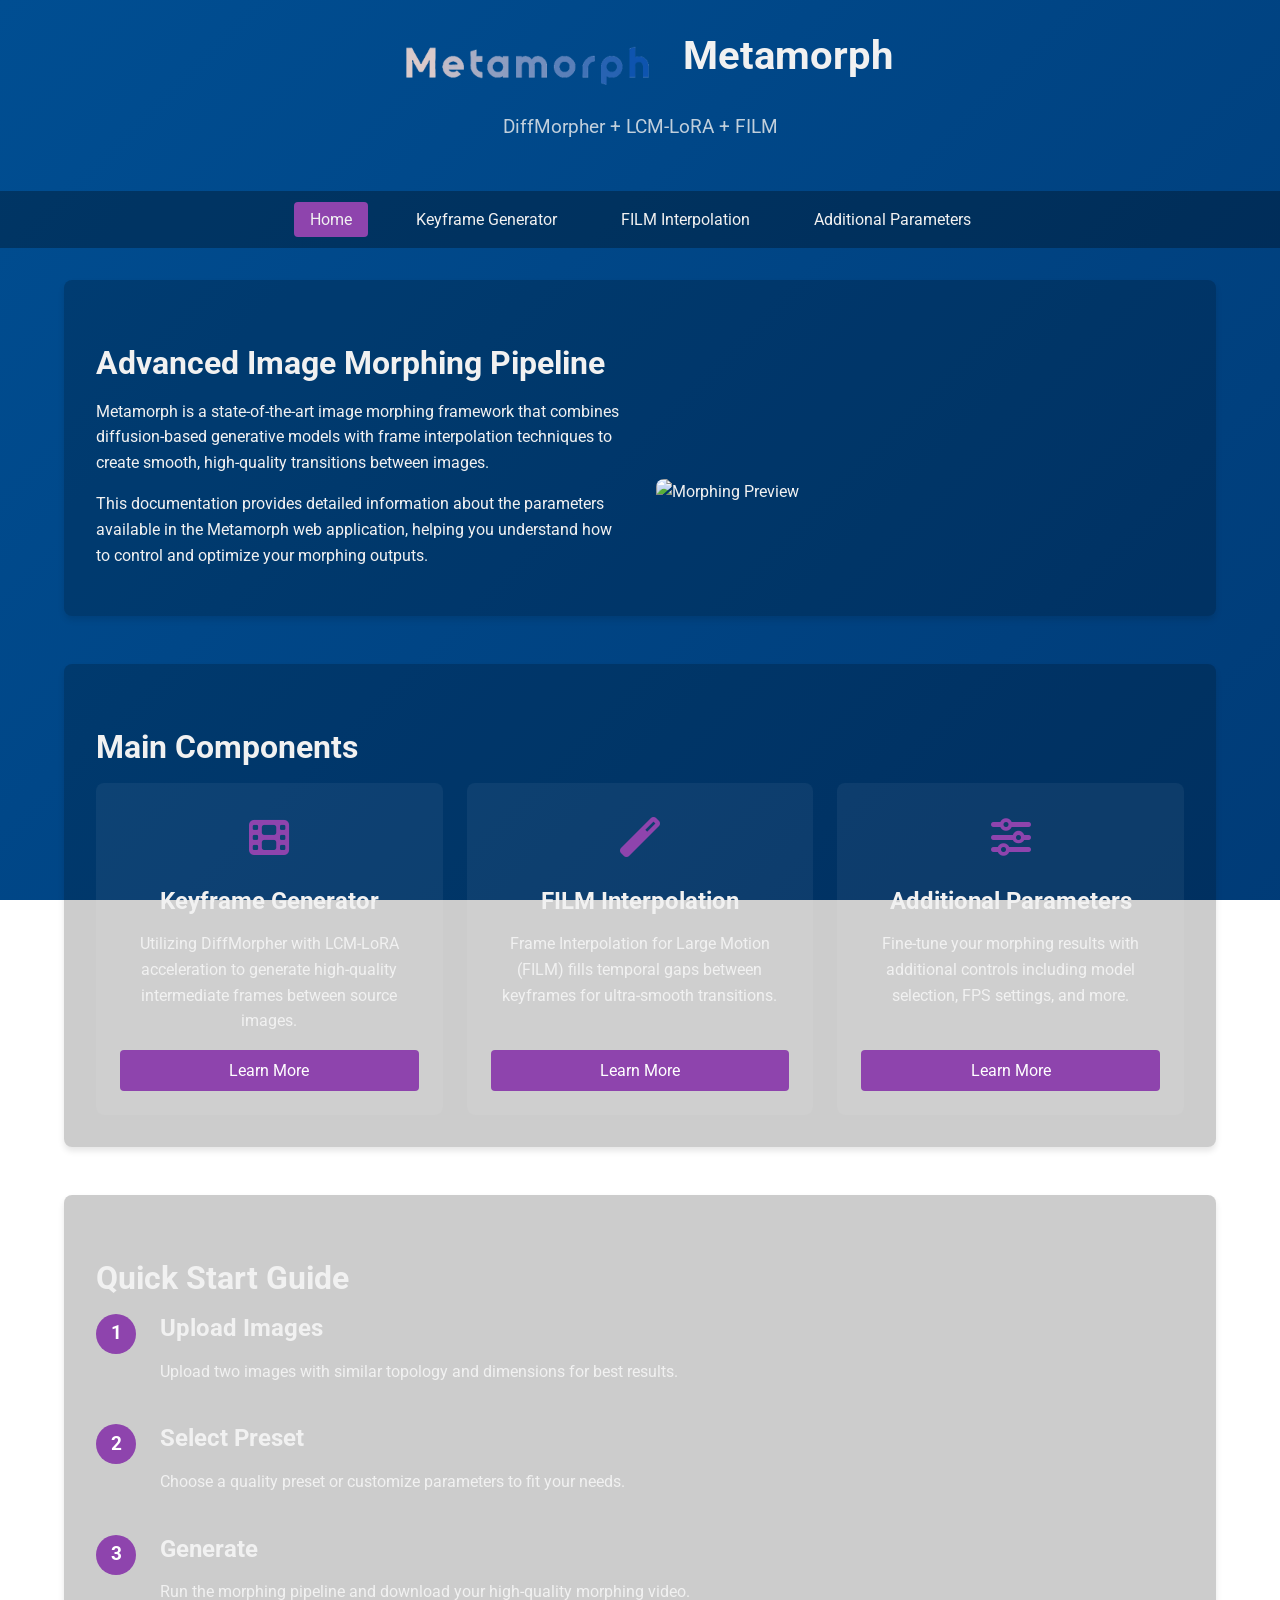
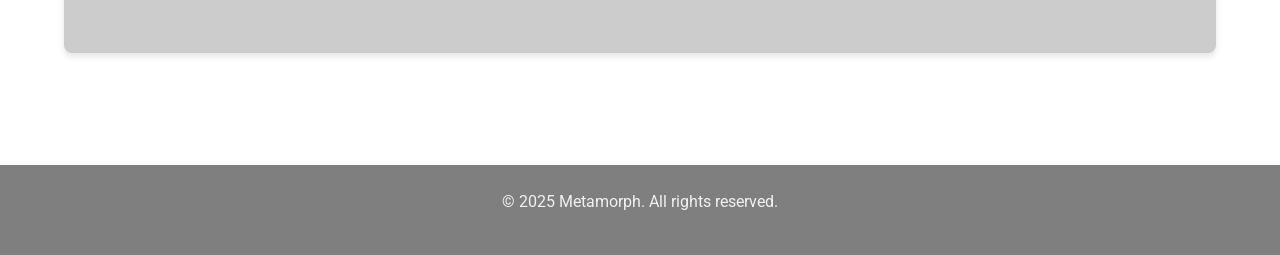
==== commit ae8c2319: "Add GitHub Pages documentation for Metamorph parameters" ====
--- a/index.html
+++ b/index.html
@@ -1,435 +1,107 @@
+<!DOCTYPE html>
+<html lang="en">
+<head>
+    <meta charset="UTF-8">
+    <meta name="viewport" content="width=device-width, initial-scale=1.0">
+    <title>Metamorph - Image Morphing Parameters</title>
+    <link rel="stylesheet" href="styles.css">
+    <!-- Add Font Awesome for icons -->
+    <link rel="stylesheet" href="https://cdnjs.cloudflare.com/ajax/libs/font-awesome/6.4.0/css/all.min.css">
+</head>
+<body>
+    <header>
+        <div class="container">
+            <div class="logo-container">
+                <img src="metamorphLogo_nobg.png" alt="Metamorph Logo" class="logo">
+                <h1>Metamorph</h1>
+            </div>
+            <p class="subtitle">DiffMorpher + LCM-LoRA + FILM</p>
+        </div>
+    </header>
 
-<!doctype html>
-<html lang="en" class="no-js">
-  <head>
-    
-      <meta charset="utf-8">
-      <meta name="viewport" content="width=device-width,initial-scale=1">
-      
-      
-      
-      
-      
-        <link rel="next" href="parameters/">
-      
-      
-      <link rel="icon" href="assets/images/favicon.png">
-      <meta name="generator" content="mkdocs-1.6.1, mkdocs-material-9.6.7">
-    
-    
-      
-        <title>My Image Morpher Tool</title>
-      
-    
-    
-      <link rel="stylesheet" href="assets/stylesheets/main.8608ea7d.min.css">
-      
-      
+    <nav>
+        <div class="container">
+            <ul class="nav-links">
+                <li><a href="index.html" class="active">Home</a></li>
+                <li><a href="keyframe.html">Keyframe Generator</a></li>
+                <li><a href="film.html">FILM Interpolation</a></li>
+                <li><a href="misc.html">Additional Parameters</a></li>
+            </ul>
+        </div>
+    </nav>
 
+    <main>
+        <div class="container">
+            <section class="intro">
+                <h2>Advanced Image Morphing Pipeline</h2>
+                <div class="intro-content">
+                    <div class="text-content">
+                        <p>Metamorph is a state-of-the-art image morphing framework that combines diffusion-based generative models with frame interpolation techniques to create smooth, high-quality transitions between images.</p>
+                        <p>This documentation provides detailed information about the parameters available in the Metamorph web application, helping you understand how to control and optimize your morphing outputs.</p>
+                    </div>
+                    <div class="image-preview">
+                        <img src="/api/placeholder/400/320" alt="Morphing Preview" />
+                    </div>
+                </div>
+            </section>
 
-    
-    
-      
-    
-    
-      
-        
-        
-        <link rel="preconnect" href="https://fonts.gstatic.com" crossorigin>
-        <link rel="stylesheet" href="https://fonts.googleapis.com/css?family=Roboto:300,300i,400,400i,700,700i%7CRoboto+Mono:400,400i,700,700i&display=fallback">
-        <style>:root{--md-text-font:"Roboto";--md-code-font:"Roboto Mono"}</style>
-      
-    
-    
-    <script>__md_scope=new URL(".",location),__md_hash=e=>[...e].reduce(((e,_)=>(e<<5)-e+_.charCodeAt(0)),0),__md_get=(e,_=localStorage,t=__md_scope)=>JSON.parse(_.getItem(t.pathname+"."+e)),__md_set=(e,_,t=localStorage,a=__md_scope)=>{try{t.setItem(a.pathname+"."+e,JSON.stringify(_))}catch(e){}}</script>
-    
-      
+            <section class="main-components">
+                <h2>Main Components</h2>
+                <div class="card-container">
+                    <div class="card">
+                        <div class="card-icon"><i class="fas fa-film"></i></div>
+                        <h3>Keyframe Generator</h3>
+                        <p>Utilizing DiffMorpher with LCM-LoRA acceleration to generate high-quality intermediate frames between source images.</p>
+                        <a href="keyframe.html" class="btn">Learn More</a>
+                    </div>
+                    <div class="card">
+                        <div class="card-icon"><i class="fas fa-magic"></i></div>
+                        <h3>FILM Interpolation</h3>
+                        <p>Frame Interpolation for Large Motion (FILM) fills temporal gaps between keyframes for ultra-smooth transitions.</p>
+                        <a href="film.html" class="btn">Learn More</a>
+                    </div>
+                    <div class="card">
+                        <div class="card-icon"><i class="fas fa-sliders-h"></i></div>
+                        <h3>Additional Parameters</h3>
+                        <p>Fine-tune your morphing results with additional controls including model selection, FPS settings, and more.</p>
+                        <a href="misc.html" class="btn">Learn More</a>
+                    </div>
+                </div>
+            </section>
 
-    
-    
-    
-  </head>
-  
-  
-    <body dir="ltr">
-  
-    
-    <input class="md-toggle" data-md-toggle="drawer" type="checkbox" id="__drawer" autocomplete="off">
-    <input class="md-toggle" data-md-toggle="search" type="checkbox" id="__search" autocomplete="off">
-    <label class="md-overlay" for="__drawer"></label>
-    <div data-md-component="skip">
-      
-        
-        <a href="#welcome-to-mkdocs" class="md-skip">
-          Skip to content
-        </a>
-      
-    </div>
-    <div data-md-component="announce">
-      
-    </div>
-    
-    
-      
+            <section class="quick-start">
+                <h2>Quick Start Guide</h2>
+                <div class="steps">
+                    <div class="step">
+                        <div class="step-number">1</div>
+                        <div class="step-content">
+                            <h3>Upload Images</h3>
+                            <p>Upload two images with similar topology and dimensions for best results.</p>
+                        </div>
+                    </div>
+                    <div class="step">
+                        <div class="step-number">2</div>
+                        <div class="step-content">
+                            <h3>Select Preset</h3>
+                            <p>Choose a quality preset or customize parameters to fit your needs.</p>
+                        </div>
+                    </div>
+                    <div class="step">
+                        <div class="step-number">3</div>
+                        <div class="step-content">
+                            <h3>Generate</h3>
+                            <p>Run the morphing pipeline and download your high-quality morphing video.</p>
+                        </div>
+                    </div>
+                </div>
+            </section>
+        </div>
+    </main>
 
-  
-
-<header class="md-header md-header--shadow" data-md-component="header">
-  <nav class="md-header__inner md-grid" aria-label="Header">
-    <a href="." title="My Image Morpher Tool" class="md-header__button md-logo" aria-label="My Image Morpher Tool" data-md-component="logo">
-      
-  
-  <svg xmlns="http://www.w3.org/2000/svg" viewBox="0 0 24 24"><path d="M12 8a3 3 0 0 0 3-3 3 3 0 0 0-3-3 3 3 0 0 0-3 3 3 3 0 0 0 3 3m0 3.54C9.64 9.35 6.5 8 3 8v11c3.5 0 6.64 1.35 9 3.54 2.36-2.19 5.5-3.54 9-3.54V8c-3.5 0-6.64 1.35-9 3.54"/></svg>
-
-    </a>
-    <label class="md-header__button md-icon" for="__drawer">
-      
-      <svg xmlns="http://www.w3.org/2000/svg" viewBox="0 0 24 24"><path d="M3 6h18v2H3zm0 5h18v2H3zm0 5h18v2H3z"/></svg>
-    </label>
-    <div class="md-header__title" data-md-component="header-title">
-      <div class="md-header__ellipsis">
-        <div class="md-header__topic">
-          <span class="md-ellipsis">
-            My Image Morpher Tool
-          </span>
+    <footer>
+        <div class="container">
+            <p>&copy; 2025 Metamorph. All rights reserved.</p>
         </div>
-        <div class="md-header__topic" data-md-component="header-topic">
-          <span class="md-ellipsis">
-            
-              Home
-            
-          </span>
-        </div>
-      </div>
-    </div>
-    
-    
-      <script>var palette=__md_get("__palette");if(palette&&palette.color){if("(prefers-color-scheme)"===palette.color.media){var media=matchMedia("(prefers-color-scheme: light)"),input=document.querySelector(media.matches?"[data-md-color-media='(prefers-color-scheme: light)']":"[data-md-color-media='(prefers-color-scheme: dark)']");palette.color.media=input.getAttribute("data-md-color-media"),palette.color.scheme=input.getAttribute("data-md-color-scheme"),palette.color.primary=input.getAttribute("data-md-color-primary"),palette.color.accent=input.getAttribute("data-md-color-accent")}for(var[key,value]of Object.entries(palette.color))document.body.setAttribute("data-md-color-"+key,value)}</script>
-    
-    
-    
-      <label class="md-header__button md-icon" for="__search">
-        
-        <svg xmlns="http://www.w3.org/2000/svg" viewBox="0 0 24 24"><path d="M9.5 3A6.5 6.5 0 0 1 16 9.5c0 1.61-.59 3.09-1.56 4.23l.27.27h.79l5 5-1.5 1.5-5-5v-.79l-.27-.27A6.52 6.52 0 0 1 9.5 16 6.5 6.5 0 0 1 3 9.5 6.5 6.5 0 0 1 9.5 3m0 2C7 5 5 7 5 9.5S7 14 9.5 14 14 12 14 9.5 12 5 9.5 5"/></svg>
-      </label>
-      <div class="md-search" data-md-component="search" role="dialog">
-  <label class="md-search__overlay" for="__search"></label>
-  <div class="md-search__inner" role="search">
-    <form class="md-search__form" name="search">
-      <input type="text" class="md-search__input" name="query" aria-label="Search" placeholder="Search" autocapitalize="off" autocorrect="off" autocomplete="off" spellcheck="false" data-md-component="search-query" required>
-      <label class="md-search__icon md-icon" for="__search">
-        
-        <svg xmlns="http://www.w3.org/2000/svg" viewBox="0 0 24 24"><path d="M9.5 3A6.5 6.5 0 0 1 16 9.5c0 1.61-.59 3.09-1.56 4.23l.27.27h.79l5 5-1.5 1.5-5-5v-.79l-.27-.27A6.52 6.52 0 0 1 9.5 16 6.5 6.5 0 0 1 3 9.5 6.5 6.5 0 0 1 9.5 3m0 2C7 5 5 7 5 9.5S7 14 9.5 14 14 12 14 9.5 12 5 9.5 5"/></svg>
-        
-        <svg xmlns="http://www.w3.org/2000/svg" viewBox="0 0 24 24"><path d="M20 11v2H8l5.5 5.5-1.42 1.42L4.16 12l7.92-7.92L13.5 5.5 8 11z"/></svg>
-      </label>
-      <nav class="md-search__options" aria-label="Search">
-        
-        <button type="reset" class="md-search__icon md-icon" title="Clear" aria-label="Clear" tabindex="-1">
-          
-          <svg xmlns="http://www.w3.org/2000/svg" viewBox="0 0 24 24"><path d="M19 6.41 17.59 5 12 10.59 6.41 5 5 6.41 10.59 12 5 17.59 6.41 19 12 13.41 17.59 19 19 17.59 13.41 12z"/></svg>
-        </button>
-      </nav>
-      
-    </form>
-    <div class="md-search__output">
-      <div class="md-search__scrollwrap" tabindex="0" data-md-scrollfix>
-        <div class="md-search-result" data-md-component="search-result">
-          <div class="md-search-result__meta">
-            Initializing search
-          </div>
-          <ol class="md-search-result__list" role="presentation"></ol>
-        </div>
-      </div>
-    </div>
-  </div>
-</div>
-    
-    
-  </nav>
-  
-</header>
-    
-    <div class="md-container" data-md-component="container">
-      
-      
-        
-          
-        
-      
-      <main class="md-main" data-md-component="main">
-        <div class="md-main__inner md-grid">
-          
-            
-              
-              <div class="md-sidebar md-sidebar--primary" data-md-component="sidebar" data-md-type="navigation" >
-                <div class="md-sidebar__scrollwrap">
-                  <div class="md-sidebar__inner">
-                    
-
-
-
-<nav class="md-nav md-nav--primary" aria-label="Navigation" data-md-level="0">
-  <label class="md-nav__title" for="__drawer">
-    <a href="." title="My Image Morpher Tool" class="md-nav__button md-logo" aria-label="My Image Morpher Tool" data-md-component="logo">
-      
-  
-  <svg xmlns="http://www.w3.org/2000/svg" viewBox="0 0 24 24"><path d="M12 8a3 3 0 0 0 3-3 3 3 0 0 0-3-3 3 3 0 0 0-3 3 3 3 0 0 0 3 3m0 3.54C9.64 9.35 6.5 8 3 8v11c3.5 0 6.64 1.35 9 3.54 2.36-2.19 5.5-3.54 9-3.54V8c-3.5 0-6.64 1.35-9 3.54"/></svg>
-
-    </a>
-    My Image Morpher Tool
-  </label>
-  
-  <ul class="md-nav__list" data-md-scrollfix>
-    
-      
-      
-  
-  
-    
-  
-  
-  
-    <li class="md-nav__item md-nav__item--active">
-      
-      <input class="md-nav__toggle md-toggle" type="checkbox" id="__toc">
-      
-      
-        
-      
-      
-        <label class="md-nav__link md-nav__link--active" for="__toc">
-          
-  
-  <span class="md-ellipsis">
-    Home
-    
-  </span>
-  
-
-          <span class="md-nav__icon md-icon"></span>
-        </label>
-      
-      <a href="." class="md-nav__link md-nav__link--active">
-        
-  
-  <span class="md-ellipsis">
-    Home
-    
-  </span>
-  
-
-      </a>
-      
-        
-
-<nav class="md-nav md-nav--secondary" aria-label="Table of contents">
-  
-  
-  
-    
-  
-  
-    <label class="md-nav__title" for="__toc">
-      <span class="md-nav__icon md-icon"></span>
-      Table of contents
-    </label>
-    <ul class="md-nav__list" data-md-component="toc" data-md-scrollfix>
-      
-        <li class="md-nav__item">
-  <a href="#commands" class="md-nav__link">
-    <span class="md-ellipsis">
-      Commands
-    </span>
-  </a>
-  
-</li>
-      
-        <li class="md-nav__item">
-  <a href="#project-layout" class="md-nav__link">
-    <span class="md-ellipsis">
-      Project layout
-    </span>
-  </a>
-  
-</li>
-      
-    </ul>
-  
-</nav>
-      
-    </li>
-  
-
-    
-      
-      
-  
-  
-  
-  
-    <li class="md-nav__item">
-      <a href="parameters/" class="md-nav__link">
-        
-  
-  <span class="md-ellipsis">
-    Parameters
-    
-  </span>
-  
-
-      </a>
-    </li>
-  
-
-    
-      
-      
-  
-  
-  
-  
-    <li class="md-nav__item">
-      <a href="usage.md" class="md-nav__link">
-        
-  
-  <span class="md-ellipsis">
-    Usage
-    
-  </span>
-  
-
-      </a>
-    </li>
-  
-
-    
-  </ul>
-</nav>
-                  </div>
-                </div>
-              </div>
-            
-            
-              
-              <div class="md-sidebar md-sidebar--secondary" data-md-component="sidebar" data-md-type="toc" >
-                <div class="md-sidebar__scrollwrap">
-                  <div class="md-sidebar__inner">
-                    
-
-<nav class="md-nav md-nav--secondary" aria-label="Table of contents">
-  
-  
-  
-    
-  
-  
-    <label class="md-nav__title" for="__toc">
-      <span class="md-nav__icon md-icon"></span>
-      Table of contents
-    </label>
-    <ul class="md-nav__list" data-md-component="toc" data-md-scrollfix>
-      
-        <li class="md-nav__item">
-  <a href="#commands" class="md-nav__link">
-    <span class="md-ellipsis">
-      Commands
-    </span>
-  </a>
-  
-</li>
-      
-        <li class="md-nav__item">
-  <a href="#project-layout" class="md-nav__link">
-    <span class="md-ellipsis">
-      Project layout
-    </span>
-  </a>
-  
-</li>
-      
-    </ul>
-  
-</nav>
-                  </div>
-                </div>
-              </div>
-            
-          
-          
-            <div class="md-content" data-md-component="content">
-              <article class="md-content__inner md-typeset">
-                
-                  
-
-
-
-<h1 id="welcome-to-mkdocs">Welcome to MkDocs</h1>
-<p>For full documentation visit <a href="https://www.mkdocs.org">mkdocs.org</a>.</p>
-<h2 id="commands">Commands</h2>
-<ul>
-<li><code>mkdocs new [dir-name]</code> - Create a new project.</li>
-<li><code>mkdocs serve</code> - Start the live-reloading docs server.</li>
-<li><code>mkdocs build</code> - Build the documentation site.</li>
-<li><code>mkdocs -h</code> - Print help message and exit.</li>
-</ul>
-<h2 id="project-layout">Project layout</h2>
-<pre><code>mkdocs.yml    # The configuration file.
-docs/
-    index.md  # The documentation homepage.
-    ...       # Other markdown pages, images and other files.
-</code></pre>
-
-
-
-
-
-
-
-
-
-
-
-
-                
-              </article>
-            </div>
-          
-          
-<script>var target=document.getElementById(location.hash.slice(1));target&&target.name&&(target.checked=target.name.startsWith("__tabbed_"))</script>
-        </div>
-        
-      </main>
-      
-        <footer class="md-footer">
-  
-  <div class="md-footer-meta md-typeset">
-    <div class="md-footer-meta__inner md-grid">
-      <div class="md-copyright">
-  
-  
-    Made with
-    <a href="https://squidfunk.github.io/mkdocs-material/" target="_blank" rel="noopener">
-      Material for MkDocs
-    </a>
-  
-</div>
-      
-    </div>
-  </div>
-</footer>
-      
-    </div>
-    <div class="md-dialog" data-md-component="dialog">
-      <div class="md-dialog__inner md-typeset"></div>
-    </div>
-    
-    
-    <script id="__config" type="application/json">{"base": ".", "features": [], "search": "assets/javascripts/workers/search.f8cc74c7.min.js", "translations": {"clipboard.copied": "Copied to clipboard", "clipboard.copy": "Copy to clipboard", "search.result.more.one": "1 more on this page", "search.result.more.other": "# more on this page", "search.result.none": "No matching documents", "search.result.one": "1 matching document", "search.result.other": "# matching documents", "search.result.placeholder": "Type to start searching", "search.result.term.missing": "Missing", "select.version": "Select version"}}</script>
-    
-    
-      <script src="assets/javascripts/bundle.c8b220af.min.js"></script>
-      
-    
-  </body>
+    </footer>
+</body>
 </html>
--- a/styles.css
+++ b/styles.css
@@ -0,0 +1,351 @@
+/* Google Fonts import */
+@import url('https://fonts.googleapis.com/css2?family=Roboto:wght@300;400;500;700&display=swap');
+
+/* Base Styles */
+:root {
+    --primary-color: #004e92;
+    --secondary-color: #000428;
+    --accent-color: #8e44ad;
+    --text-color: #f1f1f1;
+    --bg-dark: #121212;
+    --bg-card: rgba(255, 255, 255, 0.05);
+    --transition: all 0.3s ease;
+}
+
+* {
+    margin: 0;
+    padding: 0;
+    box-sizing: border-box;
+}
+
+body {
+    font-family: 'Roboto', sans-serif;
+    line-height: 1.6;
+    color: var(--text-color);
+    background: linear-gradient(315deg, var(--secondary-color), var(--primary-color));
+    background-size: 400% 400%;
+    animation: gradient 30s ease infinite;
+    background-attachment: fixed;
+    min-height: 100vh;
+}
+
+@keyframes gradient {
+    0% { background-position: 0% 0%; }
+    50% { background-position: 100% 100%; }
+    100% { background-position: 0% 0%; }
+}
+
+.container {
+    max-width: 1200px;
+    margin: 0 auto;
+    padding: 0 1.5rem;
+}
+
+/* Typography */
+h1, h2, h3, h4 {
+    margin-bottom: 1rem;
+    font-weight: 700;
+    line-height: 1.2;
+}
+
+h1 {
+    font-size: 2.5rem;
+}
+
+h2 {
+    font-size: 2rem;
+    margin-top: 2rem;
+}
+
+h3 {
+    font-size: 1.5rem;
+}
+
+p {
+    margin-bottom: 1rem;
+}
+
+a {
+    color: var(--text-color);
+    text-decoration: none;
+    transition: var(--transition);
+}
+
+/* Header */
+header {
+    padding: 2rem 0;
+    text-align: center;
+}
+
+.logo-container {
+    display: flex;
+    align-items: center;
+    justify-content: center;
+    margin-bottom: 1rem;
+}
+
+.logo {
+    height: 60px;
+    margin-right: 1rem;
+}
+
+.subtitle {
+    font-size: 1.2rem;
+    opacity: 0.8;
+}
+
+/* Navigation */
+nav {
+    background-color: rgba(0, 0, 0, 0.3);
+    padding: 1rem 0;
+    margin-bottom: 2rem;
+}
+
+.nav-links {
+    display: flex;
+    justify-content: center;
+    list-style: none;
+}
+
+.nav-links li {
+    margin: 0 1rem;
+}
+
+.nav-links a {
+    padding: 0.5rem 1rem;
+    border-radius: 4px;
+    transition: var(--transition);
+}
+
+.nav-links a:hover,
+.nav-links a.active {
+    background-color: var(--accent-color);
+}
+
+/* Main Content */
+main {
+    padding-bottom: 4rem;
+}
+
+section {
+    margin-bottom: 3rem;
+    background-color: rgba(0, 0, 0, 0.2);
+    border-radius: 8px;
+    padding: 2rem;
+    box-shadow: 0 4px 6px rgba(0, 0, 0, 0.1);
+}
+
+.intro-content {
+    display: flex;
+    gap: 2rem;
+    align-items: center;
+}
+
+.text-content {
+    flex: 1;
+}
+
+.image-preview {
+    flex: 1;
+    border-radius: 8px;
+    overflow: hidden;
+}
+
+.image-preview img {
+    width: 100%;
+    height: auto;
+    display: block;
+}
+
+/* Cards */
+.card-container {
+    display: grid;
+    grid-template-columns: repeat(auto-fit, minmax(300px, 1fr));
+    gap: 1.5rem;
+}
+
+.card {
+    background-color: var(--bg-card);
+    border-radius: 8px;
+    padding: 1.5rem;
+    text-align: center;
+    transition: var(--transition);
+    height: 100%;
+    display: flex;
+    flex-direction: column;
+}
+
+.card:hover {
+    transform: translateY(-5px);
+    box-shadow: 0 10px 20px rgba(0, 0, 0, 0.2);
+}
+
+.card-icon {
+    font-size: 2.5rem;
+    margin-bottom: 1rem;
+    color: var(--accent-color);
+}
+
+.btn {
+    display: inline-block;
+    background-color: var(--accent-color);
+    color: white;
+    padding: 0.5rem 1.5rem;
+    border-radius: 4px;
+    margin-top: auto;
+    transition: var(--transition);
+}
+
+.btn:hover {
+    background-color: #732d91;
+    transform: scale(1.05);
+}
+
+/* Steps */
+.steps {
+    display: flex;
+    flex-direction: column;
+    gap: 1.5rem;
+}
+
+.step {
+    display: flex;
+    gap: 1.5rem;
+    align-items: flex-start;
+}
+
+.step-number {
+    background-color: var(--accent-color);
+    color: white;
+    width: 40px;
+    height: 40px;
+    display: flex;
+    align-items: center;
+    justify-content: center;
+    border-radius: 50%;
+    font-size: 1.2rem;
+    font-weight: bold;
+    flex-shrink: 0;
+}
+
+.step-content {
+    flex: 1;
+}
+
+/* Parameter Sections */
+.param-section {
+    margin-bottom: 2rem;
+}
+
+.param-section h3 {
+    border-bottom: 1px solid rgba(255, 255, 255, 0.1);
+    padding-bottom: 0.5rem;
+    margin-bottom: 1rem;
+}
+
+.param-grid {
+    display: grid;
+    grid-template-columns: repeat(auto-fit, minmax(300px, 1fr));
+    gap: 1.5rem;
+}
+
+.param-card {
+    background-color: var(--bg-card);
+    border-radius: 8px;
+    padding: 1.5rem;
+    height: 100%;
+}
+
+.param-name {
+    color: var(--accent-color);
+    font-weight: 500;
+    margin-bottom: 0.5rem;
+}
+
+.param-description {
+    margin-bottom: 1rem;
+}
+
+.tech-details {
+    background-color: rgba(0, 0, 0, 0.3);
+    border-radius: 4px;
+    padding: 1rem;
+    font-size: 0.9rem;
+}
+
+.code-sample {
+    background-color: rgba(0, 0, 0, 0.4);
+    border-radius: 4px;
+    padding: 1rem;
+    font-family: monospace;
+    white-space: pre-wrap;
+    overflow-x: auto;
+    margin: 1rem 0;
+}
+
+/* Footer */
+footer {
+    background-color: rgba(0, 0, 0, 0.5);
+    padding: 1.5rem 0;
+    text-align: center;
+}
+
+/* Equation styling */
+.equation {
+    text-align: center;
+    margin: 2rem 0;
+    font-size: 1.2rem;
+}
+
+.equation-num {
+    display: block;
+    text-align: right;
+    font-style: italic;
+    margin-top: 0.5rem;
+}
+
+/* Image gallery */
+.gallery {
+    display: grid;
+    grid-template-columns: repeat(auto-fit, minmax(250px, 1fr));
+    gap: 1rem;
+    margin: 1.5rem 0;
+}
+
+.gallery-item {
+    border-radius: 8px;
+    overflow: hidden;
+}
+
+.gallery-item img {
+    width: 100%;
+    height: auto;
+    display: block;
+    transition: var(--transition);
+}
+
+.gallery-item:hover img {
+    transform: scale(1.05);
+}
+
+/* Media Queries */
+@media (max-width: 768px) {
+    .nav-links {
+        flex-direction: column;
+        align-items: center;
+    }
+    
+    .nav-links li {
+        margin: 0.5rem 0;
+    }
+    
+    .intro-content {
+        flex-direction: column;
+    }
+    
+    .step {
+        flex-direction: column;
+        align-items: center;
+        text-align: center;
+    }
+}
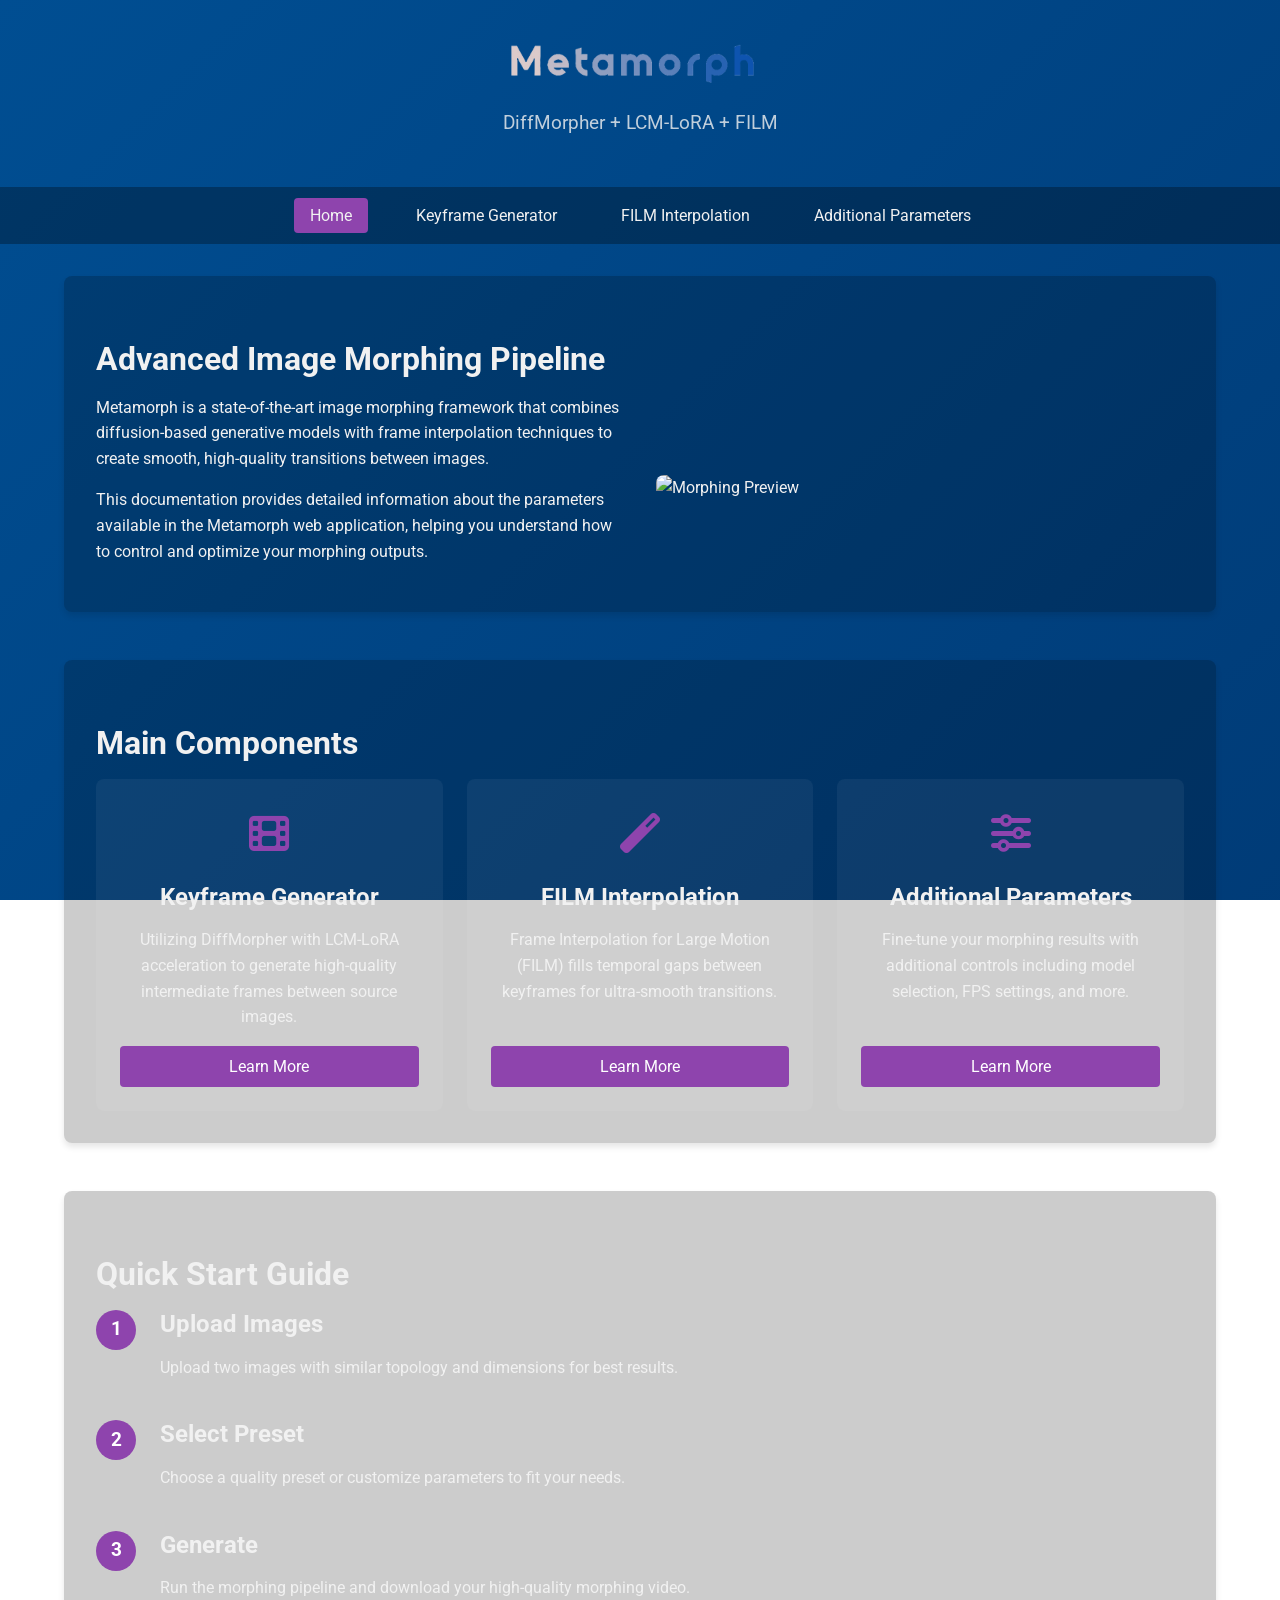
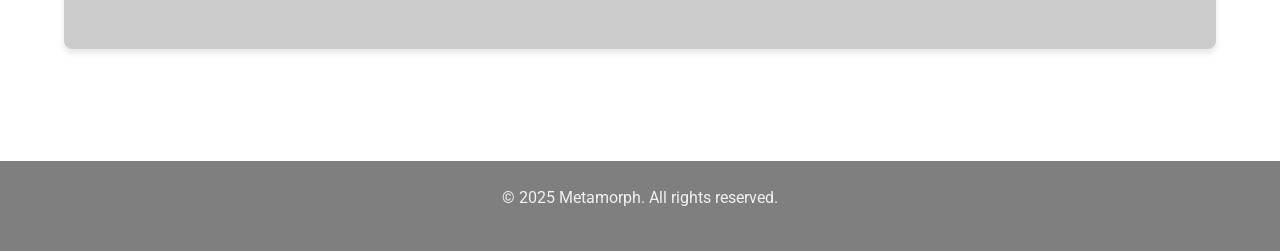
==== commit 179c2b09: "Format" ====
--- a/index.html
+++ b/index.html
@@ -13,7 +13,6 @@
         <div class="container">
             <div class="logo-container">
                 <img src="metamorphLogo_nobg.png" alt="Metamorph Logo" class="logo">
-                <h1>Metamorph</h1>
             </div>
             <p class="subtitle">DiffMorpher + LCM-LoRA + FILM</p>
         </div>
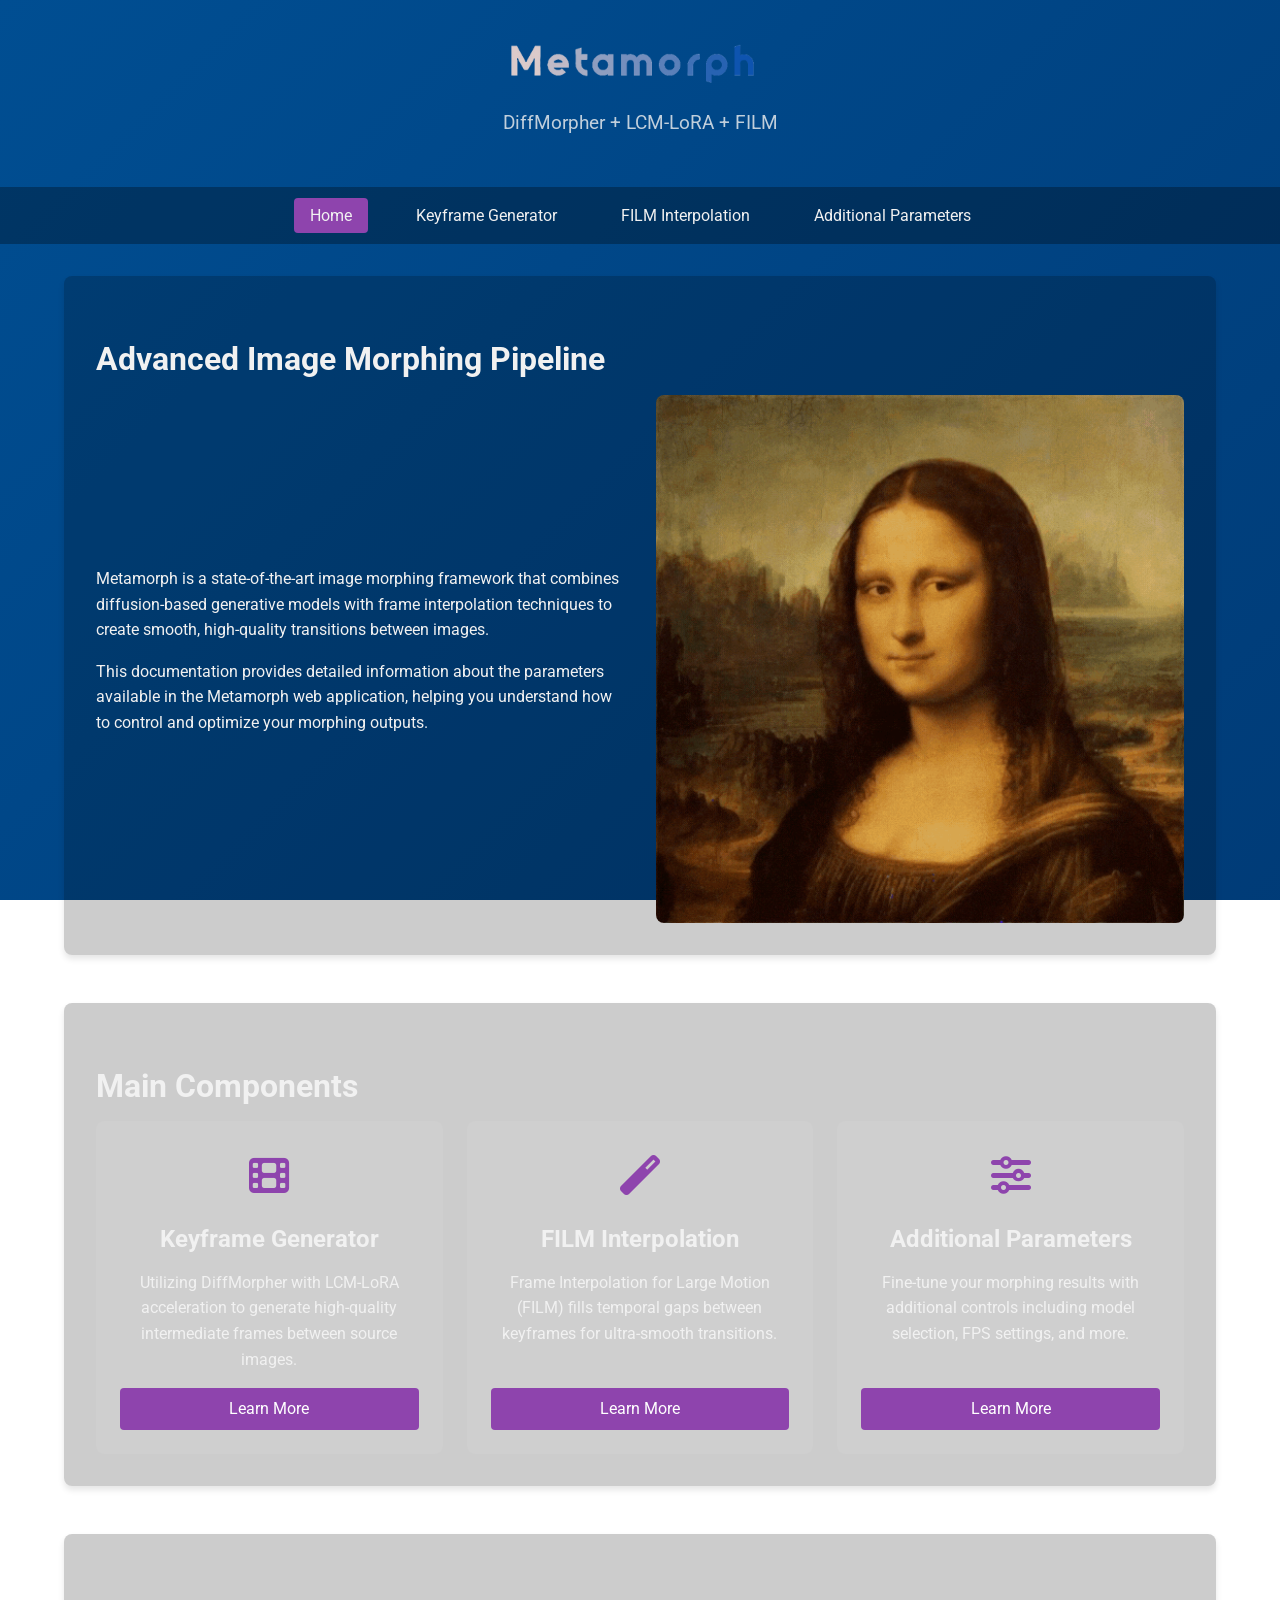
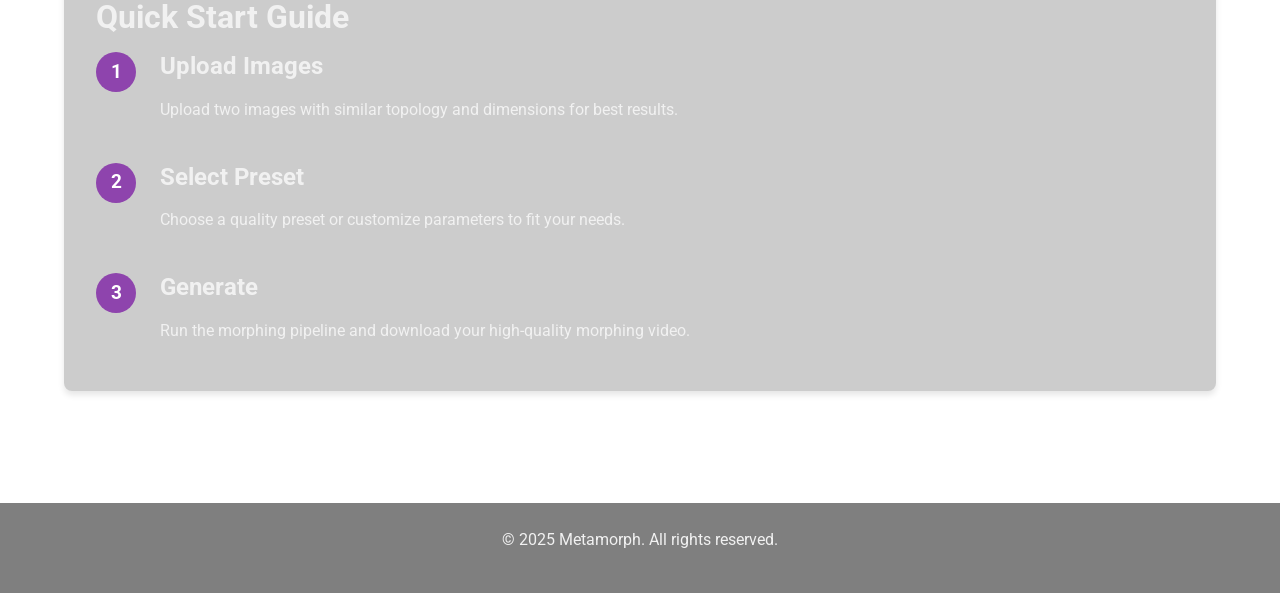
==== commit aafa8e6f: "Add: preview" ====
--- a/index.html
+++ b/index.html
@@ -39,7 +39,7 @@
                         <p>This documentation provides detailed information about the parameters available in the Metamorph web application, helping you understand how to control and optimize your morphing outputs.</p>
                     </div>
                     <div class="image-preview">
-                        <img src="/api/placeholder/400/320" alt="Morphing Preview" />
+                        <img src="preview.gif" alt="Morphing Preview" />
                     </div>
                 </div>
             </section>
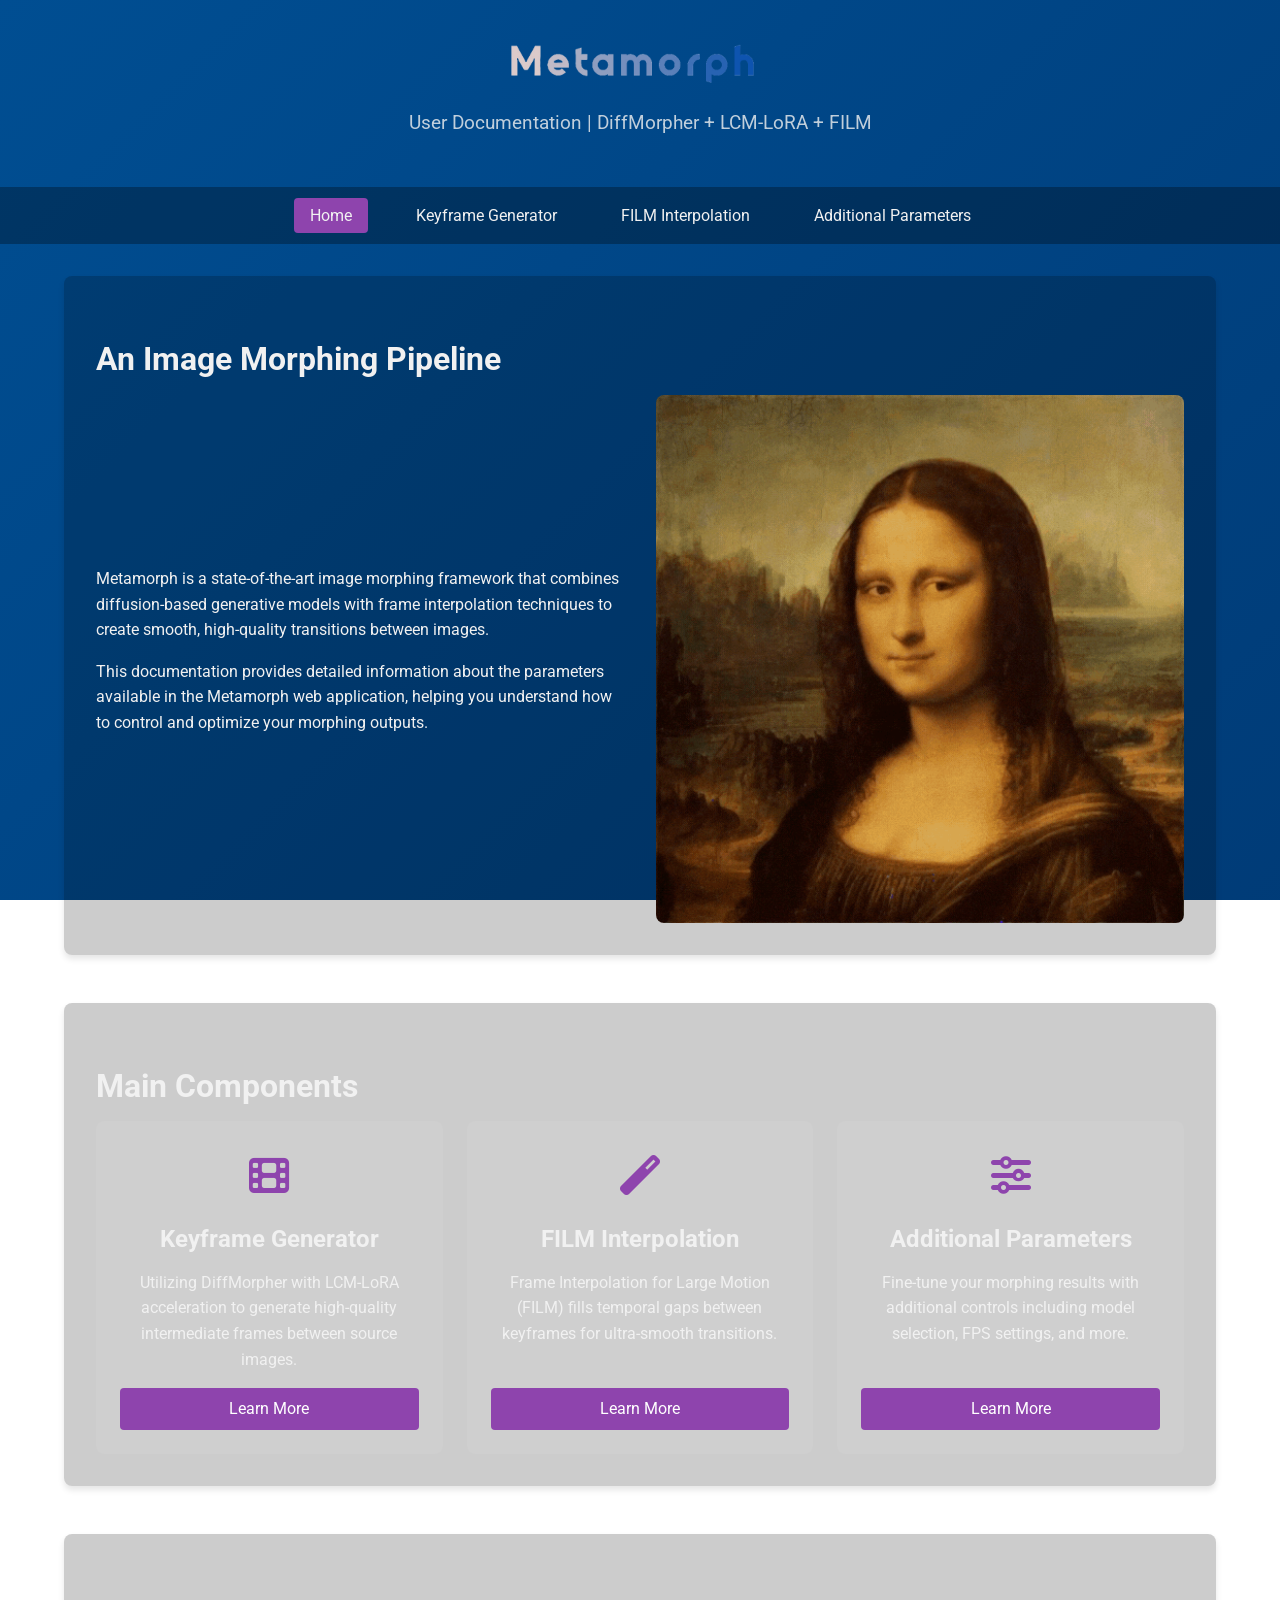
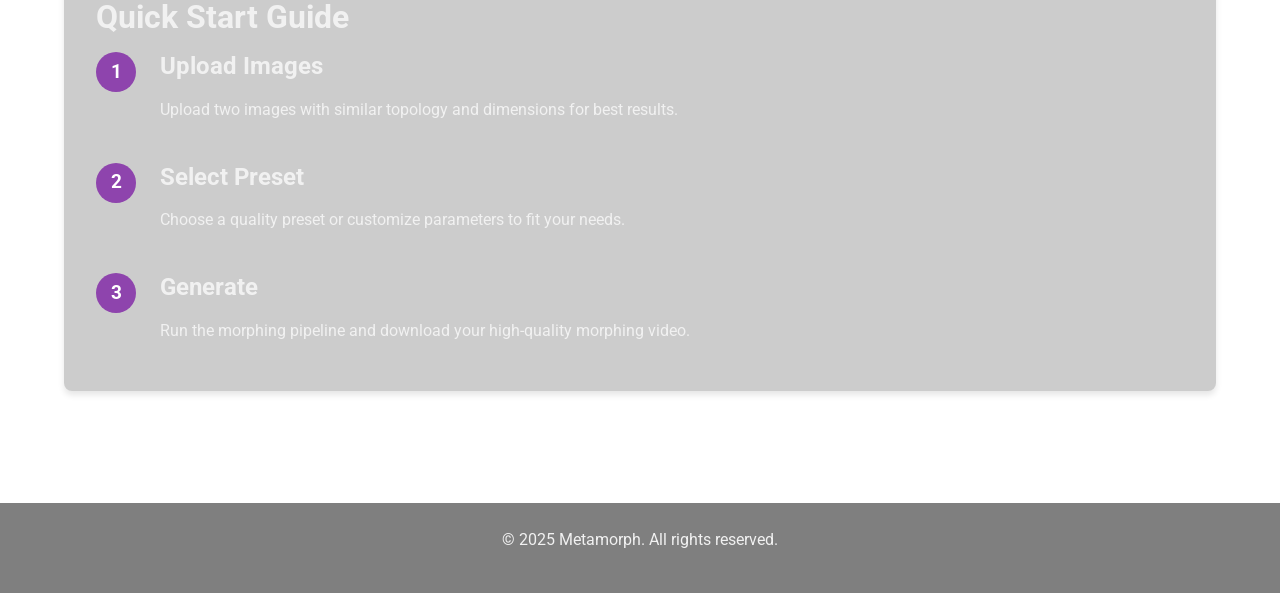
==== commit 9cb285e1: "Update page" ====
--- a/index.html
+++ b/index.html
@@ -14,7 +14,7 @@
             <div class="logo-container">
                 <img src="metamorphLogo_nobg.png" alt="Metamorph Logo" class="logo">
             </div>
-            <p class="subtitle">DiffMorpher + LCM-LoRA + FILM</p>
+            <p class="subtitle">User Documentation | DiffMorpher + LCM-LoRA + FILM</p>
         </div>
     </header>
 
@@ -32,7 +32,7 @@
     <main>
         <div class="container">
             <section class="intro">
-                <h2>Advanced Image Morphing Pipeline</h2>
+                <h2>An Image Morphing Pipeline</h2>
                 <div class="intro-content">
                     <div class="text-content">
                         <p>Metamorph is a state-of-the-art image morphing framework that combines diffusion-based generative models with frame interpolation techniques to create smooth, high-quality transitions between images.</p>
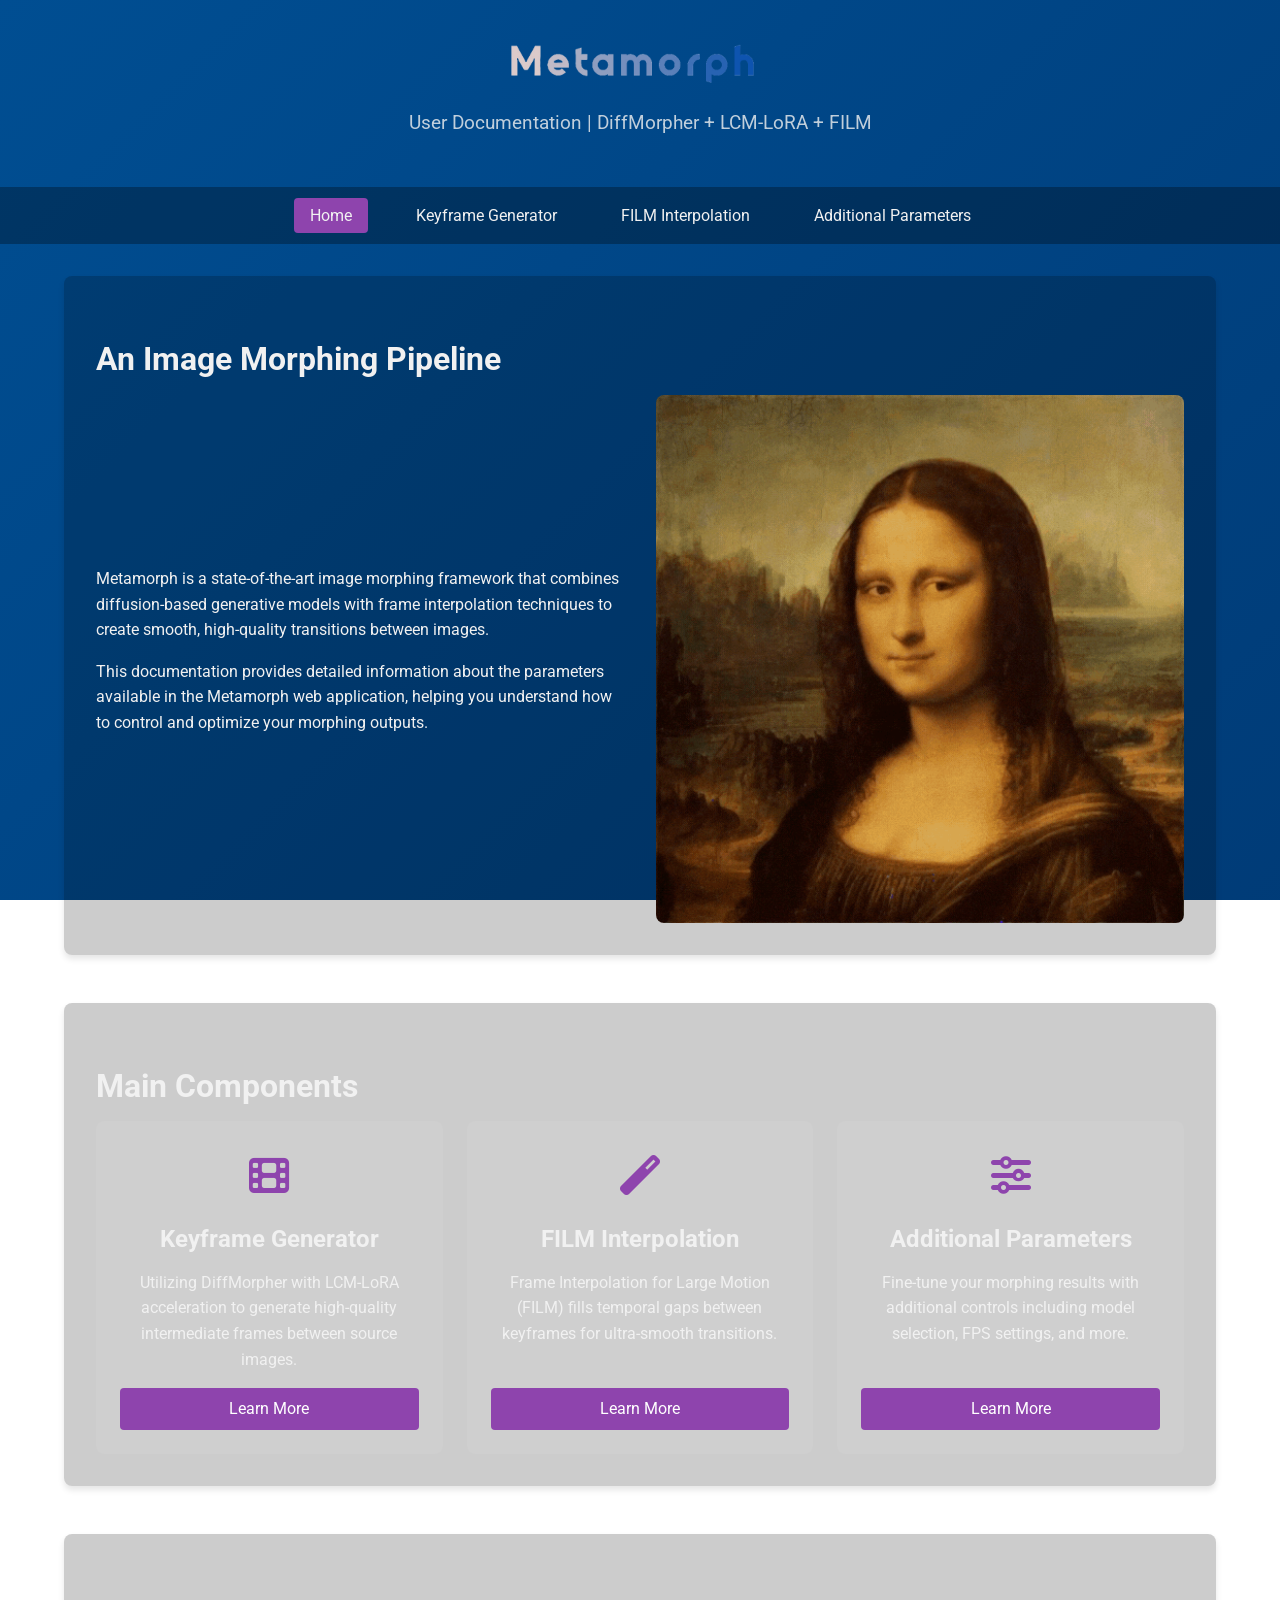
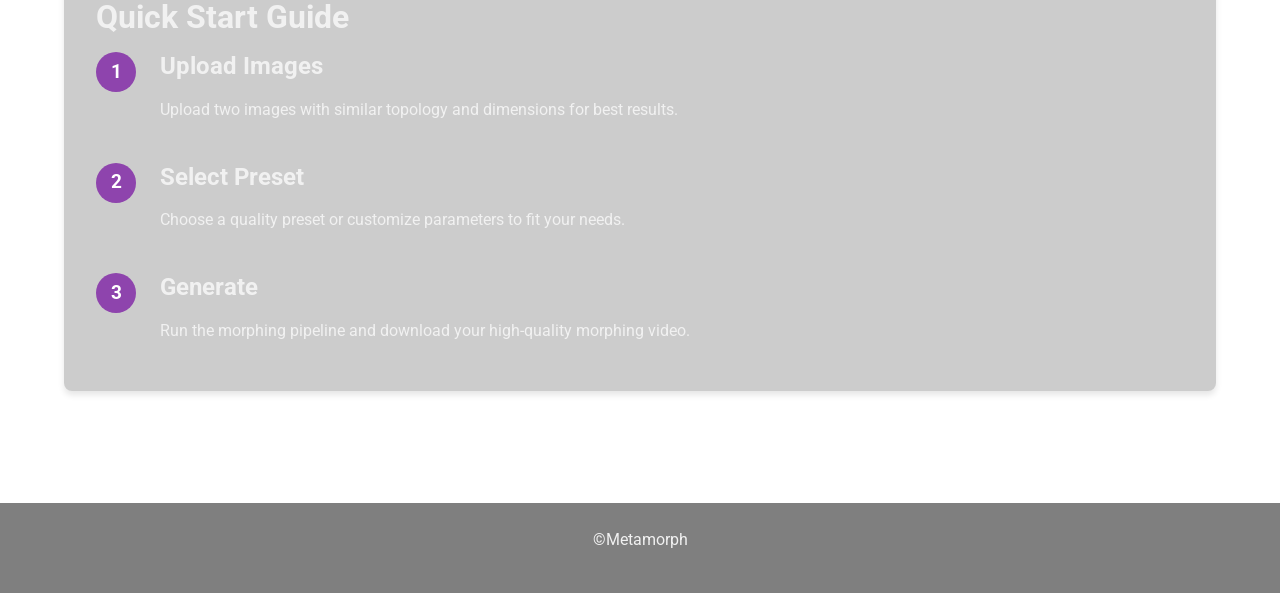
==== commit ed8df00e: "Simplify disclaimer" ====
--- a/index.html
+++ b/index.html
@@ -99,7 +99,7 @@
 
     <footer>
         <div class="container">
-            <p>&copy; 2025 Metamorph. All rights reserved.</p>
+            <p>&copy;Metamorph</p>
         </div>
     </footer>
 </body>
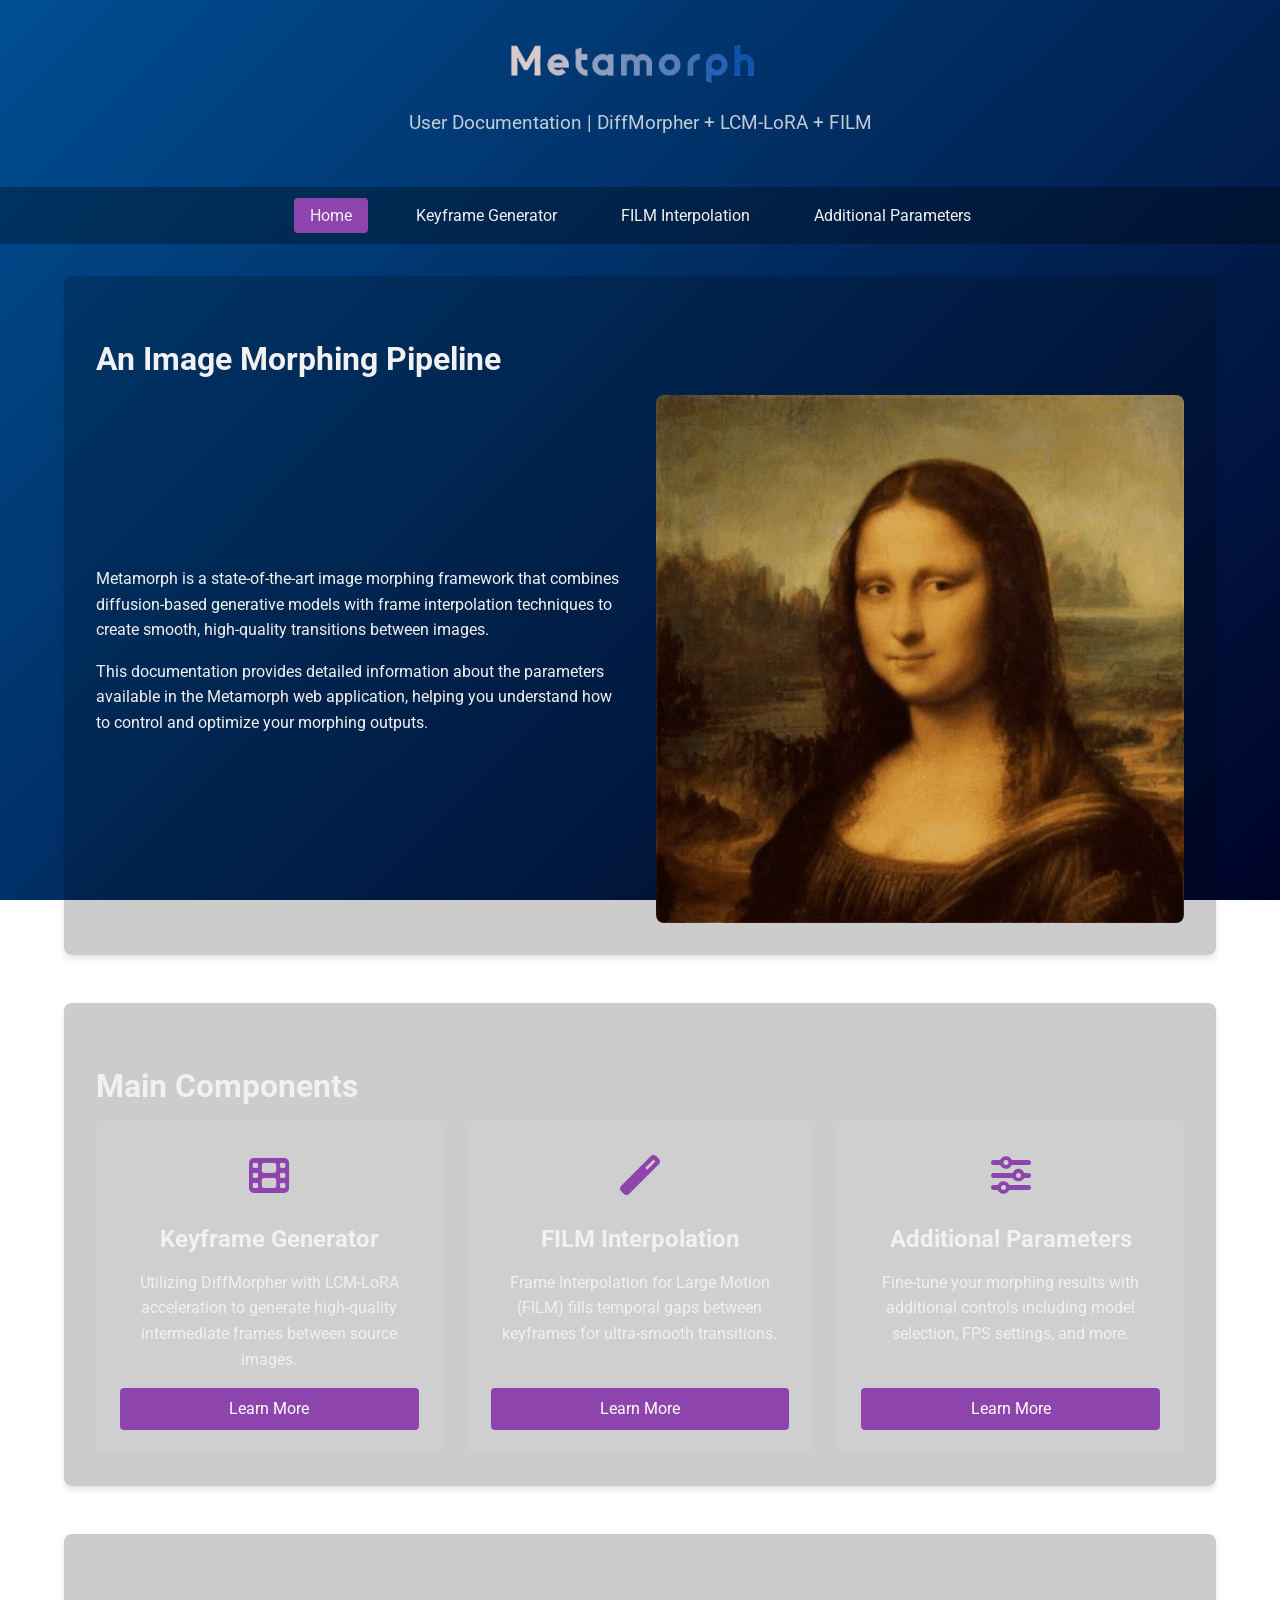
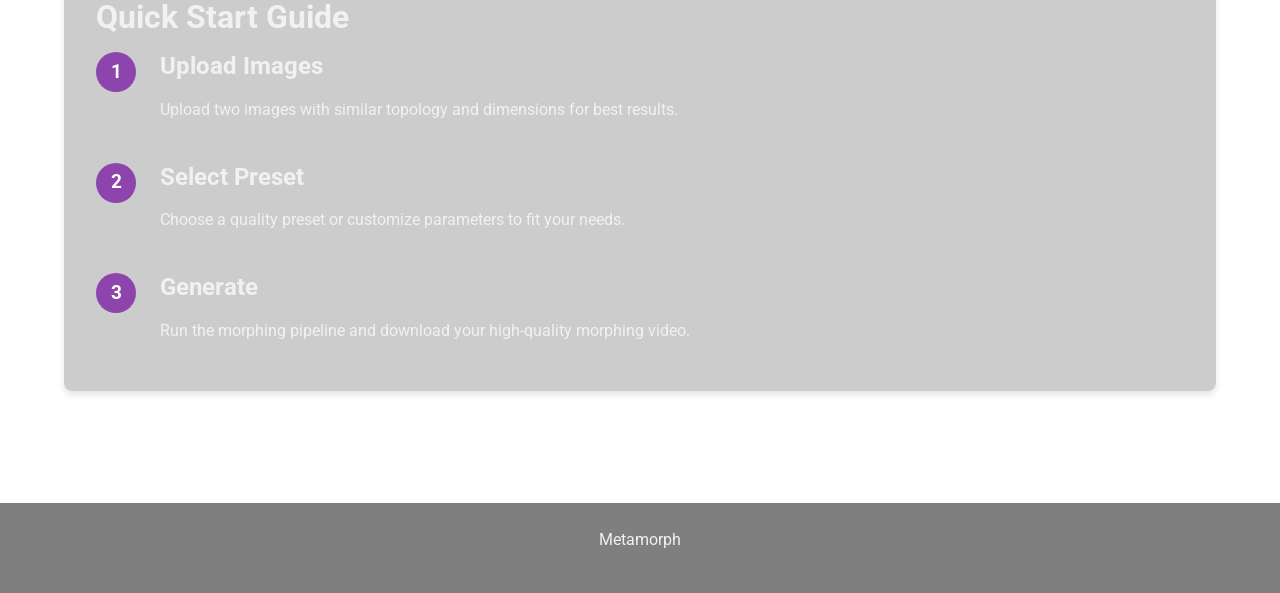
==== commit fe33aa16: "Minor edit" ====
--- a/index.html
+++ b/index.html
@@ -99,7 +99,7 @@
 
     <footer>
         <div class="container">
-            <p>&copy;Metamorph</p>
+            <p>Metamorph</p>
         </div>
     </footer>
 </body>
--- a/styles.css
+++ b/styles.css
@@ -23,16 +23,8 @@
     line-height: 1.6;
     color: var(--text-color);
     background: linear-gradient(315deg, var(--secondary-color), var(--primary-color));
-    background-size: 400% 400%;
-    animation: gradient 30s ease infinite;
     background-attachment: fixed;
     min-height: 100vh;
-}
-
-@keyframes gradient {
-    0% { background-position: 0% 0%; }
-    50% { background-position: 100% 100%; }
-    100% { background-position: 0% 0%; }
 }
 
 .container {
